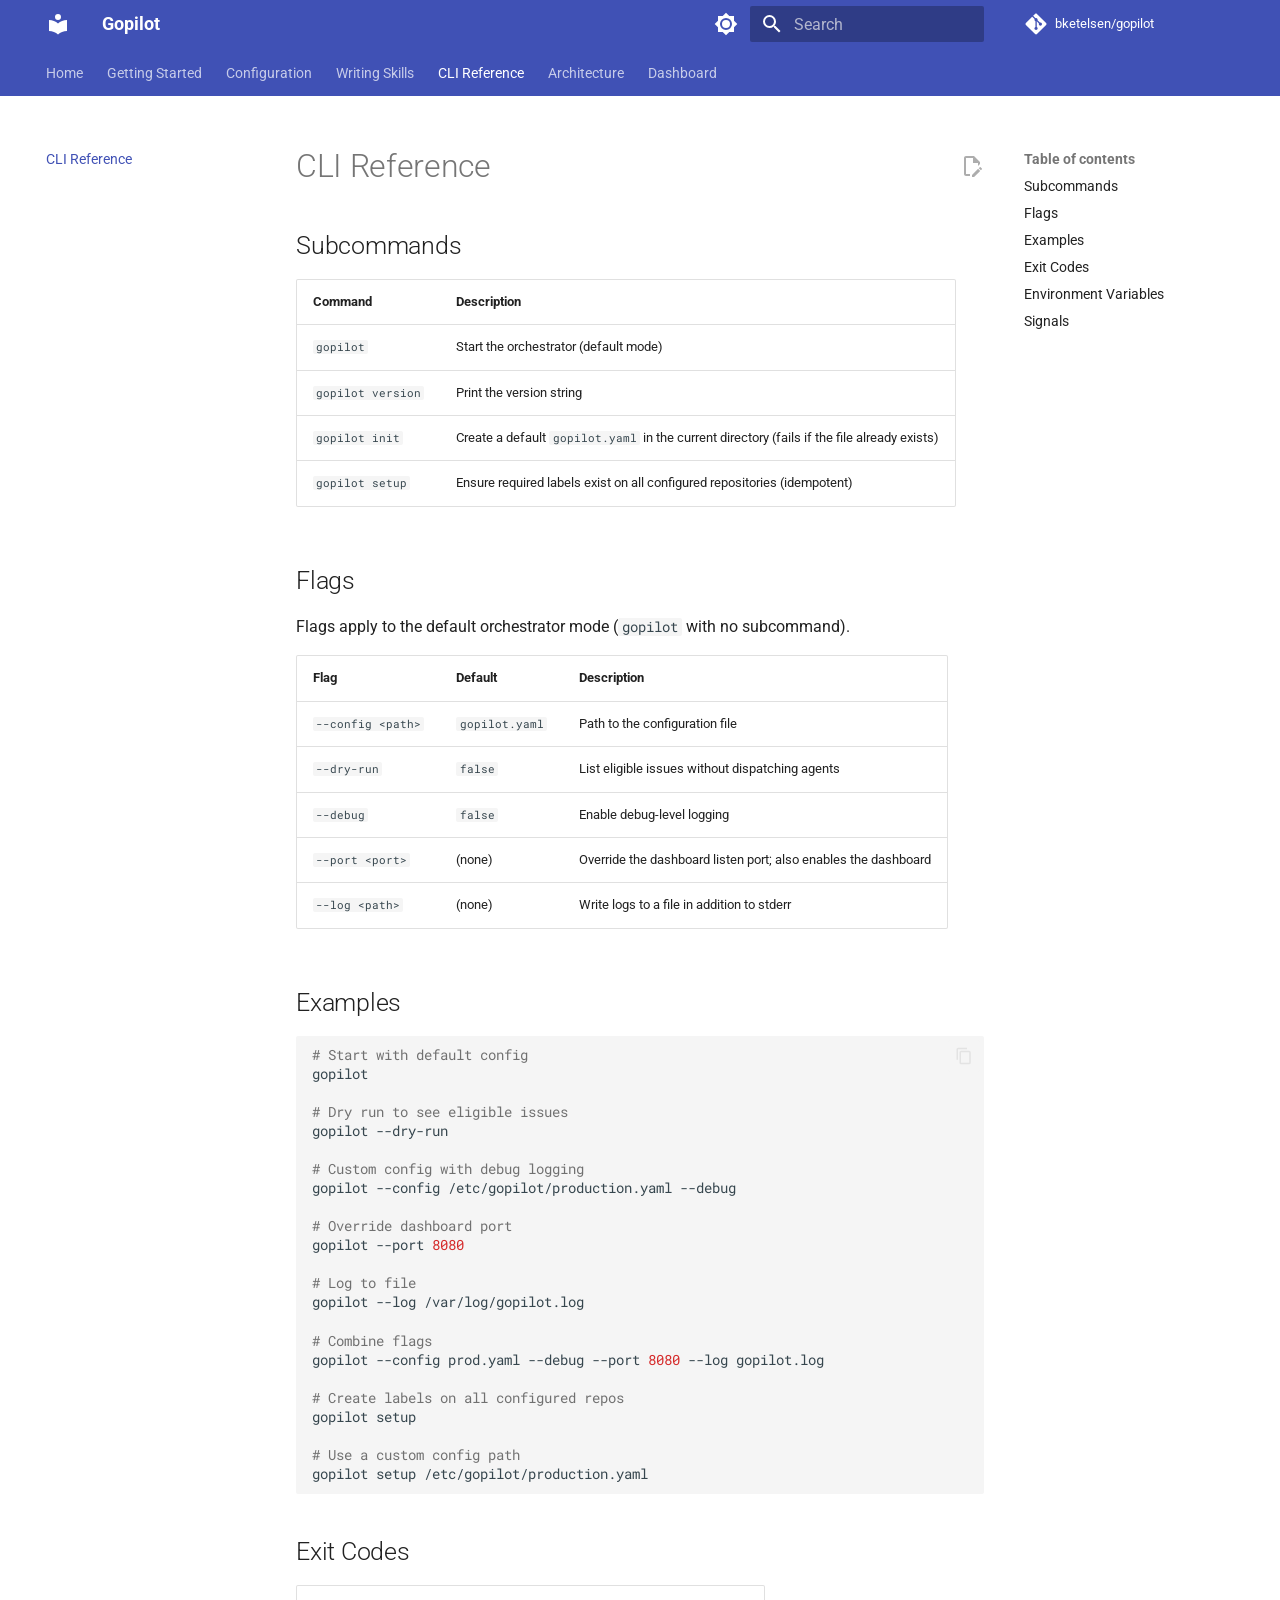
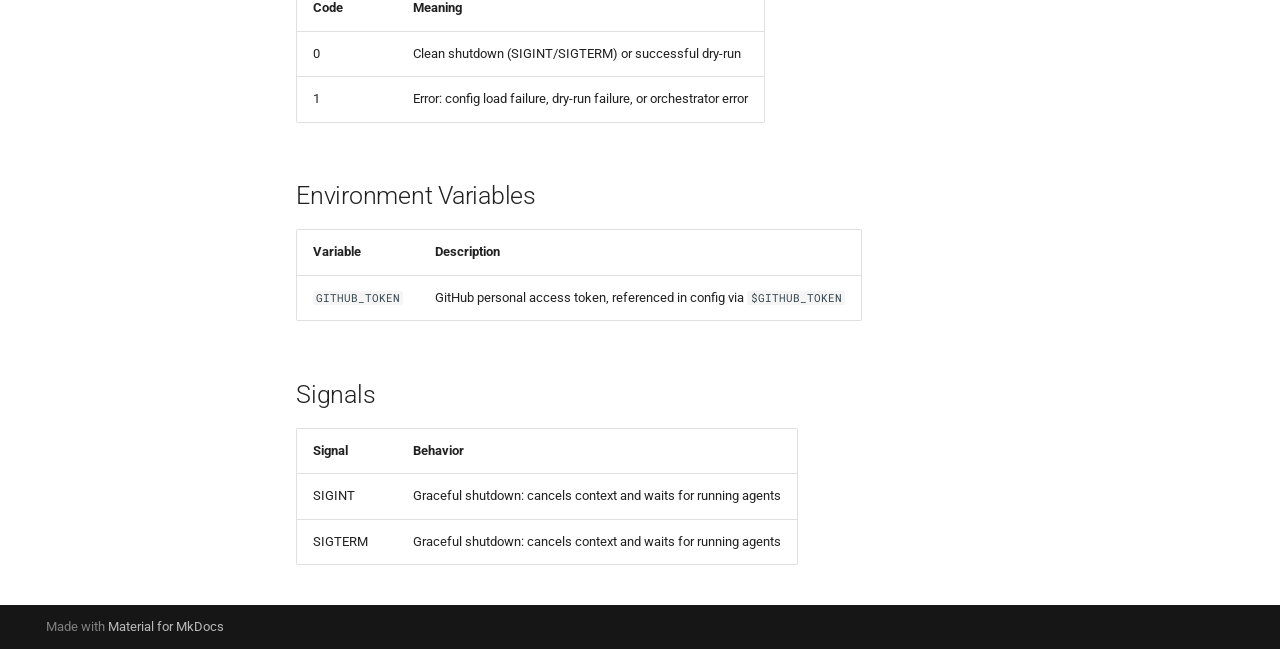
==== cli/index.html @ e589cf5c "Deployed 1461930 with MkDocs version: 1.6.1" ====
<!doctype html>
<html lang="en" class="no-js">
  <head>
    
      <meta charset="utf-8">
      <meta name="viewport" content="width=device-width,initial-scale=1">
      
        <meta name="description" content="An AI agent orchestrator for GitHub Issues">
      
      
      
        <link rel="canonical" href="https://bketelsen.github.io/gopilot/cli/">
      
      
        <link rel="prev" href="../skills/">
      
      
        <link rel="next" href="../architecture/">
      
      
        
      
      
      <link rel="icon" href="../assets/images/favicon.png">
      <meta name="generator" content="mkdocs-1.6.1, mkdocs-material-9.7.4">
    
    
      
        <title>CLI Reference - Gopilot</title>
      
    
    
      <link rel="stylesheet" href="../assets/stylesheets/main.484c7ddc.min.css">
      
        
        <link rel="stylesheet" href="../assets/stylesheets/palette.ab4e12ef.min.css">
      
      


    
    
      
    
    
      
        
        
        <link rel="preconnect" href="https://fonts.gstatic.com" crossorigin>
        <link rel="stylesheet" href="https://fonts.googleapis.com/css?family=Roboto:300,300i,400,400i,700,700i%7CRoboto+Mono:400,400i,700,700i&display=fallback">
        <style>:root{--md-text-font:"Roboto";--md-code-font:"Roboto Mono"}</style>
      
    
    
    <script>__md_scope=new URL("..",location),__md_hash=e=>[...e].reduce(((e,_)=>(e<<5)-e+_.charCodeAt(0)),0),__md_get=(e,_=localStorage,t=__md_scope)=>JSON.parse(_.getItem(t.pathname+"."+e)),__md_set=(e,_,t=localStorage,a=__md_scope)=>{try{t.setItem(a.pathname+"."+e,JSON.stringify(_))}catch(e){}}</script>
    
      

    
    
  </head>
  
  
    
    
      
    
    
    
    
    <body dir="ltr" data-md-color-scheme="default" data-md-color-primary="indigo" data-md-color-accent="indigo">
  
    
    <input class="md-toggle" data-md-toggle="drawer" type="checkbox" id="__drawer" autocomplete="off">
    <input class="md-toggle" data-md-toggle="search" type="checkbox" id="__search" autocomplete="off">
    <label class="md-overlay" for="__drawer"></label>
    <div data-md-component="skip">
      
        
        <a href="#cli-reference" class="md-skip">
          Skip to content
        </a>
      
    </div>
    <div data-md-component="announce">
      
    </div>
    
    
      

<header class="md-header" data-md-component="header">
  <nav class="md-header__inner md-grid" aria-label="Header">
    <a href=".." title="Gopilot" class="md-header__button md-logo" aria-label="Gopilot" data-md-component="logo">
      
  
  <svg xmlns="http://www.w3.org/2000/svg" viewBox="0 0 24 24"><path d="M12 8a3 3 0 0 0 3-3 3 3 0 0 0-3-3 3 3 0 0 0-3 3 3 3 0 0 0 3 3m0 3.54C9.64 9.35 6.5 8 3 8v11c3.5 0 6.64 1.35 9 3.54 2.36-2.19 5.5-3.54 9-3.54V8c-3.5 0-6.64 1.35-9 3.54"/></svg>

    </a>
    <label class="md-header__button md-icon" for="__drawer">
      
      <svg xmlns="http://www.w3.org/2000/svg" viewBox="0 0 24 24"><path d="M3 6h18v2H3zm0 5h18v2H3zm0 5h18v2H3z"/></svg>
    </label>
    <div class="md-header__title" data-md-component="header-title">
      <div class="md-header__ellipsis">
        <div class="md-header__topic">
          <span class="md-ellipsis">
            Gopilot
          </span>
        </div>
        <div class="md-header__topic" data-md-component="header-topic">
          <span class="md-ellipsis">
            
              CLI Reference
            
          </span>
        </div>
      </div>
    </div>
    
      
        <form class="md-header__option" data-md-component="palette">
  
    
    
    
    <input class="md-option" data-md-color-media="" data-md-color-scheme="default" data-md-color-primary="indigo" data-md-color-accent="indigo"  aria-label="Switch to dark mode"  type="radio" name="__palette" id="__palette_0">
    
      <label class="md-header__button md-icon" title="Switch to dark mode" for="__palette_1" hidden>
        <svg xmlns="http://www.w3.org/2000/svg" viewBox="0 0 24 24"><path d="M12 8a4 4 0 0 0-4 4 4 4 0 0 0 4 4 4 4 0 0 0 4-4 4 4 0 0 0-4-4m0 10a6 6 0 0 1-6-6 6 6 0 0 1 6-6 6 6 0 0 1 6 6 6 6 0 0 1-6 6m8-9.31V4h-4.69L12 .69 8.69 4H4v4.69L.69 12 4 15.31V20h4.69L12 23.31 15.31 20H20v-4.69L23.31 12z"/></svg>
      </label>
    
  
    
    
    
    <input class="md-option" data-md-color-media="" data-md-color-scheme="slate" data-md-color-primary="indigo" data-md-color-accent="indigo"  aria-label="Switch to light mode"  type="radio" name="__palette" id="__palette_1">
    
      <label class="md-header__button md-icon" title="Switch to light mode" for="__palette_0" hidden>
        <svg xmlns="http://www.w3.org/2000/svg" viewBox="0 0 24 24"><path d="M12 18c-.89 0-1.74-.2-2.5-.55C11.56 16.5 13 14.42 13 12s-1.44-4.5-3.5-5.45C10.26 6.2 11.11 6 12 6a6 6 0 0 1 6 6 6 6 0 0 1-6 6m8-9.31V4h-4.69L12 .69 8.69 4H4v4.69L.69 12 4 15.31V20h4.69L12 23.31 15.31 20H20v-4.69L23.31 12z"/></svg>
      </label>
    
  
</form>
      
    
    
      <script>var palette=__md_get("__palette");if(palette&&palette.color){if("(prefers-color-scheme)"===palette.color.media){var media=matchMedia("(prefers-color-scheme: light)"),input=document.querySelector(media.matches?"[data-md-color-media='(prefers-color-scheme: light)']":"[data-md-color-media='(prefers-color-scheme: dark)']");palette.color.media=input.getAttribute("data-md-color-media"),palette.color.scheme=input.getAttribute("data-md-color-scheme"),palette.color.primary=input.getAttribute("data-md-color-primary"),palette.color.accent=input.getAttribute("data-md-color-accent")}for(var[key,value]of Object.entries(palette.color))document.body.setAttribute("data-md-color-"+key,value)}</script>
    
    
    
      
      
        <label class="md-header__button md-icon" for="__search">
          
          <svg xmlns="http://www.w3.org/2000/svg" viewBox="0 0 24 24"><path d="M9.5 3A6.5 6.5 0 0 1 16 9.5c0 1.61-.59 3.09-1.56 4.23l.27.27h.79l5 5-1.5 1.5-5-5v-.79l-.27-.27A6.52 6.52 0 0 1 9.5 16 6.5 6.5 0 0 1 3 9.5 6.5 6.5 0 0 1 9.5 3m0 2C7 5 5 7 5 9.5S7 14 9.5 14 14 12 14 9.5 12 5 9.5 5"/></svg>
        </label>
        <div class="md-search" data-md-component="search" role="dialog">
  <label class="md-search__overlay" for="__search"></label>
  <div class="md-search__inner" role="search">
    <form class="md-search__form" name="search">
      <input type="text" class="md-search__input" name="query" aria-label="Search" placeholder="Search" autocapitalize="off" autocorrect="off" autocomplete="off" spellcheck="false" data-md-component="search-query" required>
      <label class="md-search__icon md-icon" for="__search">
        
        <svg xmlns="http://www.w3.org/2000/svg" viewBox="0 0 24 24"><path d="M9.5 3A6.5 6.5 0 0 1 16 9.5c0 1.61-.59 3.09-1.56 4.23l.27.27h.79l5 5-1.5 1.5-5-5v-.79l-.27-.27A6.52 6.52 0 0 1 9.5 16 6.5 6.5 0 0 1 3 9.5 6.5 6.5 0 0 1 9.5 3m0 2C7 5 5 7 5 9.5S7 14 9.5 14 14 12 14 9.5 12 5 9.5 5"/></svg>
        
        <svg xmlns="http://www.w3.org/2000/svg" viewBox="0 0 24 24"><path d="M20 11v2H8l5.5 5.5-1.42 1.42L4.16 12l7.92-7.92L13.5 5.5 8 11z"/></svg>
      </label>
      <nav class="md-search__options" aria-label="Search">
        
        <button type="reset" class="md-search__icon md-icon" title="Clear" aria-label="Clear" tabindex="-1">
          
          <svg xmlns="http://www.w3.org/2000/svg" viewBox="0 0 24 24"><path d="M19 6.41 17.59 5 12 10.59 6.41 5 5 6.41 10.59 12 5 17.59 6.41 19 12 13.41 17.59 19 19 17.59 13.41 12z"/></svg>
        </button>
      </nav>
      
        <div class="md-search__suggest" data-md-component="search-suggest"></div>
      
    </form>
    <div class="md-search__output">
      <div class="md-search__scrollwrap" tabindex="0" data-md-scrollfix>
        <div class="md-search-result" data-md-component="search-result">
          <div class="md-search-result__meta">
            Initializing search
          </div>
          <ol class="md-search-result__list" role="presentation"></ol>
        </div>
      </div>
    </div>
  </div>
</div>
      
    
    
      <div class="md-header__source">
        <a href="https://github.com/bketelsen/gopilot" title="Go to repository" class="md-source" data-md-component="source">
  <div class="md-source__icon md-icon">
    
    <svg xmlns="http://www.w3.org/2000/svg" viewBox="0 0 448 512"><!--! Font Awesome Free 7.1.0 by @fontawesome - https://fontawesome.com License - https://fontawesome.com/license/free (Icons: CC BY 4.0, Fonts: SIL OFL 1.1, Code: MIT License) Copyright 2025 Fonticons, Inc.--><path d="M439.6 236.1 244 40.5c-5.4-5.5-12.8-8.5-20.4-8.5s-15 3-20.4 8.4L162.5 81l51.5 51.5c27.1-9.1 52.7 16.8 43.4 43.7l49.7 49.7c34.2-11.8 61.2 31 35.5 56.7-26.5 26.5-70.2-2.9-56-37.3L240.3 199v121.9c25.3 12.5 22.3 41.8 9.1 55-6.4 6.4-15.2 10.1-24.3 10.1s-17.8-3.6-24.3-10.1c-17.6-17.6-11.1-46.9 11.2-56v-123c-20.8-8.5-24.6-30.7-18.6-45L142.6 101 8.5 235.1C3 240.6 0 247.9 0 255.5s3 15 8.5 20.4l195.6 195.7c5.4 5.4 12.7 8.4 20.4 8.4s15-3 20.4-8.4l194.7-194.7c5.4-5.4 8.4-12.8 8.4-20.4s-3-15-8.4-20.4"/></svg>
  </div>
  <div class="md-source__repository">
    bketelsen/gopilot
  </div>
</a>
      </div>
    
  </nav>
  
</header>
    
    <div class="md-container" data-md-component="container">
      
      
        
          
            
<nav class="md-tabs" aria-label="Tabs" data-md-component="tabs">
  <div class="md-grid">
    <ul class="md-tabs__list">
      
        
  
  
  
  
    <li class="md-tabs__item">
      <a href=".." class="md-tabs__link">
        
  
  
    
  
  Home

      </a>
    </li>
  

      
        
  
  
  
  
    <li class="md-tabs__item">
      <a href="../getting-started/" class="md-tabs__link">
        
  
  
    
  
  Getting Started

      </a>
    </li>
  

      
        
  
  
  
  
    <li class="md-tabs__item">
      <a href="../configuration/" class="md-tabs__link">
        
  
  
    
  
  Configuration

      </a>
    </li>
  

      
        
  
  
  
  
    <li class="md-tabs__item">
      <a href="../skills/" class="md-tabs__link">
        
  
  
    
  
  Writing Skills

      </a>
    </li>
  

      
        
  
  
  
    
  
  
    <li class="md-tabs__item md-tabs__item--active">
      <a href="./" class="md-tabs__link">
        
  
  
    
  
  CLI Reference

      </a>
    </li>
  

      
        
  
  
  
  
    <li class="md-tabs__item">
      <a href="../architecture/" class="md-tabs__link">
        
  
  
    
  
  Architecture

      </a>
    </li>
  

      
        
  
  
  
  
    <li class="md-tabs__item">
      <a href="../dashboard/" class="md-tabs__link">
        
  
  
    
  
  Dashboard

      </a>
    </li>
  

      
    </ul>
  </div>
</nav>
          
        
      
      <main class="md-main" data-md-component="main">
        <div class="md-main__inner md-grid">
          
            
              
              <div class="md-sidebar md-sidebar--primary" data-md-component="sidebar" data-md-type="navigation" >
                <div class="md-sidebar__scrollwrap">
                  <div class="md-sidebar__inner">
                    


  


<nav class="md-nav md-nav--primary md-nav--lifted" aria-label="Navigation" data-md-level="0">
  <label class="md-nav__title" for="__drawer">
    <a href=".." title="Gopilot" class="md-nav__button md-logo" aria-label="Gopilot" data-md-component="logo">
      
  
  <svg xmlns="http://www.w3.org/2000/svg" viewBox="0 0 24 24"><path d="M12 8a3 3 0 0 0 3-3 3 3 0 0 0-3-3 3 3 0 0 0-3 3 3 3 0 0 0 3 3m0 3.54C9.64 9.35 6.5 8 3 8v11c3.5 0 6.64 1.35 9 3.54 2.36-2.19 5.5-3.54 9-3.54V8c-3.5 0-6.64 1.35-9 3.54"/></svg>

    </a>
    Gopilot
  </label>
  
    <div class="md-nav__source">
      <a href="https://github.com/bketelsen/gopilot" title="Go to repository" class="md-source" data-md-component="source">
  <div class="md-source__icon md-icon">
    
    <svg xmlns="http://www.w3.org/2000/svg" viewBox="0 0 448 512"><!--! Font Awesome Free 7.1.0 by @fontawesome - https://fontawesome.com License - https://fontawesome.com/license/free (Icons: CC BY 4.0, Fonts: SIL OFL 1.1, Code: MIT License) Copyright 2025 Fonticons, Inc.--><path d="M439.6 236.1 244 40.5c-5.4-5.5-12.8-8.5-20.4-8.5s-15 3-20.4 8.4L162.5 81l51.5 51.5c27.1-9.1 52.7 16.8 43.4 43.7l49.7 49.7c34.2-11.8 61.2 31 35.5 56.7-26.5 26.5-70.2-2.9-56-37.3L240.3 199v121.9c25.3 12.5 22.3 41.8 9.1 55-6.4 6.4-15.2 10.1-24.3 10.1s-17.8-3.6-24.3-10.1c-17.6-17.6-11.1-46.9 11.2-56v-123c-20.8-8.5-24.6-30.7-18.6-45L142.6 101 8.5 235.1C3 240.6 0 247.9 0 255.5s3 15 8.5 20.4l195.6 195.7c5.4 5.4 12.7 8.4 20.4 8.4s15-3 20.4-8.4l194.7-194.7c5.4-5.4 8.4-12.8 8.4-20.4s-3-15-8.4-20.4"/></svg>
  </div>
  <div class="md-source__repository">
    bketelsen/gopilot
  </div>
</a>
    </div>
  
  <ul class="md-nav__list" data-md-scrollfix>
    
      
      
  
  
  
  
    <li class="md-nav__item">
      <a href=".." class="md-nav__link">
        
  
  
  <span class="md-ellipsis">
    
  
    Home
  

    
  </span>
  
  

      </a>
    </li>
  

    
      
      
  
  
  
  
    <li class="md-nav__item">
      <a href="../getting-started/" class="md-nav__link">
        
  
  
  <span class="md-ellipsis">
    
  
    Getting Started
  

    
  </span>
  
  

      </a>
    </li>
  

    
      
      
  
  
  
  
    <li class="md-nav__item">
      <a href="../configuration/" class="md-nav__link">
        
  
  
  <span class="md-ellipsis">
    
  
    Configuration
  

    
  </span>
  
  

      </a>
    </li>
  

    
      
      
  
  
  
  
    <li class="md-nav__item">
      <a href="../skills/" class="md-nav__link">
        
  
  
  <span class="md-ellipsis">
    
  
    Writing Skills
  

    
  </span>
  
  

      </a>
    </li>
  

    
      
      
  
  
    
  
  
  
    <li class="md-nav__item md-nav__item--active">
      
      <input class="md-nav__toggle md-toggle" type="checkbox" id="__toc">
      
      
        
      
      
        <label class="md-nav__link md-nav__link--active" for="__toc">
          
  
  
  <span class="md-ellipsis">
    
  
    CLI Reference
  

    
  </span>
  
  

          <span class="md-nav__icon md-icon"></span>
        </label>
      
      <a href="./" class="md-nav__link md-nav__link--active">
        
  
  
  <span class="md-ellipsis">
    
  
    CLI Reference
  

    
  </span>
  
  

      </a>
      
        

<nav class="md-nav md-nav--secondary" aria-label="Table of contents">
  
  
  
    
  
  
    <label class="md-nav__title" for="__toc">
      <span class="md-nav__icon md-icon"></span>
      Table of contents
    </label>
    <ul class="md-nav__list" data-md-component="toc" data-md-scrollfix>
      
        <li class="md-nav__item">
  <a href="#subcommands" class="md-nav__link">
    <span class="md-ellipsis">
      
        Subcommands
      
    </span>
  </a>
  
</li>
      
        <li class="md-nav__item">
  <a href="#flags" class="md-nav__link">
    <span class="md-ellipsis">
      
        Flags
      
    </span>
  </a>
  
</li>
      
        <li class="md-nav__item">
  <a href="#examples" class="md-nav__link">
    <span class="md-ellipsis">
      
        Examples
      
    </span>
  </a>
  
</li>
      
        <li class="md-nav__item">
  <a href="#exit-codes" class="md-nav__link">
    <span class="md-ellipsis">
      
        Exit Codes
      
    </span>
  </a>
  
</li>
      
        <li class="md-nav__item">
  <a href="#environment-variables" class="md-nav__link">
    <span class="md-ellipsis">
      
        Environment Variables
      
    </span>
  </a>
  
</li>
      
        <li class="md-nav__item">
  <a href="#signals" class="md-nav__link">
    <span class="md-ellipsis">
      
        Signals
      
    </span>
  </a>
  
</li>
      
    </ul>
  
</nav>
      
    </li>
  

    
      
      
  
  
  
  
    <li class="md-nav__item">
      <a href="../architecture/" class="md-nav__link">
        
  
  
  <span class="md-ellipsis">
    
  
    Architecture
  

    
  </span>
  
  

      </a>
    </li>
  

    
      
      
  
  
  
  
    <li class="md-nav__item">
      <a href="../dashboard/" class="md-nav__link">
        
  
  
  <span class="md-ellipsis">
    
  
    Dashboard
  

    
  </span>
  
  

      </a>
    </li>
  

    
  </ul>
</nav>
                  </div>
                </div>
              </div>
            
            
              
              <div class="md-sidebar md-sidebar--secondary" data-md-component="sidebar" data-md-type="toc" >
                <div class="md-sidebar__scrollwrap">
                  <div class="md-sidebar__inner">
                    

<nav class="md-nav md-nav--secondary" aria-label="Table of contents">
  
  
  
    
  
  
    <label class="md-nav__title" for="__toc">
      <span class="md-nav__icon md-icon"></span>
      Table of contents
    </label>
    <ul class="md-nav__list" data-md-component="toc" data-md-scrollfix>
      
        <li class="md-nav__item">
  <a href="#subcommands" class="md-nav__link">
    <span class="md-ellipsis">
      
        Subcommands
      
    </span>
  </a>
  
</li>
      
        <li class="md-nav__item">
  <a href="#flags" class="md-nav__link">
    <span class="md-ellipsis">
      
        Flags
      
    </span>
  </a>
  
</li>
      
        <li class="md-nav__item">
  <a href="#examples" class="md-nav__link">
    <span class="md-ellipsis">
      
        Examples
      
    </span>
  </a>
  
</li>
      
        <li class="md-nav__item">
  <a href="#exit-codes" class="md-nav__link">
    <span class="md-ellipsis">
      
        Exit Codes
      
    </span>
  </a>
  
</li>
      
        <li class="md-nav__item">
  <a href="#environment-variables" class="md-nav__link">
    <span class="md-ellipsis">
      
        Environment Variables
      
    </span>
  </a>
  
</li>
      
        <li class="md-nav__item">
  <a href="#signals" class="md-nav__link">
    <span class="md-ellipsis">
      
        Signals
      
    </span>
  </a>
  
</li>
      
    </ul>
  
</nav>
                  </div>
                </div>
              </div>
            
          
          
            <div class="md-content" data-md-component="content">
              
              <article class="md-content__inner md-typeset">
                
                  


  
    <a href="https://github.com/bketelsen/gopilot/edit/main/docs/cli.md" title="Edit this page" class="md-content__button md-icon" rel="edit">
      
      <svg xmlns="http://www.w3.org/2000/svg" viewBox="0 0 24 24"><path d="M10 20H6V4h7v5h5v3.1l2-2V8l-6-6H6c-1.1 0-2 .9-2 2v16c0 1.1.9 2 2 2h4zm10.2-7c.1 0 .3.1.4.2l1.3 1.3c.2.2.2.6 0 .8l-1 1-2.1-2.1 1-1c.1-.1.2-.2.4-.2m0 3.9L14.1 23H12v-2.1l6.1-6.1z"/></svg>
    </a>
  
  


<h1 id="cli-reference">CLI Reference</h1>
<h2 id="subcommands">Subcommands</h2>
<table>
<thead>
<tr>
<th>Command</th>
<th>Description</th>
</tr>
</thead>
<tbody>
<tr>
<td><code>gopilot</code></td>
<td>Start the orchestrator (default mode)</td>
</tr>
<tr>
<td><code>gopilot version</code></td>
<td>Print the version string</td>
</tr>
<tr>
<td><code>gopilot init</code></td>
<td>Create a default <code>gopilot.yaml</code> in the current directory (fails if the file already exists)</td>
</tr>
<tr>
<td><code>gopilot setup</code></td>
<td>Ensure required labels exist on all configured repositories (idempotent)</td>
</tr>
</tbody>
</table>
<h2 id="flags">Flags</h2>
<p>Flags apply to the default orchestrator mode (<code>gopilot</code> with no subcommand).</p>
<table>
<thead>
<tr>
<th>Flag</th>
<th>Default</th>
<th>Description</th>
</tr>
</thead>
<tbody>
<tr>
<td><code>--config &lt;path&gt;</code></td>
<td><code>gopilot.yaml</code></td>
<td>Path to the configuration file</td>
</tr>
<tr>
<td><code>--dry-run</code></td>
<td><code>false</code></td>
<td>List eligible issues without dispatching agents</td>
</tr>
<tr>
<td><code>--debug</code></td>
<td><code>false</code></td>
<td>Enable debug-level logging</td>
</tr>
<tr>
<td><code>--port &lt;port&gt;</code></td>
<td>(none)</td>
<td>Override the dashboard listen port; also enables the dashboard</td>
</tr>
<tr>
<td><code>--log &lt;path&gt;</code></td>
<td>(none)</td>
<td>Write logs to a file in addition to stderr</td>
</tr>
</tbody>
</table>
<h2 id="examples">Examples</h2>
<div class="highlight"><pre><span></span><code><a id="__codelineno-0-1" name="__codelineno-0-1" href="#__codelineno-0-1"></a><span class="c1"># Start with default config</span>
<a id="__codelineno-0-2" name="__codelineno-0-2" href="#__codelineno-0-2"></a>gopilot
<a id="__codelineno-0-3" name="__codelineno-0-3" href="#__codelineno-0-3"></a>
<a id="__codelineno-0-4" name="__codelineno-0-4" href="#__codelineno-0-4"></a><span class="c1"># Dry run to see eligible issues</span>
<a id="__codelineno-0-5" name="__codelineno-0-5" href="#__codelineno-0-5"></a>gopilot<span class="w"> </span>--dry-run
<a id="__codelineno-0-6" name="__codelineno-0-6" href="#__codelineno-0-6"></a>
<a id="__codelineno-0-7" name="__codelineno-0-7" href="#__codelineno-0-7"></a><span class="c1"># Custom config with debug logging</span>
<a id="__codelineno-0-8" name="__codelineno-0-8" href="#__codelineno-0-8"></a>gopilot<span class="w"> </span>--config<span class="w"> </span>/etc/gopilot/production.yaml<span class="w"> </span>--debug
<a id="__codelineno-0-9" name="__codelineno-0-9" href="#__codelineno-0-9"></a>
<a id="__codelineno-0-10" name="__codelineno-0-10" href="#__codelineno-0-10"></a><span class="c1"># Override dashboard port</span>
<a id="__codelineno-0-11" name="__codelineno-0-11" href="#__codelineno-0-11"></a>gopilot<span class="w"> </span>--port<span class="w"> </span><span class="m">8080</span>
<a id="__codelineno-0-12" name="__codelineno-0-12" href="#__codelineno-0-12"></a>
<a id="__codelineno-0-13" name="__codelineno-0-13" href="#__codelineno-0-13"></a><span class="c1"># Log to file</span>
<a id="__codelineno-0-14" name="__codelineno-0-14" href="#__codelineno-0-14"></a>gopilot<span class="w"> </span>--log<span class="w"> </span>/var/log/gopilot.log
<a id="__codelineno-0-15" name="__codelineno-0-15" href="#__codelineno-0-15"></a>
<a id="__codelineno-0-16" name="__codelineno-0-16" href="#__codelineno-0-16"></a><span class="c1"># Combine flags</span>
<a id="__codelineno-0-17" name="__codelineno-0-17" href="#__codelineno-0-17"></a>gopilot<span class="w"> </span>--config<span class="w"> </span>prod.yaml<span class="w"> </span>--debug<span class="w"> </span>--port<span class="w"> </span><span class="m">8080</span><span class="w"> </span>--log<span class="w"> </span>gopilot.log
<a id="__codelineno-0-18" name="__codelineno-0-18" href="#__codelineno-0-18"></a>
<a id="__codelineno-0-19" name="__codelineno-0-19" href="#__codelineno-0-19"></a><span class="c1"># Create labels on all configured repos</span>
<a id="__codelineno-0-20" name="__codelineno-0-20" href="#__codelineno-0-20"></a>gopilot<span class="w"> </span>setup
<a id="__codelineno-0-21" name="__codelineno-0-21" href="#__codelineno-0-21"></a>
<a id="__codelineno-0-22" name="__codelineno-0-22" href="#__codelineno-0-22"></a><span class="c1"># Use a custom config path</span>
<a id="__codelineno-0-23" name="__codelineno-0-23" href="#__codelineno-0-23"></a>gopilot<span class="w"> </span>setup<span class="w"> </span>/etc/gopilot/production.yaml
</code></pre></div>
<h2 id="exit-codes">Exit Codes</h2>
<table>
<thead>
<tr>
<th>Code</th>
<th>Meaning</th>
</tr>
</thead>
<tbody>
<tr>
<td>0</td>
<td>Clean shutdown (SIGINT/SIGTERM) or successful dry-run</td>
</tr>
<tr>
<td>1</td>
<td>Error: config load failure, dry-run failure, or orchestrator error</td>
</tr>
</tbody>
</table>
<h2 id="environment-variables">Environment Variables</h2>
<table>
<thead>
<tr>
<th>Variable</th>
<th>Description</th>
</tr>
</thead>
<tbody>
<tr>
<td><code>GITHUB_TOKEN</code></td>
<td>GitHub personal access token, referenced in config via <code>$GITHUB_TOKEN</code></td>
</tr>
</tbody>
</table>
<h2 id="signals">Signals</h2>
<table>
<thead>
<tr>
<th>Signal</th>
<th>Behavior</th>
</tr>
</thead>
<tbody>
<tr>
<td>SIGINT</td>
<td>Graceful shutdown: cancels context and waits for running agents</td>
</tr>
<tr>
<td>SIGTERM</td>
<td>Graceful shutdown: cancels context and waits for running agents</td>
</tr>
</tbody>
</table>












                
              </article>
            </div>
          
          
<script>var target=document.getElementById(location.hash.slice(1));target&&target.name&&(target.checked=target.name.startsWith("__tabbed_"))</script>
        </div>
        
          <button type="button" class="md-top md-icon" data-md-component="top" hidden>
  
  <svg xmlns="http://www.w3.org/2000/svg" viewBox="0 0 24 24"><path d="M13 20h-2V8l-5.5 5.5-1.42-1.42L12 4.16l7.92 7.92-1.42 1.42L13 8z"/></svg>
  Back to top
</button>
        
      </main>
      
        <footer class="md-footer">
  
  <div class="md-footer-meta md-typeset">
    <div class="md-footer-meta__inner md-grid">
      <div class="md-copyright">
  
  
    Made with
    <a href="https://squidfunk.github.io/mkdocs-material/" target="_blank" rel="noopener">
      Material for MkDocs
    </a>
  
</div>
      
    </div>
  </div>
</footer>
      
    </div>
    <div class="md-dialog" data-md-component="dialog">
      <div class="md-dialog__inner md-typeset"></div>
    </div>
    
    
    
      
      
      <script id="__config" type="application/json">{"annotate": null, "base": "..", "features": ["navigation.tabs", "navigation.sections", "navigation.top", "search.suggest", "search.highlight", "content.code.copy", "content.action.edit"], "search": "../assets/javascripts/workers/search.2c215733.min.js", "tags": null, "translations": {"clipboard.copied": "Copied to clipboard", "clipboard.copy": "Copy to clipboard", "search.result.more.one": "1 more on this page", "search.result.more.other": "# more on this page", "search.result.none": "No matching documents", "search.result.one": "1 matching document", "search.result.other": "# matching documents", "search.result.placeholder": "Type to start searching", "search.result.term.missing": "Missing", "select.version": "Select version"}, "version": null}</script>
    
    
      <script src="../assets/javascripts/bundle.79ae519e.min.js"></script>
      
    
  </body>
</html>
---- assets/stylesheets/main.484c7ddc.min.css ----
@charset "UTF-8";html{-webkit-text-size-adjust:none;-moz-text-size-adjust:none;text-size-adjust:none;box-sizing:border-box}*,:after,:before{box-sizing:inherit}@media (prefers-reduced-motion){*,:after,:before{transition:none!important}}body{margin:0}a,button,input,label{-webkit-tap-highlight-color:transparent}a{color:inherit;text-decoration:none}hr{border:0;box-sizing:initial;display:block;height:.05rem;overflow:visible;padding:0}small{font-size:80%}sub,sup{line-height:1em}img{border-style:none}table{border-collapse:initial;border-spacing:0}td,th{font-weight:400;vertical-align:top}button{background:#0000;border:0;font-family:inherit;font-size:inherit;margin:0;padding:0}input{border:0;outline:none}:root{--md-primary-fg-color:#4051b5;--md-primary-fg-color--light:#5d6cc0;--md-primary-fg-color--dark:#303fa1;--md-primary-bg-color:#fff;--md-primary-bg-color--light:#ffffffb3;--md-accent-fg-color:#526cfe;--md-accent-fg-color--transparent:#526cfe1a;--md-accent-bg-color:#fff;--md-accent-bg-color--light:#ffffffb3}[data-md-color-scheme=default]{color-scheme:light}[data-md-color-scheme=default] img[src$="#gh-dark-mode-only"],[data-md-color-scheme=default] img[src$="#only-dark"]{display:none}:root,[data-md-color-scheme=default]{--md-hue:225deg;--md-default-fg-color:#000000de;--md-default-fg-color--light:#0000008a;--md-default-fg-color--lighter:#00000052;--md-default-fg-color--lightest:#00000012;--md-default-bg-color:#fff;--md-default-bg-color--light:#ffffffb3;--md-default-bg-color--lighter:#ffffff4d;--md-default-bg-color--lightest:#ffffff1f;--md-code-fg-color:#36464e;--md-code-bg-color:#f5f5f5;--md-code-bg-color--light:#f5f5f5b3;--md-code-bg-color--lighter:#f5f5f54d;--md-code-hl-color:#4287ff;--md-code-hl-color--light:#4287ff1a;--md-code-hl-number-color:#d52a2a;--md-code-hl-special-color:#db1457;--md-code-hl-function-color:#a846b9;--md-code-hl-constant-color:#6e59d9;--md-code-hl-keyword-color:#3f6ec6;--md-code-hl-string-color:#1c7d4d;--md-code-hl-name-color:var(--md-code-fg-color);--md-code-hl-operator-color:var(--md-default-fg-color--light);--md-code-hl-punctuation-color:var(--md-default-fg-color--light);--md-code-hl-comment-color:var(--md-default-fg-color--light);--md-code-hl-generic-color:var(--md-default-fg-color--light);--md-code-hl-variable-color:var(--md-default-fg-color--light);--md-typeset-color:var(--md-default-fg-color);--md-typeset-a-color:var(--md-primary-fg-color);--md-typeset-del-color:#f5503d26;--md-typeset-ins-color:#0bd57026;--md-typeset-kbd-color:#fafafa;--md-typeset-kbd-accent-color:#fff;--md-typeset-kbd-border-color:#b8b8b8;--md-typeset-mark-color:#ffff0080;--md-typeset-table-color:#0000001f;--md-typeset-table-color--light:rgba(0,0,0,.035);--md-admonition-fg-color:var(--md-default-fg-color);--md-admonition-bg-color:var(--md-default-bg-color);--md-warning-fg-color:#000000de;--md-warning-bg-color:#ff9;--md-footer-fg-color:#fff;--md-footer-fg-color--light:#ffffffb3;--md-footer-fg-color--lighter:#ffffff73;--md-footer-bg-color:#000000de;--md-footer-bg-color--dark:#00000052;--md-shadow-z1:0 0.2rem 0.5rem #0000000d,0 0 0.05rem #0000001a;--md-shadow-z2:0 0.2rem 0.5rem #0000001a,0 0 0.05rem #00000040;--md-shadow-z3:0 0.2rem 0.5rem #0003,0 0 0.05rem #00000059}.md-icon svg{fill:currentcolor;display:block;height:1.2rem;width:1.2rem}body{-webkit-font-smoothing:antialiased;-moz-osx-font-smoothing:grayscale;--md-text-font-family:var(--md-text-font,_),-apple-system,BlinkMacSystemFont,Helvetica,Arial,sans-serif;--md-code-font-family:var(--md-code-font,_),SFMono-Regular,Consolas,Menlo,monospace}aside,body,input{font-feature-settings:"kern","liga";color:var(--md-typeset-color);font-family:var(--md-text-font-family)}code,kbd,pre{font-feature-settings:"kern";font-family:var(--md-code-font-family)}:root{--md-typeset-table-sort-icon:url('data:image/svg+xml;charset=utf-8,<svg xmlns="http://www.w3.org/2000/svg" viewBox="0 0 24 24"><path d="m18 21-4-4h3V7h-3l4-4 4 4h-3v10h3M2 19v-2h10v2M2 13v-2h7v2M2 7V5h4v2z"/></svg>');--md-typeset-table-sort-icon--asc:url('data:image/svg+xml;charset=utf-8,<svg xmlns="http://www.w3.org/2000/svg" viewBox="0 0 24 24"><path d="M19 17h3l-4 4-4-4h3V3h2M2 17h10v2H2M6 5v2H2V5m0 6h7v2H2z"/></svg>');--md-typeset-table-sort-icon--desc:url('data:image/svg+xml;charset=utf-8,<svg xmlns="http://www.w3.org/2000/svg" viewBox="0 0 24 24"><path d="M19 7h3l-4-4-4 4h3v14h2M2 17h10v2H2M6 5v2H2V5m0 6h7v2H2z"/></svg>')}.md-typeset{-webkit-print-color-adjust:exact;color-adjust:exact;font-size:.8rem;line-height:1.6;overflow-wrap:break-word}@media print{.md-typeset{font-size:.68rem}}.md-typeset blockquote,.md-typeset dl,.md-typeset figure,.md-typeset ol,.md-typeset pre,.md-typeset ul{margin-bottom:1em;margin-top:1em}.md-typeset h1{color:var(--md-default-fg-color--light);font-size:2em;line-height:1.3;margin:0 0 1.25em}.md-typeset h1,.md-typeset h2{font-weight:300;letter-spacing:-.01em}.md-typeset h2{font-size:1.5625em;line-height:1.4;margin:1.6em 0 .64em}.md-typeset h3{font-size:1.25em;font-weight:400;letter-spacing:-.01em;line-height:1.5;margin:1.6em 0 .8em}.md-typeset h2+h3{margin-top:.8em}.md-typeset h4{font-weight:700;letter-spacing:-.01em;margin:1em 0}.md-typeset h5,.md-typeset h6{color:var(--md-default-fg-color--light);font-size:.8em;font-weight:700;letter-spacing:-.01em;margin:1.25em 0}.md-typeset h5{text-transform:uppercase}.md-typeset h5 code{text-transform:none}.md-typeset hr{border-bottom:.05rem solid var(--md-default-fg-color--lightest);display:flow-root;margin:1.5em 0}.md-typeset a{color:var(--md-typeset-a-color);word-break:break-word}.md-typeset a,.md-typeset a:before{transition:color 125ms}.md-typeset a:focus,.md-typeset a:hover{color:var(--md-accent-fg-color)}.md-typeset a:focus code,.md-typeset a:hover code{background-color:var(--md-accent-fg-color--transparent);color:var(--md-accent-fg-color)}.md-typeset a code{color:var(--md-typeset-a-color)}.md-typeset a.focus-visible{outline-color:var(--md-accent-fg-color);outline-offset:.2rem}.md-typeset code,.md-typeset kbd,.md-typeset pre{color:var(--md-code-fg-color);direction:ltr;font-variant-ligatures:none;transition:background-color 125ms}@media print{.md-typeset code,.md-typeset kbd,.md-typeset pre{white-space:pre-wrap}}.md-typeset code{background-color:var(--md-code-bg-color);border-radius:.1rem;-webkit-box-decoration-break:clone;box-decoration-break:clone;font-size:.85em;padding:0 .2941176471em;transition:color 125ms,background-color 125ms;word-break:break-word}.md-typeset code:not(.focus-visible){-webkit-tap-highlight-color:transparent;outline:none}.md-typeset pre{display:flow-root;line-height:1.4;position:relative}.md-typeset pre>code{-webkit-box-decoration-break:slice;box-decoration-break:slice;box-shadow:none;display:block;margin:0;outline-color:var(--md-accent-fg-color);overflow:auto;padding:.7720588235em 1.1764705882em;scrollbar-color:var(--md-default-fg-color--lighter) #0000;scrollbar-width:thin;touch-action:auto;word-break:normal}.md-typeset pre>code:hover{scrollbar-color:var(--md-accent-fg-color) #0000}.md-typeset pre>code::-webkit-scrollbar{height:.2rem;width:.2rem}.md-typeset pre>code::-webkit-scrollbar-thumb{background-color:var(--md-default-fg-color--lighter)}.md-typeset pre>code::-webkit-scrollbar-thumb:hover{background-color:var(--md-accent-fg-color)}.md-typeset kbd{background-color:var(--md-typeset-kbd-color);border-radius:.1rem;box-shadow:0 .1rem 0 .05rem var(--md-typeset-kbd-border-color),0 .1rem 0 var(--md-typeset-kbd-border-color),0 -.1rem .2rem var(--md-typeset-kbd-accent-color) inset;color:var(--md-default-fg-color);display:inline-block;font-size:.75em;padding:0 .6666666667em;vertical-align:text-top;word-break:break-word}.md-typeset mark{background-color:var(--md-typeset-mark-color);-webkit-box-decoration-break:clone;box-decoration-break:clone;color:inherit;word-break:break-word}.md-typeset abbr{cursor:help;text-decoration:none}.md-typeset [data-preview],.md-typeset abbr{border-bottom:.05rem dotted var(--md-default-fg-color--light)}.md-typeset small{opacity:.75}[dir=ltr] .md-typeset sub,[dir=ltr] .md-typeset sup{margin-left:.078125em}[dir=rtl] .md-typeset sub,[dir=rtl] .md-typeset sup{margin-right:.078125em}[dir=ltr] .md-typeset blockquote{padding-left:.6rem}[dir=rtl] .md-typeset blockquote{padding-right:.6rem}[dir=ltr] .md-typeset blockquote{border-left:.2rem solid var(--md-default-fg-color--lighter)}[dir=rtl] .md-typeset blockquote{border-right:.2rem solid var(--md-default-fg-color--lighter)}.md-typeset blockquote{color:var(--md-default-fg-color--light);margin-left:0;margin-right:0}.md-typeset ul{list-style-type:disc}.md-typeset ul[type]{list-style-type:revert-layer}[dir=ltr] .md-typeset ol,[dir=ltr] .md-typeset ul{margin-left:.625em}[dir=rtl] .md-typeset ol,[dir=rtl] .md-typeset ul{margin-right:.625em}.md-typeset ol,.md-typeset ul{padding:0}.md-typeset ol:not([hidden]),.md-typeset ul:not([hidden]){display:flow-root}.md-typeset ol ol,.md-typeset ul ol{list-style-type:lower-alpha}.md-typeset ol ol ol,.md-typeset ul ol ol{list-style-type:lower-roman}.md-typeset ol ol ol ol,.md-typeset ul ol ol ol{list-style-type:upper-alpha}.md-typeset ol ol ol ol ol,.md-typeset ul ol ol ol ol{list-style-type:upper-roman}.md-typeset ol[type],.md-typeset ul[type]{list-style-type:revert-layer}[dir=ltr] .md-typeset ol li,[dir=ltr] .md-typeset ul li{margin-left:1.25em}[dir=rtl] .md-typeset ol li,[dir=rtl] .md-typeset ul li{margin-right:1.25em}.md-typeset ol li,.md-typeset ul li{margin-bottom:.5em}.md-typeset ol li blockquote,.md-typeset ol li p,.md-typeset ul li blockquote,.md-typeset ul li p{margin:.5em 0}.md-typeset ol li:last-child,.md-typeset ul li:last-child{margin-bottom:0}[dir=ltr] .md-typeset ol li ol,[dir=ltr] .md-typeset ol li ul,[dir=ltr] .md-typeset ul li ol,[dir=ltr] .md-typeset ul li ul{margin-left:.625em}[dir=rtl] .md-typeset ol li ol,[dir=rtl] .md-typeset ol li ul,[dir=rtl] .md-typeset ul li ol,[dir=rtl] .md-typeset ul li ul{margin-right:.625em}.md-typeset ol li ol,.md-typeset ol li ul,.md-typeset ul li ol,.md-typeset ul li ul{margin-bottom:.5em;margin-top:.5em}[dir=ltr] .md-typeset dd{margin-left:1.875em}[dir=rtl] .md-typeset dd{margin-right:1.875em}.md-typeset dd{margin-bottom:1.5em;margin-top:1em}.md-typeset img,.md-typeset svg,.md-typeset video{height:auto;max-width:100%}.md-typeset img[align=left]{margin:1em 1em 1em 0}.md-typeset img[align=right]{margin:1em 0 1em 1em}.md-typeset img[align]:only-child{margin-top:0}.md-typeset figure{display:flow-root;margin:1em auto;max-width:100%;text-align:center;width:fit-content}.md-typeset figure img{display:block;margin:0 auto}.md-typeset figcaption{font-style:italic;margin:1em auto;max-width:24rem}.md-typeset iframe{max-width:100%}.md-typeset table:not([class]){background-color:var(--md-default-bg-color);border:.05rem solid var(--md-typeset-table-color);border-radius:.1rem;display:inline-block;font-size:.64rem;max-width:100%;overflow:auto;touch-action:auto}@media print{.md-typeset table:not([class]){display:table}}.md-typeset table:not([class])+*{margin-top:1.5em}.md-typeset table:not([class]) td>:first-child,.md-typeset table:not([class]) th>:first-child{margin-top:0}.md-typeset table:not([class]) td>:last-child,.md-typeset table:not([class]) th>:last-child{margin-bottom:0}.md-typeset table:not([class]) td:not([align]),.md-typeset table:not([class]) th:not([align]){text-align:left}[dir=rtl] .md-typeset table:not([class]) td:not([align]),[dir=rtl] .md-typeset table:not([class]) th:not([align]){text-align:right}.md-typeset table:not([class]) th{font-weight:700;min-width:5rem;padding:.9375em 1.25em;vertical-align:top}.md-typeset table:not([class]) td{border-top:.05rem solid var(--md-typeset-table-color);padding:.9375em 1.25em;vertical-align:top}.md-typeset table:not([class]) tbody tr{transition:background-color 125ms}.md-typeset table:not([class]) tbody tr:hover{background-color:var(--md-typeset-table-color--light);box-shadow:0 .05rem 0 var(--md-default-bg-color) inset}.md-typeset table:not([class]) a{word-break:normal}.md-typeset table th[role=columnheader]{cursor:pointer}[dir=ltr] .md-typeset table th[role=columnheader]:after{margin-left:.5em}[dir=rtl] .md-typeset table th[role=columnheader]:after{margin-right:.5em}.md-typeset table th[role=columnheader]:after{content:"";display:inline-block;height:1.2em;-webkit-mask-image:var(--md-typeset-table-sort-icon);mask-image:var(--md-typeset-table-sort-icon);-webkit-mask-repeat:no-repeat;mask-repeat:no-repeat;-webkit-mask-size:contain;mask-size:contain;transition:background-color 125ms;vertical-align:text-bottom;width:1.2em}.md-typeset table th[role=columnheader]:hover:after{background-color:var(--md-default-fg-color--lighter)}.md-typeset table th[role=columnheader][aria-sort=ascending]:after{background-color:var(--md-default-fg-color--light);-webkit-mask-image:var(--md-typeset-table-sort-icon--asc);mask-image:var(--md-typeset-table-sort-icon--asc)}.md-typeset table th[role=columnheader][aria-sort=descending]:after{background-color:var(--md-default-fg-color--light);-webkit-mask-image:var(--md-typeset-table-sort-icon--desc);mask-image:var(--md-typeset-table-sort-icon--desc)}.md-typeset__scrollwrap{margin:1em -.8rem;overflow-x:auto;touch-action:auto}.md-typeset__table{display:inline-block;margin-bottom:.5em;padding:0 .8rem}@media print{.md-typeset__table{display:block}}html .md-typeset__table table{display:table;margin:0;overflow:hidden;width:100%}@media screen and (max-width:44.984375em){.md-content__inner>pre{margin:1em -.8rem}.md-content__inner>pre code{border-radius:0}}.md-typeset .md-author{border-radius:100%;display:block;flex-shrink:0;height:1.6rem;overflow:hidden;position:relative;transition:color 125ms,transform 125ms;width:1.6rem}.md-typeset .md-author img{display:block}.md-typeset .md-author--more{background:var(--md-default-fg-color--lightest);color:var(--md-default-fg-color--lighter);font-size:.6rem;font-weight:700;line-height:1.6rem;text-align:center}.md-typeset .md-author--long{height:2.4rem;width:2.4rem}.md-typeset a.md-author{transform:scale(1)}.md-typeset a.md-author img{border-radius:100%;filter:grayscale(100%) opacity(75%);transition:filter 125ms}.md-typeset a.md-author:focus,.md-typeset a.md-author:hover{transform:scale(1.1);z-index:1}.md-typeset a.md-author:focus img,.md-typeset a.md-author:hover img{filter:grayscale(0)}.md-banner{background-color:var(--md-footer-bg-color);color:var(--md-footer-fg-color);overflow:auto}@media print{.md-banner{display:none}}.md-banner--warning{background-color:var(--md-warning-bg-color);color:var(--md-warning-fg-color)}.md-banner__inner{font-size:.7rem;margin:.6rem auto;padding:0 .8rem}[dir=ltr] .md-banner__button{float:right}[dir=rtl] .md-banner__button{float:left}.md-banner__button{color:inherit;cursor:pointer;transition:opacity .25s}.no-js .md-banner__button{display:none}.md-banner__button:hover{opacity:.7}html{font-size:125%;height:100%;overflow-x:hidden}@media screen and (min-width:100em){html{font-size:137.5%}}@media screen and (min-width:125em){html{font-size:150%}}body{background-color:var(--md-default-bg-color);display:flex;flex-direction:column;font-size:.5rem;min-height:100%;position:relative;width:100%}@media print{body{display:block}}@media screen and (max-width:59.984375em){body[data-md-scrolllock]{position:fixed}}.md-grid{margin-left:auto;margin-right:auto;max-width:61rem}.md-container{display:flex;flex-direction:column;flex-grow:1}@media print{.md-container{display:block}}.md-main{flex-grow:1}.md-main__inner{display:flex;height:100%;margin-top:1.5rem}.md-ellipsis{overflow:hidden;text-overflow:ellipsis}.md-toggle{display:none}.md-option{height:0;opacity:0;position:absolute;width:0}.md-option:checked+label:not([hidden]){display:block}.md-option.focus-visible+label{outline-color:var(--md-accent-fg-color);outline-style:auto}.md-skip{background-color:var(--md-default-fg-color);border-radius:.1rem;color:var(--md-default-bg-color);font-size:.64rem;margin:.5rem;opacity:0;outline-color:var(--md-accent-fg-color);padding:.3rem .5rem;position:fixed;transform:translateY(.4rem);z-index:-1}.md-skip:focus{opacity:1;transform:translateY(0);transition:transform .25s cubic-bezier(.4,0,.2,1),opacity 175ms 75ms;z-index:10}@page{margin:25mm}:root{--md-clipboard-icon:url('data:image/svg+xml;charset=utf-8,<svg xmlns="http://www.w3.org/2000/svg" viewBox="0 0 24 24"><path d="M19 21H8V7h11m0-2H8a2 2 0 0 0-2 2v14a2 2 0 0 0 2 2h11a2 2 0 0 0 2-2V7a2 2 0 0 0-2-2m-3-4H4a2 2 0 0 0-2 2v14h2V3h12z"/></svg>')}.md-clipboard{border-radius:.1rem;color:var(--md-default-fg-color--lightest);cursor:pointer;height:1.5em;outline-color:var(--md-accent-fg-color);outline-offset:.1rem;transition:color .25s;width:1.5em;z-index:1}@media print{.md-clipboard{display:none}}.md-clipboard:not(.focus-visible){-webkit-tap-highlight-color:transparent;outline:none}:hover>.md-clipboard{color:var(--md-default-fg-color--light)}.md-clipboard:focus,.md-clipboard:hover{color:var(--md-accent-fg-color)}.md-clipboard:after{background-color:currentcolor;content:"";display:block;height:1.125em;margin:0 auto;-webkit-mask-image:var(--md-clipboard-icon);mask-image:var(--md-clipboard-icon);-webkit-mask-position:center;mask-position:center;-webkit-mask-repeat:no-repeat;mask-repeat:no-repeat;-webkit-mask-size:contain;mask-size:contain;width:1.125em}.md-clipboard--inline{cursor:pointer}.md-clipboard--inline code{transition:color .25s,background-color .25s}.md-clipboard--inline:focus code,.md-clipboard--inline:hover code{background-color:var(--md-accent-fg-color--transparent);color:var(--md-accent-fg-color)}:root{--md-code-select-icon:url('data:image/svg+xml;charset=utf-8,<svg xmlns="http://www.w3.org/2000/svg" viewBox="0 0 24 24"><path d="M19 19h-4v2h4c1.1 0 2-.9 2-2v-4h-2m0-12h-4v2h4v4h2V5c0-1.1-.9-2-2-2M5 5h4V3H5c-1.1 0-2 .9-2 2v4h2m0 6H3v4c0 1.1.9 2 2 2h4v-2H5zm2-4h2v2H7zm4 0h2v2h-2zm4 0h2v2h-2zM7 7h2v2H7zm4 0h2v2h-2zm4 0h2v2h-2zm-8 8h2v2H7zm4 0h2v2h-2zm4 0h2v2h-2z"/></svg>');--md-code-copy-icon:url('data:image/svg+xml;charset=utf-8,<svg xmlns="http://www.w3.org/2000/svg" viewBox="0 0 24 24"><path d="M19 21H8V7h11m0-2H8a2 2 0 0 0-2 2v14a2 2 0 0 0 2 2h11a2 2 0 0 0 2-2V7a2 2 0 0 0-2-2m-3-4H4a2 2 0 0 0-2 2v14h2V3h12z"/></svg>')}.md-typeset .md-code__content{display:grid}.md-code__nav{background-color:var(--md-code-bg-color--lighter);border-radius:.1rem;display:flex;gap:.2rem;padding:.2rem;position:absolute;right:.25em;top:.25em;transition:background-color .25s;z-index:1}:hover>.md-code__nav{background-color:var(--md-code-bg-color--light)}.md-code__button{color:var(--md-default-fg-color--lightest);cursor:pointer;display:block;height:1.5em;outline-color:var(--md-accent-fg-color);outline-offset:.1rem;transition:color .25s;width:1.5em}:hover>*>.md-code__button{color:var(--md-default-fg-color--light)}.md-code__button.focus-visible,.md-code__button:hover{color:var(--md-accent-fg-color)}.md-code__button--active{color:var(--md-default-fg-color)!important}.md-code__button:after{background-color:currentcolor;content:"";display:block;height:1.125em;margin:0 auto;-webkit-mask-position:center;mask-position:center;-webkit-mask-repeat:no-repeat;mask-repeat:no-repeat;-webkit-mask-size:contain;mask-size:contain;width:1.125em}.md-code__button[data-md-type=select]:after{-webkit-mask-image:var(--md-code-select-icon);mask-image:var(--md-code-select-icon)}.md-code__button[data-md-type=copy]:after{-webkit-mask-image:var(--md-code-copy-icon);mask-image:var(--md-code-copy-icon)}@keyframes consent{0%{opacity:0;transform:translateY(100%)}to{opacity:1;transform:translateY(0)}}@keyframes overlay{0%{opacity:0}to{opacity:1}}.md-consent__overlay{animation:overlay .25s both;-webkit-backdrop-filter:blur(.1rem);backdrop-filter:blur(.1rem);background-color:#0000008a;height:100%;opacity:1;position:fixed;top:0;width:100%;z-index:5}.md-consent__inner{animation:consent .5s cubic-bezier(.1,.7,.1,1) both;background-color:var(--md-default-bg-color);border:0;border-radius:.1rem;bottom:0;box-shadow:0 0 .2rem #0000001a,0 .2rem .4rem #0003;max-height:100%;overflow:auto;padding:0;position:fixed;width:100%;z-index:5}.md-consent__form{padding:.8rem}.md-consent__settings{display:none;margin:1em 0}input:checked+.md-consent__settings{display:block}.md-consent__controls{margin-bottom:.8rem}.md-typeset .md-consent__controls .md-button{display:inline}@media screen and (max-width:44.984375em){.md-typeset .md-consent__controls .md-button{display:block;margin-top:.4rem;text-align:center;width:100%}}.md-consent label{cursor:pointer}.md-content{flex-grow:1;min-width:0}.md-content__inner{margin:0 .8rem 1.2rem;padding-top:.6rem}@media screen and (min-width:76.25em){[dir=ltr] .md-sidebar--primary:not([hidden])~.md-content>.md-content__inner{margin-left:1.2rem}[dir=ltr] .md-sidebar--secondary:not([hidden])~.md-content>.md-content__inner,[dir=rtl] .md-sidebar--primary:not([hidden])~.md-content>.md-content__inner{margin-right:1.2rem}[dir=rtl] .md-sidebar--secondary:not([hidden])~.md-content>.md-content__inner{margin-left:1.2rem}}.md-content__inner:before{content:"";display:block;height:.4rem}.md-content__inner>:last-child{margin-bottom:0}[dir=ltr] .md-content__button{float:right}[dir=rtl] .md-content__button{float:left}[dir=ltr] .md-content__button{margin-left:.4rem}[dir=rtl] .md-content__button{margin-right:.4rem}.md-content__button{margin:.4rem 0;padding:0}@media print{.md-content__button{display:none}}.md-typeset .md-content__button{color:var(--md-default-fg-color--lighter)}.md-content__button svg{display:inline;vertical-align:top}[dir=rtl] .md-content__button svg{transform:scaleX(-1)}[dir=ltr] .md-dialog{right:.8rem}[dir=rtl] .md-dialog{left:.8rem}.md-dialog{background-color:var(--md-default-fg-color);border-radius:.1rem;bottom:.8rem;box-shadow:var(--md-shadow-z3);min-width:11.1rem;opacity:0;padding:.4rem .6rem;pointer-events:none;position:fixed;transform:translateY(100%);transition:transform 0ms .4s,opacity .4s;z-index:4}@media print{.md-dialog{display:none}}.md-dialog--active{opacity:1;pointer-events:auto;transform:translateY(0);transition:transform .4s cubic-bezier(.075,.85,.175,1),opacity .4s}.md-dialog__inner{color:var(--md-default-bg-color);font-size:.7rem}.md-feedback{margin:2em 0 1em;text-align:center}.md-feedback fieldset{border:none;margin:0;padding:0}.md-feedback__title{font-weight:700;margin:1em auto}.md-feedback__inner{position:relative}.md-feedback__list{display:flex;flex-wrap:wrap;place-content:baseline center;position:relative}.md-feedback__list:hover .md-icon:not(:disabled){color:var(--md-default-fg-color--lighter)}:disabled .md-feedback__list{min-height:1.8rem}.md-feedback__icon{color:var(--md-default-fg-color--light);cursor:pointer;flex-shrink:0;margin:0 .1rem;transition:color 125ms}.md-feedback__icon:not(:disabled).md-icon:hover{color:var(--md-accent-fg-color)}.md-feedback__icon:disabled{color:var(--md-default-fg-color--lightest);pointer-events:none}.md-feedback__note{opacity:0;position:relative;transform:translateY(.4rem);transition:transform .4s cubic-bezier(.1,.7,.1,1),opacity .15s}.md-feedback__note>*{margin:0 auto;max-width:16rem}:disabled .md-feedback__note{opacity:1;transform:translateY(0)}@media print{.md-feedback{display:none}}.md-footer{background-color:var(--md-footer-bg-color);color:var(--md-footer-fg-color)}@media print{.md-footer{display:none}}.md-footer__inner{justify-content:space-between;overflow:auto;padding:.2rem}.md-footer__inner:not([hidden]){display:flex}.md-footer__link{align-items:end;display:flex;flex-grow:0.01;margin-bottom:.4rem;margin-top:1rem;max-width:100%;outline-color:var(--md-accent-fg-color);overflow:hidden;transition:opacity .25s}.md-footer__link:focus,.md-footer__link:hover{opacity:.7}[dir=rtl] .md-footer__link svg{transform:scaleX(-1)}@media screen and (max-width:44.984375em){.md-footer__link--prev{flex-shrink:0}.md-footer__link--prev .md-footer__title{display:none}}[dir=ltr] .md-footer__link--next{margin-left:auto}[dir=rtl] .md-footer__link--next{margin-right:auto}.md-footer__link--next{text-align:right}[dir=rtl] .md-footer__link--next{text-align:left}.md-footer__title{flex-grow:1;font-size:.9rem;margin-bottom:.7rem;max-width:calc(100% - 2.4rem);padding:0 1rem;white-space:nowrap}.md-footer__button{margin:.2rem;padding:.4rem}.md-footer__direction{font-size:.64rem;opacity:.7}.md-footer-meta{background-color:var(--md-footer-bg-color--dark)}.md-footer-meta__inner{display:flex;flex-wrap:wrap;justify-content:space-between;padding:.2rem}html .md-footer-meta.md-typeset a{color:var(--md-footer-fg-color--light)}html .md-footer-meta.md-typeset a:focus,html .md-footer-meta.md-typeset a:hover{color:var(--md-footer-fg-color)}.md-copyright{color:var(--md-footer-fg-color--lighter);font-size:.64rem;margin:auto .6rem;padding:.4rem 0;width:100%}@media screen and (min-width:45em){.md-copyright{width:auto}}.md-copyright__highlight{color:var(--md-footer-fg-color--light)}.md-social{display:inline-flex;gap:.2rem;margin:0 .4rem;padding:.2rem 0 .6rem}@media screen and (min-width:45em){.md-social{padding:.6rem 0}}.md-social__link{display:inline-block;height:1.6rem;text-align:center;width:1.6rem}.md-social__link:before{line-height:1.9}.md-social__link svg{fill:currentcolor;max-height:.8rem;vertical-align:-25%}.md-typeset .md-button{border:.1rem solid;border-radius:.1rem;color:var(--md-primary-fg-color);cursor:pointer;display:inline-block;font-weight:700;padding:.625em 2em;transition:color 125ms,background-color 125ms,border-color 125ms}.md-typeset .md-button--primary{background-color:var(--md-primary-fg-color);border-color:var(--md-primary-fg-color);color:var(--md-primary-bg-color)}.md-typeset .md-button:focus,.md-typeset .md-button:hover{background-color:var(--md-accent-fg-color);border-color:var(--md-accent-fg-color);color:var(--md-accent-bg-color)}[dir=ltr] .md-typeset .md-input{border-top-left-radius:.1rem}[dir=ltr] .md-typeset .md-input,[dir=rtl] .md-typeset .md-input{border-top-right-radius:.1rem}[dir=rtl] .md-typeset .md-input{border-top-left-radius:.1rem}.md-typeset .md-input{border-bottom:.1rem solid var(--md-default-fg-color--lighter);box-shadow:var(--md-shadow-z1);font-size:.8rem;height:1.8rem;padding:0 .6rem;transition:border .25s,box-shadow .25s}.md-typeset .md-input:focus,.md-typeset .md-input:hover{border-bottom-color:var(--md-accent-fg-color);box-shadow:var(--md-shadow-z2)}.md-typeset .md-input--stretch{width:100%}.md-header{background-color:var(--md-primary-fg-color);box-shadow:0 0 .2rem #0000,0 .2rem .4rem #0000;color:var(--md-primary-bg-color);display:block;left:0;position:sticky;right:0;top:0;z-index:4}@media print{.md-header{display:none}}.md-header[hidden]{transform:translateY(-100%);transition:transform .25s cubic-bezier(.8,0,.6,1),box-shadow .25s}.md-header--shadow{box-shadow:0 0 .2rem #0000001a,0 .2rem .4rem #0003;transition:transform .25s cubic-bezier(.1,.7,.1,1),box-shadow .25s}.md-header__inner{align-items:center;display:flex;padding:0 .2rem}.md-header__button{color:currentcolor;cursor:pointer;margin:.2rem;outline-color:var(--md-accent-fg-color);padding:.4rem;position:relative;transition:opacity .25s;vertical-align:middle;z-index:1}.md-header__button:hover{opacity:.7}.md-header__button:not([hidden]){display:inline-block}.md-header__button:not(.focus-visible){-webkit-tap-highlight-color:transparent;outline:none}.md-header__button.md-logo{margin:.2rem;padding:.4rem}@media screen and (max-width:76.234375em){.md-header__button.md-logo{display:none}}.md-header__button.md-logo img,.md-header__button.md-logo svg{fill:currentcolor;display:block;height:1.2rem;width:auto}@media screen and (min-width:60em){.md-header__button[for=__search]{display:none}}.no-js .md-header__button[for=__search]{display:none}[dir=rtl] .md-header__button[for=__search] svg{transform:scaleX(-1)}@media screen and (min-width:76.25em){.md-header__button[for=__drawer]{display:none}}.md-header__topic{display:flex;max-width:100%;position:absolute;transition:transform .4s cubic-bezier(.1,.7,.1,1),opacity .15s;white-space:nowrap}.md-header__topic+.md-header__topic{opacity:0;pointer-events:none;transform:translateX(1.25rem);transition:transform .4s cubic-bezier(1,.7,.1,.1),opacity .15s;z-index:-1}[dir=rtl] .md-header__topic+.md-header__topic{transform:translateX(-1.25rem)}.md-header__topic:first-child{font-weight:700}[dir=ltr] .md-header__title{margin-left:1rem;margin-right:.4rem}[dir=rtl] .md-header__title{margin-left:.4rem;margin-right:1rem}.md-header__title{flex-grow:1;font-size:.9rem;height:2.4rem;line-height:2.4rem}.md-header__title--active .md-header__topic{opacity:0;pointer-events:none;transform:translateX(-1.25rem);transition:transform .4s cubic-bezier(1,.7,.1,.1),opacity .15s;z-index:-1}[dir=rtl] .md-header__title--active .md-header__topic{transform:translateX(1.25rem)}.md-header__title--active .md-header__topic+.md-header__topic{opacity:1;pointer-events:auto;transform:translateX(0);transition:transform .4s cubic-bezier(.1,.7,.1,1),opacity .15s;z-index:0}.md-header__title>.md-header__ellipsis{height:100%;position:relative;width:100%}.md-header__option{display:flex;flex-shrink:0;max-width:100%;transition:max-width 0ms .25s,opacity .25s .25s;white-space:nowrap}[data-md-toggle=search]:checked~.md-header .md-header__option{max-width:0;opacity:0;transition:max-width 0ms,opacity 0ms}.md-header__option>input{bottom:0}.md-header__source{display:none}@media screen and (min-width:60em){[dir=ltr] .md-header__source{margin-left:1rem}[dir=rtl] .md-header__source{margin-right:1rem}.md-header__source{display:block;max-width:11.7rem;width:11.7rem}}@media screen and (min-width:76.25em){[dir=ltr] .md-header__source{margin-left:1.4rem}[dir=rtl] .md-header__source{margin-right:1.4rem}}.md-meta{color:var(--md-default-fg-color--light);font-size:.7rem;line-height:1.3}.md-meta__list{display:inline-flex;flex-wrap:wrap;list-style:none;margin:0;padding:0}.md-meta__item:not(:last-child):after{content:"·";margin-left:.2rem;margin-right:.2rem}.md-meta__link{color:var(--md-typeset-a-color)}.md-meta__link:focus,.md-meta__link:hover{color:var(--md-accent-fg-color)}.md-draft{background-color:#ff1744;border-radius:.125em;color:#fff;display:inline-block;font-weight:700;padding-left:.5714285714em;padding-right:.5714285714em}:root{--md-nav-icon--prev:url('data:image/svg+xml;charset=utf-8,<svg xmlns="http://www.w3.org/2000/svg" viewBox="0 0 24 24"><path d="M20 11v2H8l5.5 5.5-1.42 1.42L4.16 12l7.92-7.92L13.5 5.5 8 11z"/></svg>');--md-nav-icon--next:url('data:image/svg+xml;charset=utf-8,<svg xmlns="http://www.w3.org/2000/svg" viewBox="0 0 24 24"><path d="M8.59 16.58 13.17 12 8.59 7.41 10 6l6 6-6 6z"/></svg>');--md-toc-icon:url('data:image/svg+xml;charset=utf-8,<svg xmlns="http://www.w3.org/2000/svg" viewBox="0 0 24 24"><path d="M3 9h14V7H3zm0 4h14v-2H3zm0 4h14v-2H3zm16 0h2v-2h-2zm0-10v2h2V7zm0 6h2v-2h-2z"/></svg>')}.md-nav{font-size:.7rem;line-height:1.3}.md-nav__title{color:var(--md-default-fg-color--light);display:block;font-weight:700;overflow:hidden;padding:0 .6rem;text-overflow:ellipsis}.md-nav__title .md-nav__button{display:none}.md-nav__title .md-nav__button img{height:100%;width:auto}.md-nav__title .md-nav__button.md-logo img,.md-nav__title .md-nav__button.md-logo svg{fill:currentcolor;display:block;height:2.4rem;max-width:100%;object-fit:contain;width:auto}.md-nav__list{list-style:none;margin:0;padding:0}.md-nav__link{align-items:flex-start;display:flex;gap:.4rem;margin-top:.625em;scroll-snap-align:start;transition:color 125ms}.md-nav__link--passed,.md-nav__link--passed code{color:var(--md-default-fg-color--light)}.md-nav__item .md-nav__link--active,.md-nav__item .md-nav__link--active code{color:var(--md-typeset-a-color)}.md-nav__link .md-ellipsis{position:relative}.md-nav__link .md-ellipsis code{word-break:normal}[dir=ltr] .md-nav__link .md-icon:last-child{margin-left:auto}[dir=rtl] .md-nav__link .md-icon:last-child{margin-right:auto}.md-nav__link .md-typeset{font-size:.7rem;line-height:1.3}.md-nav__link svg{fill:currentcolor;flex-shrink:0;height:1.3em;position:relative}.md-nav__link[for]:focus,.md-nav__link[for]:hover,.md-nav__link[href]:focus,.md-nav__link[href]:hover{color:var(--md-accent-fg-color);cursor:pointer}.md-nav__link[for]:focus code,.md-nav__link[for]:hover code,.md-nav__link[href]:focus code,.md-nav__link[href]:hover code{background-color:var(--md-accent-fg-color--transparent);color:var(--md-accent-fg-color)}.md-nav__link.focus-visible{outline-color:var(--md-accent-fg-color);outline-offset:.2rem}.md-nav--primary .md-nav__link[for=__toc]{display:none}.md-nav--primary .md-nav__link[for=__toc] .md-icon:after{background-color:currentcolor;display:block;height:100%;-webkit-mask-image:var(--md-toc-icon);mask-image:var(--md-toc-icon);width:100%}.md-nav--primary .md-nav__link[for=__toc]~.md-nav{display:none}.md-nav__container>.md-nav__link{margin-top:0}.md-nav__container>.md-nav__link:first-child{flex-grow:1;min-width:0}.md-nav__icon{flex-shrink:0}.md-nav__source{display:none}@media screen and (max-width:76.234375em){.md-nav--primary,.md-nav--primary .md-nav{background-color:var(--md-default-bg-color);display:flex;flex-direction:column;height:100%;left:0;position:absolute;right:0;top:0;z-index:1}.md-nav--primary .md-nav__item,.md-nav--primary .md-nav__title{font-size:.8rem;line-height:1.5}.md-nav--primary .md-nav__title{background-color:var(--md-default-fg-color--lightest);color:var(--md-default-fg-color--light);cursor:pointer;height:5.6rem;line-height:2.4rem;padding:3rem .8rem .2rem;position:relative;white-space:nowrap}[dir=ltr] .md-nav--primary .md-nav__title .md-nav__icon{left:.4rem}[dir=rtl] .md-nav--primary .md-nav__title .md-nav__icon{right:.4rem}.md-nav--primary .md-nav__title .md-nav__icon{display:block;height:1.2rem;margin:.2rem;position:absolute;top:.4rem;width:1.2rem}.md-nav--primary .md-nav__title .md-nav__icon:after{background-color:currentcolor;content:"";display:block;height:100%;-webkit-mask-image:var(--md-nav-icon--prev);mask-image:var(--md-nav-icon--prev);-webkit-mask-position:center;mask-position:center;-webkit-mask-repeat:no-repeat;mask-repeat:no-repeat;-webkit-mask-size:contain;mask-size:contain;width:100%}.md-nav--primary .md-nav__title~.md-nav__list{background-color:var(--md-default-bg-color);box-shadow:0 .05rem 0 var(--md-default-fg-color--lightest) inset;overflow-y:auto;scroll-snap-type:y mandatory;touch-action:pan-y}.md-nav--primary .md-nav__title~.md-nav__list>:first-child{border-top:0}.md-nav--primary .md-nav__title[for=__drawer]{background-color:var(--md-primary-fg-color);color:var(--md-primary-bg-color);font-weight:700}.md-nav--primary .md-nav__title .md-logo{display:block;left:.2rem;margin:.2rem;padding:.4rem;position:absolute;right:.2rem;top:.2rem}.md-nav--primary .md-nav__list{flex:1}.md-nav--primary .md-nav__item{border-top:.05rem solid var(--md-default-fg-color--lightest)}.md-nav--primary .md-nav__item--active>.md-nav__link{color:var(--md-typeset-a-color)}.md-nav--primary .md-nav__item--active>.md-nav__link:focus,.md-nav--primary .md-nav__item--active>.md-nav__link:hover{color:var(--md-accent-fg-color)}.md-nav--primary .md-nav__link{margin-top:0;padding:.6rem .8rem}.md-nav--primary .md-nav__link svg{margin-top:.1em}.md-nav--primary .md-nav__link>.md-nav__link{padding:0}[dir=ltr] .md-nav--primary .md-nav__link .md-nav__icon{margin-right:-.2rem}[dir=rtl] .md-nav--primary .md-nav__link .md-nav__icon{margin-left:-.2rem}.md-nav--primary .md-nav__link .md-nav__icon{font-size:1.2rem;height:1.2rem;width:1.2rem}.md-nav--primary .md-nav__link .md-nav__icon:after{background-color:currentcolor;content:"";display:block;height:100%;-webkit-mask-image:var(--md-nav-icon--next);mask-image:var(--md-nav-icon--next);-webkit-mask-position:center;mask-position:center;-webkit-mask-repeat:no-repeat;mask-repeat:no-repeat;-webkit-mask-size:contain;mask-size:contain;width:100%}[dir=rtl] .md-nav--primary .md-nav__icon:after{transform:scale(-1)}.md-nav--primary .md-nav--secondary .md-nav{background-color:initial;position:static}[dir=ltr] .md-nav--primary .md-nav--secondary .md-nav .md-nav__link{padding-left:1.4rem}[dir=rtl] .md-nav--primary .md-nav--secondary .md-nav .md-nav__link{padding-right:1.4rem}[dir=ltr] .md-nav--primary .md-nav--secondary .md-nav .md-nav .md-nav__link{padding-left:2rem}[dir=rtl] .md-nav--primary .md-nav--secondary .md-nav .md-nav .md-nav__link{padding-right:2rem}[dir=ltr] .md-nav--primary .md-nav--secondary .md-nav .md-nav .md-nav .md-nav__link{padding-left:2.6rem}[dir=rtl] .md-nav--primary .md-nav--secondary .md-nav .md-nav .md-nav .md-nav__link{padding-right:2.6rem}[dir=ltr] .md-nav--primary .md-nav--secondary .md-nav .md-nav .md-nav .md-nav .md-nav__link{padding-left:3.2rem}[dir=rtl] .md-nav--primary .md-nav--secondary .md-nav .md-nav .md-nav .md-nav .md-nav__link{padding-right:3.2rem}.md-nav--secondary{background-color:initial}.md-nav__toggle~.md-nav{display:flex;opacity:0;transform:translateX(100%);transition:transform .25s cubic-bezier(.8,0,.6,1),opacity 125ms 50ms}[dir=rtl] .md-nav__toggle~.md-nav{transform:translateX(-100%)}.md-nav__toggle:checked~.md-nav{opacity:1;transform:translateX(0);transition:transform .25s cubic-bezier(.4,0,.2,1),opacity 125ms 125ms}.md-nav__toggle:checked~.md-nav>.md-nav__list{backface-visibility:hidden}}@media screen and (max-width:59.984375em){.md-nav--primary .md-nav__link[for=__toc]{display:flex}.md-nav--primary .md-nav__link[for=__toc] .md-icon:after{content:""}.md-nav--primary .md-nav__link[for=__toc]+.md-nav__link{display:none}.md-nav--primary .md-nav__link[for=__toc]~.md-nav{display:flex}.md-nav__source{background-color:var(--md-primary-fg-color--dark);color:var(--md-primary-bg-color);display:block;padding:0 .2rem}}@media screen and (min-width:60em) and (max-width:76.234375em){.md-nav--integrated .md-nav__link[for=__toc]{display:flex}.md-nav--integrated .md-nav__link[for=__toc] .md-icon:after{content:""}.md-nav--integrated .md-nav__link[for=__toc]+.md-nav__link{display:none}.md-nav--integrated .md-nav__link[for=__toc]~.md-nav{display:flex}}@media screen and (min-width:60em){.md-nav{margin-bottom:-.4rem}.md-nav--secondary .md-nav__title{background:var(--md-default-bg-color);box-shadow:0 0 .4rem .4rem var(--md-default-bg-color);position:sticky;top:0;z-index:1}.md-nav--secondary .md-nav__title[for=__toc]{scroll-snap-align:start}.md-nav--secondary .md-nav__title .md-nav__icon{display:none}[dir=ltr] .md-nav--secondary .md-nav__list{padding-left:.6rem}[dir=rtl] .md-nav--secondary .md-nav__list{padding-right:.6rem}.md-nav--secondary .md-nav__list{padding-bottom:.4rem}[dir=ltr] .md-nav--secondary .md-nav__item>.md-nav__link{margin-right:.4rem}[dir=rtl] .md-nav--secondary .md-nav__item>.md-nav__link{margin-left:.4rem}}@media screen and (min-width:76.25em){.md-nav{margin-bottom:-.4rem;transition:max-height .25s cubic-bezier(.86,0,.07,1)}.md-nav--primary .md-nav__title{background:var(--md-default-bg-color);box-shadow:0 0 .4rem .4rem var(--md-default-bg-color);position:sticky;top:0;z-index:1}.md-nav--primary .md-nav__title[for=__drawer]{scroll-snap-align:start}.md-nav--primary .md-nav__title .md-nav__icon{display:none}[dir=ltr] .md-nav--primary .md-nav__list{padding-left:.6rem}[dir=rtl] .md-nav--primary .md-nav__list{padding-right:.6rem}.md-nav--primary .md-nav__list{padding-bottom:.4rem}[dir=ltr] .md-nav--primary .md-nav__item>.md-nav__link{margin-right:.4rem}[dir=rtl] .md-nav--primary .md-nav__item>.md-nav__link{margin-left:.4rem}.md-nav__toggle~.md-nav{display:grid;grid-template-rows:minmax(.4rem,0fr);opacity:0;transition:grid-template-rows .25s cubic-bezier(.86,0,.07,1),opacity .25s,visibility 0ms .25s;visibility:collapse}.md-nav__toggle~.md-nav>.md-nav__list{overflow:hidden}.md-nav__toggle.md-toggle--indeterminate~.md-nav,.md-nav__toggle:checked~.md-nav{grid-template-rows:minmax(.4rem,1fr);opacity:1;transition:grid-template-rows .25s cubic-bezier(.86,0,.07,1),opacity .15s .1s,visibility 0ms;visibility:visible}.md-nav__toggle.md-toggle--indeterminate~.md-nav{transition:none}.md-nav__item--nested>.md-nav>.md-nav__title{display:none}.md-nav__item--section{display:block;margin:1.25em 0}.md-nav__item--section:last-child{margin-bottom:0}.md-nav__item--section>.md-nav__link{font-weight:700}.md-nav__item--section>.md-nav__link[for]{color:var(--md-default-fg-color--light)}.md-nav__item--section>.md-nav__link:not(.md-nav__container){pointer-events:none}.md-nav__item--section>.md-nav__link .md-icon,.md-nav__item--section>.md-nav__link>[for]{display:none}[dir=ltr] .md-nav__item--section>.md-nav{margin-left:-.6rem}[dir=rtl] .md-nav__item--section>.md-nav{margin-right:-.6rem}.md-nav__item--section>.md-nav{display:block;opacity:1;visibility:visible}.md-nav__item--section>.md-nav>.md-nav__list>.md-nav__item{padding:0}.md-nav__icon{border-radius:100%;height:.9rem;transition:background-color .25s;width:.9rem}.md-nav__icon:hover{background-color:var(--md-accent-fg-color--transparent)}.md-nav__icon:after{background-color:currentcolor;border-radius:100%;content:"";display:inline-block;height:100%;-webkit-mask-image:var(--md-nav-icon--next);mask-image:var(--md-nav-icon--next);-webkit-mask-position:center;mask-position:center;-webkit-mask-repeat:no-repeat;mask-repeat:no-repeat;-webkit-mask-size:contain;mask-size:contain;transition:transform .25s;vertical-align:-.1rem;width:100%}[dir=rtl] .md-nav__icon:after{transform:rotate(180deg)}.md-nav__item--nested .md-nav__toggle:checked~.md-nav__link .md-nav__icon:after,.md-nav__item--nested .md-toggle--indeterminate~.md-nav__link .md-nav__icon:after{transform:rotate(90deg)}.md-nav--lifted>.md-nav__list>.md-nav__item,.md-nav--lifted>.md-nav__title{display:none}.md-nav--lifted>.md-nav__list>.md-nav__item--active{display:block}.md-nav--lifted>.md-nav__list>.md-nav__item--active>.md-nav__link{background:var(--md-default-bg-color);box-shadow:0 0 .4rem .4rem var(--md-default-bg-color);margin-top:0;position:sticky;top:0;z-index:1}.md-nav--lifted>.md-nav__list>.md-nav__item--active>.md-nav__link:not(.md-nav__container){pointer-events:none}.md-nav--lifted>.md-nav__list>.md-nav__item--active.md-nav__item--section{margin:0}[dir=ltr] .md-nav--lifted>.md-nav__list>.md-nav__item>.md-nav:not(.md-nav--secondary){margin-left:-.6rem}[dir=rtl] .md-nav--lifted>.md-nav__list>.md-nav__item>.md-nav:not(.md-nav--secondary){margin-right:-.6rem}.md-nav--lifted>.md-nav__list>.md-nav__item>[for]{color:var(--md-default-fg-color--light)}.md-nav--lifted .md-nav[data-md-level="1"]{grid-template-rows:minmax(.4rem,1fr);opacity:1;visibility:visible}[dir=ltr] .md-nav--integrated>.md-nav__list>.md-nav__item--active .md-nav--secondary{border-left:.05rem solid var(--md-primary-fg-color)}[dir=rtl] .md-nav--integrated>.md-nav__list>.md-nav__item--active .md-nav--secondary{border-right:.05rem solid var(--md-primary-fg-color)}.md-nav--integrated>.md-nav__list>.md-nav__item--active .md-nav--secondary{display:block;margin-bottom:1.25em;opacity:1;visibility:visible}.md-nav--integrated>.md-nav__list>.md-nav__item--active .md-nav--secondary>.md-nav__list{overflow:visible;padding-bottom:0}.md-nav--integrated>.md-nav__list>.md-nav__item--active .md-nav--secondary>.md-nav__title{display:none}}.md-pagination{font-size:.8rem;font-weight:700;gap:.4rem}.md-pagination,.md-pagination>*{align-items:center;display:flex;justify-content:center}.md-pagination>*{border-radius:.2rem;height:1.8rem;min-width:1.8rem;text-align:center}.md-pagination__current{background-color:var(--md-default-fg-color--lightest);color:var(--md-default-fg-color--light)}.md-pagination__link{transition:color 125ms,background-color 125ms}.md-pagination__link:focus,.md-pagination__link:hover{background-color:var(--md-accent-fg-color--transparent);color:var(--md-accent-fg-color)}.md-pagination__link:focus svg,.md-pagination__link:hover svg{color:var(--md-accent-fg-color)}.md-pagination__link.focus-visible{outline-color:var(--md-accent-fg-color);outline-offset:.2rem}.md-pagination__link svg{fill:currentcolor;color:var(--md-default-fg-color--lighter);display:block;max-height:100%;width:1.2rem}:root{--md-path-icon:url('data:image/svg+xml;charset=utf-8,<svg xmlns="http://www.w3.org/2000/svg" viewBox="0 0 24 24"><path d="M8.59 16.58 13.17 12 8.59 7.41 10 6l6 6-6 6z"/></svg>')}.md-path{font-size:.7rem;margin:0 .8rem;overflow:auto;padding-top:1.2rem}.md-path:not([hidden]){display:block}@media screen and (min-width:76.25em){.md-path{margin:0 1.2rem}}.md-path__list{align-items:center;display:flex;gap:.2rem;list-style:none;margin:0;padding:0}.md-path__item:not(:first-child){display:inline-flex;gap:.2rem;white-space:nowrap}.md-path__item:not(:first-child):before{background-color:var(--md-default-fg-color--lighter);content:"";display:inline;height:.8rem;-webkit-mask-image:var(--md-path-icon);mask-image:var(--md-path-icon);width:.8rem}.md-path__link{align-items:center;color:var(--md-default-fg-color--light);display:flex}.md-path__link:focus,.md-path__link:hover{color:var(--md-accent-fg-color)}:root{--md-post-pin-icon:url('data:image/svg+xml;charset=utf-8,<svg xmlns="http://www.w3.org/2000/svg" viewBox="0 0 24 24"><path d="M16 12V4h1V2H7v2h1v8l-2 2v2h5.2v6h1.6v-6H18v-2z"/></svg>')}.md-post__back{border-bottom:.05rem solid var(--md-default-fg-color--lightest);margin-bottom:1.2rem;padding-bottom:1.2rem}@media screen and (max-width:76.234375em){.md-post__back{display:none}}[dir=rtl] .md-post__back svg{transform:scaleX(-1)}.md-post__authors{display:flex;flex-direction:column;gap:.6rem;margin:0 .6rem 1.2rem}.md-post .md-post__meta a{transition:color 125ms}.md-post .md-post__meta a:focus,.md-post .md-post__meta a:hover{color:var(--md-accent-fg-color)}.md-post__title{color:var(--md-default-fg-color--light);font-weight:700}.md-post--excerpt{margin-bottom:3.2rem}.md-post--excerpt .md-post__header{align-items:center;display:flex;gap:.6rem;min-height:1.6rem}.md-post--excerpt .md-post__authors{align-items:center;display:inline-flex;flex-direction:row;gap:.2rem;margin:0;min-height:2.4rem}[dir=ltr] .md-post--excerpt .md-post__meta .md-meta__list{margin-right:.4rem}[dir=rtl] .md-post--excerpt .md-post__meta .md-meta__list{margin-left:.4rem}.md-post--excerpt .md-post__content>:first-child{--md-scroll-margin:6rem;margin-top:0}.md-post>.md-nav--secondary{margin:1em 0}.md-pin{background:var(--md-default-fg-color--lightest);border-radius:1rem;margin-top:-.05rem;padding:.2rem}.md-pin:after{background-color:currentcolor;content:"";display:block;height:.6rem;margin:0 auto;-webkit-mask-image:var(--md-post-pin-icon);mask-image:var(--md-post-pin-icon);-webkit-mask-position:center;mask-position:center;-webkit-mask-repeat:no-repeat;mask-repeat:no-repeat;-webkit-mask-size:contain;mask-size:contain;width:.6rem}.md-profile{align-items:center;display:flex;font-size:.7rem;gap:.6rem;line-height:1.4;width:100%}.md-profile__description{flex-grow:1}.md-content--post{display:flex}@media screen and (max-width:76.234375em){.md-content--post{flex-flow:column-reverse}}.md-content--post>.md-content__inner{flex-grow:1;min-width:0}@media screen and (min-width:76.25em){[dir=ltr] .md-content--post>.md-content__inner{margin-left:1.2rem}[dir=rtl] .md-content--post>.md-content__inner{margin-right:1.2rem}}@media screen and (max-width:76.234375em){.md-sidebar.md-sidebar--post{padding:0;position:static;width:100%}.md-sidebar.md-sidebar--post .md-sidebar__scrollwrap{overflow:visible}.md-sidebar.md-sidebar--post .md-sidebar__inner{padding:0}.md-sidebar.md-sidebar--post .md-post__meta{margin-left:.6rem;margin-right:.6rem}.md-sidebar.md-sidebar--post .md-nav__item{border:none;display:inline}.md-sidebar.md-sidebar--post .md-nav__list{display:inline-flex;flex-wrap:wrap;gap:.6rem;padding-bottom:.6rem;padding-top:.6rem}.md-sidebar.md-sidebar--post .md-nav__link{padding:0}.md-sidebar.md-sidebar--post .md-nav{height:auto;margin-bottom:0;position:static}}:root{--md-progress-value:0;--md-progress-delay:400ms}.md-progress{background:var(--md-primary-bg-color);height:.075rem;opacity:min(clamp(0,var(--md-progress-value),1),clamp(0,100 - var(--md-progress-value),1));position:fixed;top:0;transform:scaleX(calc(var(--md-progress-value)*1%));transform-origin:left;transition:transform .5s cubic-bezier(.19,1,.22,1),opacity .25s var(--md-progress-delay);width:100%;z-index:4}:root{--md-search-result-icon:url('data:image/svg+xml;charset=utf-8,<svg xmlns="http://www.w3.org/2000/svg" viewBox="0 0 24 24"><path d="M14 2H6a2 2 0 0 0-2 2v16a2 2 0 0 0 2 2h7c-.41-.25-.8-.56-1.14-.9-.33-.33-.61-.7-.86-1.1H6V4h7v5h5v1.18c.71.16 1.39.43 2 .82V8zm6.31 16.9c1.33-2.11.69-4.9-1.4-6.22-2.11-1.33-4.91-.68-6.22 1.4-1.34 2.11-.69 4.89 1.4 6.22 1.46.93 3.32.93 4.79.02L22 23.39 23.39 22zm-3.81.1a2.5 2.5 0 0 1-2.5-2.5 2.5 2.5 0 0 1 2.5-2.5 2.5 2.5 0 0 1 2.5 2.5 2.5 2.5 0 0 1-2.5 2.5"/></svg>')}.md-search{position:relative}@media screen and (min-width:60em){.md-search{padding:.2rem 0}}.no-js .md-search{display:none}.md-search__overlay{opacity:0;z-index:1}@media screen and (max-width:59.984375em){[dir=ltr] .md-search__overlay{left:-2.2rem}[dir=rtl] .md-search__overlay{right:-2.2rem}.md-search__overlay{background-color:var(--md-default-bg-color);border-radius:1rem;height:2rem;overflow:hidden;pointer-events:none;position:absolute;top:-1rem;transform-origin:center;transition:transform .3s .1s,opacity .2s .2s;width:2rem}[data-md-toggle=search]:checked~.md-header .md-search__overlay{opacity:1;transition:transform .4s,opacity .1s}}@media screen and (min-width:60em){[dir=ltr] .md-search__overlay{left:0}[dir=rtl] .md-search__overlay{right:0}.md-search__overlay{background-color:#0000008a;cursor:pointer;height:0;position:fixed;top:0;transition:width 0ms .25s,height 0ms .25s,opacity .25s;width:0}[data-md-toggle=search]:checked~.md-header .md-search__overlay{height:200vh;opacity:1;transition:width 0ms,height 0ms,opacity .25s;width:100%}}@media screen and (max-width:29.984375em){[data-md-toggle=search]:checked~.md-header .md-search__overlay{transform:scale(45)}}@media screen and (min-width:30em) and (max-width:44.984375em){[data-md-toggle=search]:checked~.md-header .md-search__overlay{transform:scale(60)}}@media screen and (min-width:45em) and (max-width:59.984375em){[data-md-toggle=search]:checked~.md-header .md-search__overlay{transform:scale(75)}}.md-search__inner{backface-visibility:hidden}@media screen and (max-width:59.984375em){[dir=ltr] .md-search__inner{left:0}[dir=rtl] .md-search__inner{right:0}.md-search__inner{height:0;opacity:0;overflow:hidden;position:fixed;top:0;transform:translateX(5%);transition:width 0ms .3s,height 0ms .3s,transform .15s cubic-bezier(.4,0,.2,1) .15s,opacity .15s .15s;width:0;z-index:2}[dir=rtl] .md-search__inner{transform:translateX(-5%)}[data-md-toggle=search]:checked~.md-header .md-search__inner{height:100%;opacity:1;transform:translateX(0);transition:width 0ms 0ms,height 0ms 0ms,transform .15s cubic-bezier(.1,.7,.1,1) .15s,opacity .15s .15s;width:100%}}@media screen and (min-width:60em){[dir=ltr] .md-search__inner{float:right}[dir=rtl] .md-search__inner{float:left}.md-search__inner{padding:.1rem 0;position:relative;transition:width .25s cubic-bezier(.1,.7,.1,1);width:11.7rem}}@media screen and (min-width:60em) and (max-width:76.234375em){[data-md-toggle=search]:checked~.md-header .md-search__inner{width:23.4rem}}@media screen and (min-width:76.25em){[data-md-toggle=search]:checked~.md-header .md-search__inner{width:34.4rem}}.md-search__form{background-color:var(--md-default-bg-color);box-shadow:0 0 .6rem #0000;height:2.4rem;position:relative;transition:color .25s,background-color .25s;z-index:2}@media screen and (min-width:60em){.md-search__form{background-color:#00000042;border-radius:.1rem;height:1.8rem}.md-search__form:hover{background-color:#ffffff1f}}[data-md-toggle=search]:checked~.md-header .md-search__form{background-color:var(--md-default-bg-color);border-radius:.1rem .1rem 0 0;box-shadow:0 0 .6rem #00000012;color:var(--md-default-fg-color)}[dir=ltr] .md-search__input{padding-left:3.6rem;padding-right:2.2rem}[dir=rtl] .md-search__input{padding-left:2.2rem;padding-right:3.6rem}.md-search__input{background:#0000;font-size:.9rem;height:100%;position:relative;text-overflow:ellipsis;width:100%;z-index:2}.md-search__input::placeholder{transition:color .25s}.md-search__input::placeholder,.md-search__input~.md-search__icon{color:var(--md-default-fg-color--light)}.md-search__input::-ms-clear{display:none}@media screen and (max-width:59.984375em){.md-search__input{font-size:.9rem;height:2.4rem;width:100%}}@media screen and (min-width:60em){[dir=ltr] .md-search__input{padding-left:2.2rem}[dir=rtl] .md-search__input{padding-right:2.2rem}.md-search__input{color:inherit;font-size:.8rem}.md-search__input::placeholder{color:var(--md-primary-bg-color--light)}.md-search__input+.md-search__icon{color:var(--md-primary-bg-color)}[data-md-toggle=search]:checked~.md-header .md-search__input{text-overflow:clip}[data-md-toggle=search]:checked~.md-header .md-search__input+.md-search__icon{color:var(--md-default-fg-color--light)}[data-md-toggle=search]:checked~.md-header .md-search__input::placeholder{color:#0000}}.md-search__icon{cursor:pointer;display:inline-block;height:1.2rem;transition:color .25s,opacity .25s;width:1.2rem}.md-search__icon:hover{opacity:.7}[dir=ltr] .md-search__icon[for=__search]{left:.5rem}[dir=rtl] .md-search__icon[for=__search]{right:.5rem}.md-search__icon[for=__search]{position:absolute;top:.3rem;z-index:2}[dir=rtl] .md-search__icon[for=__search] svg{transform:scaleX(-1)}@media screen and (max-width:59.984375em){[dir=ltr] .md-search__icon[for=__search]{left:.8rem}[dir=rtl] .md-search__icon[for=__search]{right:.8rem}.md-search__icon[for=__search]{top:.6rem}.md-search__icon[for=__search] svg:first-child{display:none}}@media screen and (min-width:60em){.md-search__icon[for=__search]{pointer-events:none}.md-search__icon[for=__search] svg:last-child{display:none}}[dir=ltr] .md-search__options{right:.5rem}[dir=rtl] .md-search__options{left:.5rem}.md-search__options{pointer-events:none;position:absolute;top:.3rem;z-index:2}@media screen and (max-width:59.984375em){[dir=ltr] .md-search__options{right:.8rem}[dir=rtl] .md-search__options{left:.8rem}.md-search__options{top:.6rem}}[dir=ltr] .md-search__options>.md-icon{margin-left:.2rem}[dir=rtl] .md-search__options>.md-icon{margin-right:.2rem}.md-search__options>.md-icon{color:var(--md-default-fg-color--light);opacity:0;transform:scale(.75);transition:transform .15s cubic-bezier(.1,.7,.1,1),opacity .15s}.md-search__options>.md-icon:not(.focus-visible){-webkit-tap-highlight-color:transparent;outline:none}[data-md-toggle=search]:checked~.md-header .md-search__input:valid~.md-search__options>.md-icon{opacity:1;pointer-events:auto;transform:scale(1)}[data-md-toggle=search]:checked~.md-header .md-search__input:valid~.md-search__options>.md-icon:hover{opacity:.7}[dir=ltr] .md-search__suggest{padding-left:3.6rem;padding-right:2.2rem}[dir=rtl] .md-search__suggest{padding-left:2.2rem;padding-right:3.6rem}.md-search__suggest{align-items:center;color:var(--md-default-fg-color--lighter);display:flex;font-size:.9rem;height:100%;opacity:0;position:absolute;top:0;transition:opacity 50ms;white-space:nowrap;width:100%}@media screen and (min-width:60em){[dir=ltr] .md-search__suggest{padding-left:2.2rem}[dir=rtl] .md-search__suggest{padding-right:2.2rem}.md-search__suggest{font-size:.8rem}}[data-md-toggle=search]:checked~.md-header .md-search__suggest{opacity:1;transition:opacity .3s .1s}[dir=ltr] .md-search__output{border-bottom-left-radius:.1rem}[dir=ltr] .md-search__output,[dir=rtl] .md-search__output{border-bottom-right-radius:.1rem}[dir=rtl] .md-search__output{border-bottom-left-radius:.1rem}.md-search__output{overflow:hidden;position:absolute;width:100%;z-index:1}@media screen and (max-width:59.984375em){.md-search__output{bottom:0;top:2.4rem}}@media screen and (min-width:60em){.md-search__output{opacity:0;top:1.9rem;transition:opacity .4s}[data-md-toggle=search]:checked~.md-header .md-search__output{box-shadow:var(--md-shadow-z3);opacity:1}}.md-search__scrollwrap{backface-visibility:hidden;background-color:var(--md-default-bg-color);height:100%;overflow-y:auto;touch-action:pan-y}@media (-webkit-max-device-pixel-ratio:1),(max-resolution:1dppx){.md-search__scrollwrap{transform:translateZ(0)}}@media screen and (min-width:60em) and (max-width:76.234375em){.md-search__scrollwrap{width:23.4rem}}@media screen and (min-width:76.25em){.md-search__scrollwrap{width:34.4rem}}@media screen and (min-width:60em){.md-search__scrollwrap{max-height:0;scrollbar-color:var(--md-default-fg-color--lighter) #0000;scrollbar-width:thin}[data-md-toggle=search]:checked~.md-header .md-search__scrollwrap{max-height:75vh}.md-search__scrollwrap:hover{scrollbar-color:var(--md-accent-fg-color) #0000}.md-search__scrollwrap::-webkit-scrollbar{height:.2rem;width:.2rem}.md-search__scrollwrap::-webkit-scrollbar-thumb{background-color:var(--md-default-fg-color--lighter)}.md-search__scrollwrap::-webkit-scrollbar-thumb:hover{background-color:var(--md-accent-fg-color)}}.md-search-result{color:var(--md-default-fg-color);word-break:break-word}.md-search-result__meta{background-color:var(--md-default-fg-color--lightest);color:var(--md-default-fg-color--light);font-size:.64rem;line-height:1.8rem;padding:0 .8rem;scroll-snap-align:start}@media screen and (min-width:60em){[dir=ltr] .md-search-result__meta{padding-left:2.2rem}[dir=rtl] .md-search-result__meta{padding-right:2.2rem}}.md-search-result__list{list-style:none;margin:0;padding:0;-webkit-user-select:none;user-select:none}.md-search-result__item{box-shadow:0 -.05rem var(--md-default-fg-color--lightest)}.md-search-result__item:first-child{box-shadow:none}.md-search-result__link{display:block;outline:none;scroll-snap-align:start;transition:background-color .25s}.md-search-result__link:focus,.md-search-result__link:hover{background-color:var(--md-accent-fg-color--transparent)}.md-search-result__link:last-child p:last-child{margin-bottom:.6rem}.md-search-result__more>summary{cursor:pointer;display:block;outline:none;position:sticky;scroll-snap-align:start;top:0;z-index:1}.md-search-result__more>summary::marker{display:none}.md-search-result__more>summary::-webkit-details-marker{display:none}.md-search-result__more>summary>div{color:var(--md-typeset-a-color);font-size:.64rem;padding:.75em .8rem;transition:color .25s,background-color .25s}@media screen and (min-width:60em){[dir=ltr] .md-search-result__more>summary>div{padding-left:2.2rem}[dir=rtl] .md-search-result__more>summary>div{padding-right:2.2rem}}.md-search-result__more>summary:focus>div,.md-search-result__more>summary:hover>div{background-color:var(--md-accent-fg-color--transparent);color:var(--md-accent-fg-color)}.md-search-result__more[open]>summary{background-color:var(--md-default-bg-color)}.md-search-result__article{overflow:hidden;padding:0 .8rem;position:relative}@media screen and (min-width:60em){[dir=ltr] .md-search-result__article{padding-left:2.2rem}[dir=rtl] .md-search-result__article{padding-right:2.2rem}}[dir=ltr] .md-search-result__icon{left:0}[dir=rtl] .md-search-result__icon{right:0}.md-search-result__icon{color:var(--md-default-fg-color--light);height:1.2rem;margin:.5rem;position:absolute;width:1.2rem}@media screen and (max-width:59.984375em){.md-search-result__icon{display:none}}.md-search-result__icon:after{background-color:currentcolor;content:"";display:inline-block;height:100%;-webkit-mask-image:var(--md-search-result-icon);mask-image:var(--md-search-result-icon);-webkit-mask-position:center;mask-position:center;-webkit-mask-repeat:no-repeat;mask-repeat:no-repeat;-webkit-mask-size:contain;mask-size:contain;width:100%}[dir=rtl] .md-search-result__icon:after{transform:scaleX(-1)}.md-search-result .md-typeset{color:var(--md-default-fg-color--light);font-size:.64rem;line-height:1.6}.md-search-result .md-typeset h1{color:var(--md-default-fg-color);font-size:.8rem;font-weight:400;line-height:1.4;margin:.55rem 0}.md-search-result .md-typeset h1 mark{text-decoration:none}.md-search-result .md-typeset h2{color:var(--md-default-fg-color);font-size:.64rem;font-weight:700;line-height:1.6;margin:.5em 0}.md-search-result .md-typeset h2 mark{text-decoration:none}.md-search-result__terms{color:var(--md-default-fg-color);display:block;font-size:.64rem;font-style:italic;margin:.5em 0}.md-search-result mark{background-color:initial;color:var(--md-accent-fg-color);text-decoration:underline}.md-select{position:relative;z-index:1}.md-select__inner{background-color:var(--md-default-bg-color);border-radius:.1rem;box-shadow:var(--md-shadow-z2);color:var(--md-default-fg-color);left:50%;margin-top:.2rem;max-height:0;opacity:0;position:absolute;top:calc(100% - .2rem);transform:translate3d(-50%,.3rem,0);transition:transform .25s 375ms,opacity .25s .25s,max-height 0ms .5s}.md-select:focus-within .md-select__inner,.md-select:hover .md-select__inner{max-height:10rem;opacity:1;transform:translate3d(-50%,0,0);transition:transform .25s cubic-bezier(.1,.7,.1,1),opacity .25s,max-height 0ms}.md-select__inner:after{border-bottom:.2rem solid #0000;border-bottom-color:var(--md-default-bg-color);border-left:.2rem solid #0000;border-right:.2rem solid #0000;border-top:0;content:"";height:0;left:50%;margin-left:-.2rem;margin-top:-.2rem;position:absolute;top:0;width:0}.md-select__list{border-radius:.1rem;font-size:.8rem;list-style-type:none;margin:0;max-height:inherit;overflow:auto;padding:0}.md-select__item{line-height:1.8rem}[dir=ltr] .md-select__link{padding-left:.6rem;padding-right:1.2rem}[dir=rtl] .md-select__link{padding-left:1.2rem;padding-right:.6rem}.md-select__link{cursor:pointer;display:block;outline:none;scroll-snap-align:start;transition:background-color .25s,color .25s;width:100%}.md-select__link:focus,.md-select__link:hover{color:var(--md-accent-fg-color)}.md-select__link:focus{background-color:var(--md-default-fg-color--lightest)}.md-sidebar{align-self:flex-start;flex-shrink:0;padding:1.2rem 0;position:sticky;top:2.4rem;width:12.1rem}@media print{.md-sidebar{display:none}}@media screen and (max-width:76.234375em){[dir=ltr] .md-sidebar--primary{left:-12.1rem}[dir=rtl] .md-sidebar--primary{right:-12.1rem}.md-sidebar--primary{background-color:var(--md-default-bg-color);display:block;height:100%;position:fixed;top:0;transform:translateX(0);transition:transform .25s cubic-bezier(.4,0,.2,1),box-shadow .25s;width:12.1rem;z-index:5}[data-md-toggle=drawer]:checked~.md-container .md-sidebar--primary{box-shadow:var(--md-shadow-z3);transform:translateX(12.1rem)}[dir=rtl] [data-md-toggle=drawer]:checked~.md-container .md-sidebar--primary{transform:translateX(-12.1rem)}.md-sidebar--primary .md-sidebar__scrollwrap{bottom:0;left:0;margin:0;overflow:hidden;position:absolute;right:0;scroll-snap-type:none;top:0}}@media screen and (min-width:76.25em){.md-sidebar{height:0}.no-js .md-sidebar{height:auto}.md-header--lifted~.md-container .md-sidebar{top:4.8rem}}.md-sidebar--secondary{display:none;order:2}@media screen and (min-width:60em){.md-sidebar--secondary{height:0}.no-js .md-sidebar--secondary{height:auto}.md-sidebar--secondary:not([hidden]){display:block}.md-sidebar--secondary .md-sidebar__scrollwrap{touch-action:pan-y}}.md-sidebar__scrollwrap{backface-visibility:hidden;margin:0 .2rem;overflow-y:auto;scrollbar-color:var(--md-default-fg-color--lighter) #0000}@media screen and (min-width:60em){.md-sidebar__scrollwrap{scrollbar-gutter:stable;scrollbar-width:thin}}.md-sidebar__scrollwrap::-webkit-scrollbar{height:.2rem;width:.2rem}.md-sidebar__scrollwrap:focus-within,.md-sidebar__scrollwrap:hover{scrollbar-color:var(--md-accent-fg-color) #0000}.md-sidebar__scrollwrap:focus-within::-webkit-scrollbar-thumb,.md-sidebar__scrollwrap:hover::-webkit-scrollbar-thumb{background-color:var(--md-default-fg-color--lighter)}.md-sidebar__scrollwrap:focus-within::-webkit-scrollbar-thumb:hover,.md-sidebar__scrollwrap:hover::-webkit-scrollbar-thumb:hover{background-color:var(--md-accent-fg-color)}@supports selector(::-webkit-scrollbar){.md-sidebar__scrollwrap{scrollbar-gutter:auto}[dir=ltr] .md-sidebar__inner{padding-right:calc(100% - 11.5rem)}[dir=rtl] .md-sidebar__inner{padding-left:calc(100% - 11.5rem)}}@media screen and (max-width:76.234375em){.md-overlay{background-color:#0000008a;height:0;opacity:0;position:fixed;top:0;transition:width 0ms .25s,height 0ms .25s,opacity .25s;width:0;z-index:5}[data-md-toggle=drawer]:checked~.md-overlay{height:100%;opacity:1;transition:width 0ms,height 0ms,opacity .25s;width:100%}}@keyframes facts{0%{height:0}to{height:.65rem}}@keyframes fact{0%{opacity:0;transform:translateY(100%)}50%{opacity:0}to{opacity:1;transform:translateY(0)}}:root{--md-source-forks-icon:url('data:image/svg+xml;charset=utf-8,<svg xmlns="http://www.w3.org/2000/svg" viewBox="0 0 16 16"><path d="M5 5.372v.878c0 .414.336.75.75.75h4.5a.75.75 0 0 0 .75-.75v-.878a2.25 2.25 0 1 1 1.5 0v.878a2.25 2.25 0 0 1-2.25 2.25h-1.5v2.128a2.251 2.251 0 1 1-1.5 0V8.5h-1.5A2.25 2.25 0 0 1 3.5 6.25v-.878a2.25 2.25 0 1 1 1.5 0M5 3.25a.75.75 0 1 0-1.5 0 .75.75 0 0 0 1.5 0m6.75.75a.75.75 0 1 0 0-1.5.75.75 0 0 0 0 1.5m-3 8.75a.75.75 0 1 0-1.5 0 .75.75 0 0 0 1.5 0"/></svg>');--md-source-repositories-icon:url('data:image/svg+xml;charset=utf-8,<svg xmlns="http://www.w3.org/2000/svg" viewBox="0 0 16 16"><path d="M2 2.5A2.5 2.5 0 0 1 4.5 0h8.75a.75.75 0 0 1 .75.75v12.5a.75.75 0 0 1-.75.75h-2.5a.75.75 0 0 1 0-1.5h1.75v-2h-8a1 1 0 0 0-.714 1.7.75.75 0 1 1-1.072 1.05A2.5 2.5 0 0 1 2 11.5Zm10.5-1h-8a1 1 0 0 0-1 1v6.708A2.5 2.5 0 0 1 4.5 9h8ZM5 12.25a.25.25 0 0 1 .25-.25h3.5a.25.25 0 0 1 .25.25v3.25a.25.25 0 0 1-.4.2l-1.45-1.087a.25.25 0 0 0-.3 0L5.4 15.7a.25.25 0 0 1-.4-.2Z"/></svg>');--md-source-stars-icon:url('data:image/svg+xml;charset=utf-8,<svg xmlns="http://www.w3.org/2000/svg" viewBox="0 0 16 16"><path d="M8 .25a.75.75 0 0 1 .673.418l1.882 3.815 4.21.612a.75.75 0 0 1 .416 1.279l-3.046 2.97.719 4.192a.751.751 0 0 1-1.088.791L8 12.347l-3.766 1.98a.75.75 0 0 1-1.088-.79l.72-4.194L.818 6.374a.75.75 0 0 1 .416-1.28l4.21-.611L7.327.668A.75.75 0 0 1 8 .25m0 2.445L6.615 5.5a.75.75 0 0 1-.564.41l-3.097.45 2.24 2.184a.75.75 0 0 1 .216.664l-.528 3.084 2.769-1.456a.75.75 0 0 1 .698 0l2.77 1.456-.53-3.084a.75.75 0 0 1 .216-.664l2.24-2.183-3.096-.45a.75.75 0 0 1-.564-.41z"/></svg>');--md-source-version-icon:url('data:image/svg+xml;charset=utf-8,<svg xmlns="http://www.w3.org/2000/svg" viewBox="0 0 16 16"><path d="M1 7.775V2.75C1 1.784 1.784 1 2.75 1h5.025c.464 0 .91.184 1.238.513l6.25 6.25a1.75 1.75 0 0 1 0 2.474l-5.026 5.026a1.75 1.75 0 0 1-2.474 0l-6.25-6.25A1.75 1.75 0 0 1 1 7.775m1.5 0c0 .066.026.13.073.177l6.25 6.25a.25.25 0 0 0 .354 0l5.025-5.025a.25.25 0 0 0 0-.354l-6.25-6.25a.25.25 0 0 0-.177-.073H2.75a.25.25 0 0 0-.25.25ZM6 5a1 1 0 1 1 0 2 1 1 0 0 1 0-2"/></svg>')}.md-source{backface-visibility:hidden;display:block;font-size:.65rem;line-height:1.2;outline-color:var(--md-accent-fg-color);transition:opacity .25s;white-space:nowrap}.md-source:hover{opacity:.7}.md-source__icon{display:inline-block;height:2.4rem;vertical-align:middle;width:2rem}[dir=ltr] .md-source__icon svg{margin-left:.6rem}[dir=rtl] .md-source__icon svg{margin-right:.6rem}.md-source__icon svg{margin-top:.6rem}[dir=ltr] .md-source__icon+.md-source__repository{padding-left:2rem}[dir=rtl] .md-source__icon+.md-source__repository{padding-right:2rem}[dir=ltr] .md-source__icon+.md-source__repository{margin-left:-2rem}[dir=rtl] .md-source__icon+.md-source__repository{margin-right:-2rem}[dir=ltr] .md-source__repository{margin-left:.6rem}[dir=rtl] .md-source__repository{margin-right:.6rem}.md-source__repository{display:inline-block;max-width:calc(100% - 1.2rem);overflow:hidden;text-overflow:ellipsis;vertical-align:middle}.md-source__facts{display:flex;font-size:.55rem;gap:.4rem;list-style-type:none;margin:.1rem 0 0;opacity:.75;overflow:hidden;padding:0;width:100%}.md-source__repository--active .md-source__facts{animation:facts .25s ease-in}.md-source__fact{overflow:hidden;text-overflow:ellipsis}.md-source__repository--active .md-source__fact{animation:fact .4s ease-out}[dir=ltr] .md-source__fact:before{margin-right:.1rem}[dir=rtl] .md-source__fact:before{margin-left:.1rem}.md-source__fact:before{background-color:currentcolor;content:"";display:inline-block;height:.6rem;-webkit-mask-position:center;mask-position:center;-webkit-mask-repeat:no-repeat;mask-repeat:no-repeat;-webkit-mask-size:contain;mask-size:contain;vertical-align:text-top;width:.6rem}.md-source__fact:nth-child(1n+2){flex-shrink:0}.md-source__fact--version:before{-webkit-mask-image:var(--md-source-version-icon);mask-image:var(--md-source-version-icon)}.md-source__fact--stars:before{-webkit-mask-image:var(--md-source-stars-icon);mask-image:var(--md-source-stars-icon)}.md-source__fact--forks:before{-webkit-mask-image:var(--md-source-forks-icon);mask-image:var(--md-source-forks-icon)}.md-source__fact--repositories:before{-webkit-mask-image:var(--md-source-repositories-icon);mask-image:var(--md-source-repositories-icon)}.md-source-file{margin:1em 0}[dir=ltr] .md-source-file__fact{margin-right:.6rem}[dir=rtl] .md-source-file__fact{margin-left:.6rem}.md-source-file__fact{align-items:center;color:var(--md-default-fg-color--light);display:inline-flex;font-size:.68rem;gap:.3rem}.md-source-file__fact .md-icon{flex-shrink:0;margin-bottom:.05rem}[dir=ltr] .md-source-file__fact .md-author{float:left}[dir=rtl] .md-source-file__fact .md-author{float:right}.md-source-file__fact .md-author{margin-right:.2rem}.md-source-file__fact svg{width:.9rem}:root{--md-status:url('data:image/svg+xml;charset=utf-8,<svg xmlns="http://www.w3.org/2000/svg" viewBox="0 0 24 24"><path d="M11 9h2V7h-2m1 13c-4.41 0-8-3.59-8-8s3.59-8 8-8 8 3.59 8 8-3.59 8-8 8m0-18A10 10 0 0 0 2 12a10 10 0 0 0 10 10 10 10 0 0 0 10-10A10 10 0 0 0 12 2m-1 15h2v-6h-2z"/></svg>');--md-status--new:url('data:image/svg+xml;charset=utf-8,<svg xmlns="http://www.w3.org/2000/svg" viewBox="0 0 24 24"><path d="m23 12-2.44-2.78.34-3.68-3.61-.82-1.89-3.18L12 3 8.6 1.54 6.71 4.72l-3.61.81.34 3.68L1 12l2.44 2.78-.34 3.69 3.61.82 1.89 3.18L12 21l3.4 1.46 1.89-3.18 3.61-.82-.34-3.68zm-10 5h-2v-2h2zm0-4h-2V7h2z"/></svg>');--md-status--deprecated:url('data:image/svg+xml;charset=utf-8,<svg xmlns="http://www.w3.org/2000/svg" viewBox="0 0 24 24"><path d="M9 3v1H4v2h1v13a2 2 0 0 0 2 2h10a2 2 0 0 0 2-2V6h1V4h-5V3zm0 5h2v9H9zm4 0h2v9h-2z"/></svg>');--md-status--encrypted:url('data:image/svg+xml;charset=utf-8,<svg xmlns="http://www.w3.org/2000/svg" viewBox="0 0 24 24"><path d="M12 1 3 5v6c0 5.55 3.84 10.74 9 12 5.16-1.26 9-6.45 9-12V5zm0 6c1.4 0 2.8 1.1 2.8 2.5V11c.6 0 1.2.6 1.2 1.3v3.5c0 .6-.6 1.2-1.3 1.2H9.2c-.6 0-1.2-.6-1.2-1.3v-3.5c0-.6.6-1.2 1.2-1.2V9.5C9.2 8.1 10.6 7 12 7m0 1.2c-.8 0-1.5.5-1.5 1.3V11h3V9.5c0-.8-.7-1.3-1.5-1.3"/></svg>')}.md-status:after{background-color:var(--md-default-fg-color--light);content:"";display:inline-block;height:1.125em;-webkit-mask-image:var(--md-status);mask-image:var(--md-status);-webkit-mask-position:center;mask-position:center;-webkit-mask-repeat:no-repeat;mask-repeat:no-repeat;-webkit-mask-size:contain;mask-size:contain;vertical-align:text-bottom;width:1.125em}.md-status:hover:after{background-color:currentcolor}.md-status--new:after{-webkit-mask-image:var(--md-status--new);mask-image:var(--md-status--new)}.md-status--deprecated:after{-webkit-mask-image:var(--md-status--deprecated);mask-image:var(--md-status--deprecated)}.md-status--encrypted:after{-webkit-mask-image:var(--md-status--encrypted);mask-image:var(--md-status--encrypted)}.md-tabs{background-color:var(--md-primary-fg-color);color:var(--md-primary-bg-color);display:block;line-height:1.3;overflow:auto;width:100%;z-index:3}@media print{.md-tabs{display:none}}@media screen and (max-width:76.234375em){.md-tabs{display:none}}.md-tabs[hidden]{pointer-events:none}[dir=ltr] .md-tabs__list{margin-left:.2rem}[dir=rtl] .md-tabs__list{margin-right:.2rem}.md-tabs__list{contain:content;display:flex;list-style:none;margin:0;overflow:auto;padding:0;scrollbar-width:none;white-space:nowrap}.md-tabs__list::-webkit-scrollbar{display:none}.md-tabs__item{height:2.4rem;padding-left:.6rem;padding-right:.6rem}.md-tabs__item--active .md-tabs__link{color:inherit;opacity:1}.md-tabs__link{backface-visibility:hidden;display:flex;font-size:.7rem;margin-top:.8rem;opacity:.7;outline-color:var(--md-accent-fg-color);outline-offset:.2rem;transition:transform .4s cubic-bezier(.1,.7,.1,1),opacity .25s}.md-tabs__link:focus,.md-tabs__link:hover{color:inherit;opacity:1}[dir=ltr] .md-tabs__link svg{margin-right:.4rem}[dir=rtl] .md-tabs__link svg{margin-left:.4rem}.md-tabs__link svg{fill:currentcolor;height:1.3em}.md-tabs__item:nth-child(2) .md-tabs__link{transition-delay:20ms}.md-tabs__item:nth-child(3) .md-tabs__link{transition-delay:40ms}.md-tabs__item:nth-child(4) .md-tabs__link{transition-delay:60ms}.md-tabs__item:nth-child(5) .md-tabs__link{transition-delay:80ms}.md-tabs__item:nth-child(6) .md-tabs__link{transition-delay:.1s}.md-tabs__item:nth-child(7) .md-tabs__link{transition-delay:.12s}.md-tabs__item:nth-child(8) .md-tabs__link{transition-delay:.14s}.md-tabs__item:nth-child(9) .md-tabs__link{transition-delay:.16s}.md-tabs__item:nth-child(10) .md-tabs__link{transition-delay:.18s}.md-tabs__item:nth-child(11) .md-tabs__link{transition-delay:.2s}.md-tabs__item:nth-child(12) .md-tabs__link{transition-delay:.22s}.md-tabs__item:nth-child(13) .md-tabs__link{transition-delay:.24s}.md-tabs__item:nth-child(14) .md-tabs__link{transition-delay:.26s}.md-tabs__item:nth-child(15) .md-tabs__link{transition-delay:.28s}.md-tabs__item:nth-child(16) .md-tabs__link{transition-delay:.3s}.md-tabs[hidden] .md-tabs__link{opacity:0;transform:translateY(50%);transition:transform 0ms .1s,opacity .1s}:root{--md-tag-icon:url('data:image/svg+xml;charset=utf-8,<svg xmlns="http://www.w3.org/2000/svg" viewBox="0 0 24 24"><path d="m5.41 21 .71-4h-4l.35-2h4l1.06-6h-4l.35-2h4l.71-4h2l-.71 4h6l.71-4h2l-.71 4h4l-.35 2h-4l-1.06 6h4l-.35 2h-4l-.71 4h-2l.71-4h-6l-.71 4zM9.53 9l-1.06 6h6l1.06-6z"/></svg>')}.md-typeset .md-tags:not([hidden]){display:inline-flex;flex-wrap:wrap;gap:.5em;margin-bottom:.75em;margin-top:-.125em}.md-typeset .md-tag{align-items:center;background:var(--md-default-fg-color--lightest);border-radius:2.4rem;display:inline-flex;font-size:.64rem;font-size:min(.8em,.64rem);font-weight:700;gap:.5em;letter-spacing:normal;line-height:1.6;padding:.3125em .78125em}.md-typeset .md-tag[href]{-webkit-tap-highlight-color:transparent;color:inherit;outline:none;transition:color 125ms,background-color 125ms}.md-typeset .md-tag[href]:focus,.md-typeset .md-tag[href]:hover{background-color:var(--md-accent-fg-color);color:var(--md-accent-bg-color)}[id]>.md-typeset .md-tag{vertical-align:text-top}.md-typeset .md-tag-shadow{opacity:.5}.md-typeset .md-tag-icon:before{background-color:var(--md-default-fg-color--lighter);content:"";display:inline-block;height:1.2em;-webkit-mask-image:var(--md-tag-icon);mask-image:var(--md-tag-icon);-webkit-mask-position:center;mask-position:center;-webkit-mask-repeat:no-repeat;mask-repeat:no-repeat;-webkit-mask-size:contain;mask-size:contain;transition:background-color 125ms;vertical-align:text-bottom;width:1.2em}.md-typeset .md-tag-icon[href]:focus:before,.md-typeset .md-tag-icon[href]:hover:before{background-color:var(--md-accent-bg-color)}@keyframes pulse{0%{transform:scale(.95)}75%{transform:scale(1)}to{transform:scale(.95)}}:root{--md-annotation-bg-icon:url('data:image/svg+xml;charset=utf-8,<svg xmlns="http://www.w3.org/2000/svg" viewBox="0 0 24 24"><path d="M12 2A10 10 0 0 0 2 12a10 10 0 0 0 10 10 10 10 0 0 0 10-10A10 10 0 0 0 12 2"/></svg>');--md-annotation-icon:url('data:image/svg+xml;charset=utf-8,<svg xmlns="http://www.w3.org/2000/svg" viewBox="0 0 24 24"><path d="M17 13h-4v4h-2v-4H7v-2h4V7h2v4h4m-5-9A10 10 0 0 0 2 12a10 10 0 0 0 10 10 10 10 0 0 0 10-10A10 10 0 0 0 12 2"/></svg>')}.md-tooltip{backface-visibility:hidden;background-color:var(--md-default-bg-color);border-radius:.1rem;box-shadow:var(--md-shadow-z2);color:var(--md-default-fg-color);font-family:var(--md-text-font-family);left:clamp(var(--md-tooltip-0,0rem) + .8rem,var(--md-tooltip-x),100vw + var(--md-tooltip-0,0rem) + .8rem - var(--md-tooltip-width) - 2 * .8rem);max-width:calc(100vw - 1.6rem);opacity:0;position:absolute;top:var(--md-tooltip-y);transform:translateY(-.4rem);transition:transform 0ms .25s,opacity .25s,z-index .25s;width:var(--md-tooltip-width);z-index:0}.md-tooltip--active{opacity:1;transform:translateY(0);transition:transform .25s cubic-bezier(.1,.7,.1,1),opacity .25s,z-index 0ms;z-index:2}.md-tooltip--inline{font-weight:700;-webkit-user-select:none;user-select:none;width:auto}.md-tooltip--inline:not(.md-tooltip--active){transform:translateY(.2rem) scale(.9)}.md-tooltip--inline .md-tooltip__inner{font-size:.5rem;padding:.2rem .4rem}[hidden]+.md-tooltip--inline{display:none}.focus-visible>.md-tooltip,.md-tooltip:target{outline:var(--md-accent-fg-color) auto}.md-tooltip__inner{font-size:.64rem;padding:.8rem}.md-tooltip__inner.md-typeset>:first-child{margin-top:0}.md-tooltip__inner.md-typeset>:last-child{margin-bottom:0}.md-annotation{font-style:normal;font-weight:400;outline:none;text-align:initial;vertical-align:text-bottom;white-space:normal}[dir=rtl] .md-annotation{direction:rtl}code .md-annotation{font-family:var(--md-code-font-family);font-size:inherit}.md-annotation:not([hidden]){display:inline-block;line-height:1.25}.md-annotation__index{border-radius:.01px;cursor:pointer;display:inline-block;margin-left:.4ch;margin-right:.4ch;outline:none;overflow:hidden;position:relative;-webkit-user-select:none;user-select:none;vertical-align:text-top;z-index:0}.md-annotation .md-annotation__index{transition:z-index .25s}@media screen{.md-annotation__index{width:2.2ch}[data-md-visible]>.md-annotation__index{animation:pulse 2s infinite}.md-annotation__index:before{background:var(--md-default-bg-color);-webkit-mask-image:var(--md-annotation-bg-icon);mask-image:var(--md-annotation-bg-icon)}.md-annotation__index:after,.md-annotation__index:before{content:"";height:2.2ch;-webkit-mask-position:center;mask-position:center;-webkit-mask-repeat:no-repeat;mask-repeat:no-repeat;-webkit-mask-size:contain;mask-size:contain;position:absolute;top:-.1ch;width:2.2ch;z-index:-1}.md-annotation__index:after{background-color:var(--md-default-fg-color--lighter);-webkit-mask-image:var(--md-annotation-icon);mask-image:var(--md-annotation-icon);transform:scale(1.0001);transition:background-color .25s,transform .25s}.md-tooltip--active+.md-annotation__index:after{transform:rotate(45deg)}.md-tooltip--active+.md-annotation__index:after,:hover>.md-annotation__index:after{background-color:var(--md-accent-fg-color)}}.md-tooltip--active+.md-annotation__index{animation-play-state:paused;transition-duration:0ms;z-index:2}.md-annotation__index [data-md-annotation-id]{display:inline-block}@media print{.md-annotation__index [data-md-annotation-id]{background:var(--md-default-fg-color--lighter);border-radius:2ch;color:var(--md-default-bg-color);font-weight:700;padding:0 .6ch;white-space:nowrap}.md-annotation__index [data-md-annotation-id]:after{content:attr(data-md-annotation-id)}}.md-typeset .md-annotation-list{counter-reset:annotation;list-style:none!important}.md-typeset .md-annotation-list li{position:relative}[dir=ltr] .md-typeset .md-annotation-list li:before{left:-2.125em}[dir=rtl] .md-typeset .md-annotation-list li:before{right:-2.125em}.md-typeset .md-annotation-list li:before{background:var(--md-default-fg-color--lighter);border-radius:2ch;color:var(--md-default-bg-color);content:counter(annotation);counter-increment:annotation;font-size:.8875em;font-weight:700;height:2ch;line-height:1.25;min-width:2ch;padding:0 .6ch;position:absolute;text-align:center;top:.25em}:root{--md-tooltip-width:20rem;--md-tooltip-tail:0.3rem}.md-tooltip2{backface-visibility:hidden;color:var(--md-default-fg-color);font-family:var(--md-text-font-family);opacity:0;pointer-events:none;position:absolute;top:calc(var(--md-tooltip-host-y) + var(--md-tooltip-y));transform:translateY(-.4rem);transform-origin:calc(var(--md-tooltip-host-x) + var(--md-tooltip-x)) 0;transition:transform 0ms .25s,opacity .25s,z-index .25s;width:100%;z-index:0}.md-tooltip2:before{border-left:var(--md-tooltip-tail) solid #0000;border-right:var(--md-tooltip-tail) solid #0000;content:"";display:block;left:clamp(1.5 * .8rem,var(--md-tooltip-host-x) + var(--md-tooltip-x) - var(--md-tooltip-tail),100vw - 2 * var(--md-tooltip-tail) - 1.5 * .8rem);position:absolute;z-index:1}.md-tooltip2--top:before{border-top:var(--md-tooltip-tail) solid var(--md-default-bg-color);bottom:calc(var(--md-tooltip-tail)*-1 + .025rem);filter:drop-shadow(0 1px 0 hsla(0,0%,0%,.05))}.md-tooltip2--bottom:before{border-bottom:var(--md-tooltip-tail) solid var(--md-default-bg-color);filter:drop-shadow(0 -1px 0 hsla(0,0%,0%,.05));top:calc(var(--md-tooltip-tail)*-1 + .025rem)}.md-tooltip2--active{opacity:1;transform:translateY(0);transition:transform .4s cubic-bezier(0,1,.5,1),opacity .25s,z-index 0ms;z-index:2}.md-tooltip2__inner{scrollbar-gutter:stable;background-color:var(--md-default-bg-color);border-radius:.1rem;box-shadow:var(--md-shadow-z2);left:clamp(.8rem,var(--md-tooltip-host-x) - .8rem,100vw - var(--md-tooltip-width) - .8rem);max-height:40vh;max-width:calc(100vw - 1.6rem);position:relative;scrollbar-width:thin}.md-tooltip2__inner::-webkit-scrollbar{height:.2rem;width:.2rem}.md-tooltip2__inner::-webkit-scrollbar-thumb{background-color:var(--md-default-fg-color--lighter)}.md-tooltip2__inner::-webkit-scrollbar-thumb:hover{background-color:var(--md-accent-fg-color)}[role=dialog]>.md-tooltip2__inner{font-size:.64rem;overflow:auto;padding:0 .8rem;pointer-events:auto;width:var(--md-tooltip-width)}[role=dialog]>.md-tooltip2__inner:after,[role=dialog]>.md-tooltip2__inner:before{content:"";display:block;height:.8rem;position:sticky;width:100%;z-index:10}[role=dialog]>.md-tooltip2__inner:before{background:linear-gradient(var(--md-default-bg-color),#0000 75%);top:0}[role=dialog]>.md-tooltip2__inner:after{background:linear-gradient(#0000,var(--md-default-bg-color) 75%);bottom:0}[role=tooltip]>.md-tooltip2__inner{font-size:.5rem;font-weight:700;left:clamp(.8rem,var(--md-tooltip-host-x) + var(--md-tooltip-x) - var(--md-tooltip-width)/2,100vw - var(--md-tooltip-width) - .8rem);max-width:min(100vw - 2 * .8rem,400px);padding:.2rem .4rem;-webkit-user-select:none;user-select:none;width:fit-content}.md-tooltip2__inner.md-typeset>:first-child{margin-top:0}.md-tooltip2__inner.md-typeset>:last-child{margin-bottom:0}[dir=ltr] .md-top{margin-left:50%}[dir=rtl] .md-top{margin-right:50%}.md-top{background-color:var(--md-default-bg-color);border-radius:1.6rem;box-shadow:var(--md-shadow-z2);color:var(--md-default-fg-color--light);cursor:pointer;display:block;font-size:.7rem;outline:none;padding:.4rem .8rem;position:fixed;top:3.2rem;transform:translate(-50%);transition:color 125ms,background-color 125ms,transform 125ms cubic-bezier(.4,0,.2,1),opacity 125ms;z-index:2}@media print{.md-top{display:none}}[dir=rtl] .md-top{transform:translate(50%)}.md-top[hidden]{opacity:0;pointer-events:none;transform:translate(-50%,.2rem);transition-duration:0ms}[dir=rtl] .md-top[hidden]{transform:translate(50%,.2rem)}.md-top:focus,.md-top:hover{background-color:var(--md-accent-fg-color);color:var(--md-accent-bg-color)}.md-top svg{display:inline-block;vertical-align:-.5em}@keyframes hoverfix{0%{pointer-events:none}}:root{--md-version-icon:url('data:image/svg+xml;charset=utf-8,<svg xmlns="http://www.w3.org/2000/svg" viewBox="0 0 320 512"><!--! Font Awesome Free 7.1.0 by @fontawesome - https://fontawesome.com License - https://fontawesome.com/license/free (Icons: CC BY 4.0, Fonts: SIL OFL 1.1, Code: MIT License) Copyright 2025 Fonticons, Inc.--><path d="M140.3 376.8c12.6 10.2 31.1 9.5 42.8-2.2l128-128c9.2-9.2 11.9-22.9 6.9-34.9S301.4 192 288.5 192h-256c-12.9 0-24.6 7.8-29.6 19.8s-2.2 25.7 7 34.8l128 128z"/></svg>')}.md-version{flex-shrink:0;font-size:.8rem;height:2.4rem}[dir=ltr] .md-version__current{margin-left:1.4rem;margin-right:.4rem}[dir=rtl] .md-version__current{margin-left:.4rem;margin-right:1.4rem}.md-version__current{color:inherit;cursor:pointer;outline:none;position:relative;top:.05rem}[dir=ltr] .md-version__current:after{margin-left:.4rem}[dir=rtl] .md-version__current:after{margin-right:.4rem}.md-version__current:after{background-color:currentcolor;content:"";display:inline-block;height:.6rem;-webkit-mask-image:var(--md-version-icon);mask-image:var(--md-version-icon);-webkit-mask-position:center;mask-position:center;-webkit-mask-repeat:no-repeat;mask-repeat:no-repeat;-webkit-mask-size:contain;mask-size:contain;width:.4rem}.md-version__alias{margin-left:.3rem;opacity:.7}.md-version__list{background-color:var(--md-default-bg-color);border-radius:.1rem;box-shadow:var(--md-shadow-z2);color:var(--md-default-fg-color);list-style-type:none;margin:.2rem .8rem;max-height:0;opacity:0;overflow:auto;padding:0;position:absolute;scroll-snap-type:y mandatory;top:.15rem;transition:max-height 0ms .5s,opacity .25s .25s;z-index:3}.md-version:focus-within .md-version__list,.md-version:hover .md-version__list{max-height:10rem;opacity:1;transition:max-height 0ms,opacity .25s}@media (hover:none),(pointer:coarse){.md-version:hover .md-version__list{animation:hoverfix .25s forwards}.md-version:focus-within .md-version__list{animation:none}}.md-version__item{line-height:1.8rem}[dir=ltr] .md-version__link{padding-left:.6rem;padding-right:1.2rem}[dir=rtl] .md-version__link{padding-left:1.2rem;padding-right:.6rem}.md-version__link{cursor:pointer;display:block;outline:none;scroll-snap-align:start;transition:color .25s,background-color .25s;white-space:nowrap;width:100%}.md-version__link:focus,.md-version__link:hover{color:var(--md-accent-fg-color)}.md-version__link:focus{background-color:var(--md-default-fg-color--lightest)}:root{--md-admonition-icon--note:url('data:image/svg+xml;charset=utf-8,<svg xmlns="http://www.w3.org/2000/svg" viewBox="0 0 24 24"><path d="M12 2C6.47 2 2 6.47 2 12s4.47 10 10 10 10-4.47 10-10S17.53 2 12 2m3.1 5.07c.14 0 .28.05.4.16l1.27 1.27c.23.22.23.57 0 .78l-1 1-2.05-2.05 1-1c.1-.11.24-.16.38-.16m-1.97 1.74 2.06 2.06-6.06 6.06H7.07v-2.06z"/></svg>');--md-admonition-icon--abstract:url('data:image/svg+xml;charset=utf-8,<svg xmlns="http://www.w3.org/2000/svg" viewBox="0 0 24 24"><path d="M17 9H7V7h10m0 6H7v-2h10m-3 6H7v-2h7M12 3a1 1 0 0 1 1 1 1 1 0 0 1-1 1 1 1 0 0 1-1-1 1 1 0 0 1 1-1m7 0h-4.18C14.4 1.84 13.3 1 12 1s-2.4.84-2.82 2H5a2 2 0 0 0-2 2v14a2 2 0 0 0 2 2h14a2 2 0 0 0 2-2V5a2 2 0 0 0-2-2"/></svg>');--md-admonition-icon--info:url('data:image/svg+xml;charset=utf-8,<svg xmlns="http://www.w3.org/2000/svg" viewBox="0 0 24 24"><path d="M13 9h-2V7h2m0 10h-2v-6h2m-1-9A10 10 0 0 0 2 12a10 10 0 0 0 10 10 10 10 0 0 0 10-10A10 10 0 0 0 12 2"/></svg>');--md-admonition-icon--tip:url('data:image/svg+xml;charset=utf-8,<svg xmlns="http://www.w3.org/2000/svg" viewBox="0 0 24 24"><path d="M17.66 11.2c-.23-.3-.51-.56-.77-.82-.67-.6-1.43-1.03-2.07-1.66C13.33 7.26 13 4.85 13.95 3c-.95.23-1.78.75-2.49 1.32-2.59 2.08-3.61 5.75-2.39 8.9.04.1.08.2.08.33 0 .22-.15.42-.35.5-.23.1-.47.04-.66-.12a.6.6 0 0 1-.14-.17c-1.13-1.43-1.31-3.48-.55-5.12C5.78 10 4.87 12.3 5 14.47c.06.5.12 1 .29 1.5.14.6.41 1.2.71 1.73 1.08 1.73 2.95 2.97 4.96 3.22 2.14.27 4.43-.12 6.07-1.6 1.83-1.66 2.47-4.32 1.53-6.6l-.13-.26c-.21-.46-.77-1.26-.77-1.26m-3.16 6.3c-.28.24-.74.5-1.1.6-1.12.4-2.24-.16-2.9-.82 1.19-.28 1.9-1.16 2.11-2.05.17-.8-.15-1.46-.28-2.23-.12-.74-.1-1.37.17-2.06.19.38.39.76.63 1.06.77 1 1.98 1.44 2.24 2.8.04.14.06.28.06.43.03.82-.33 1.72-.93 2.27"/></svg>');--md-admonition-icon--success:url('data:image/svg+xml;charset=utf-8,<svg xmlns="http://www.w3.org/2000/svg" viewBox="0 0 24 24"><path d="M21 7 9 19l-5.5-5.5 1.41-1.41L9 16.17 19.59 5.59z"/></svg>');--md-admonition-icon--question:url('data:image/svg+xml;charset=utf-8,<svg xmlns="http://www.w3.org/2000/svg" viewBox="0 0 24 24"><path d="m15.07 11.25-.9.92C13.45 12.89 13 13.5 13 15h-2v-.5c0-1.11.45-2.11 1.17-2.83l1.24-1.26c.37-.36.59-.86.59-1.41a2 2 0 0 0-2-2 2 2 0 0 0-2 2H8a4 4 0 0 1 4-4 4 4 0 0 1 4 4 3.2 3.2 0 0 1-.93 2.25M13 19h-2v-2h2M12 2A10 10 0 0 0 2 12a10 10 0 0 0 10 10 10 10 0 0 0 10-10c0-5.53-4.5-10-10-10"/></svg>');--md-admonition-icon--warning:url('data:image/svg+xml;charset=utf-8,<svg xmlns="http://www.w3.org/2000/svg" viewBox="0 0 24 24"><path d="M13 14h-2V9h2m0 9h-2v-2h2M1 21h22L12 2z"/></svg>');--md-admonition-icon--failure:url('data:image/svg+xml;charset=utf-8,<svg xmlns="http://www.w3.org/2000/svg" viewBox="0 0 24 24"><path d="M19 6.41 17.59 5 12 10.59 6.41 5 5 6.41 10.59 12 5 17.59 6.41 19 12 13.41 17.59 19 19 17.59 13.41 12z"/></svg>');--md-admonition-icon--danger:url('data:image/svg+xml;charset=utf-8,<svg xmlns="http://www.w3.org/2000/svg" viewBox="0 0 24 24"><path d="m11.5 20 4.86-9.73H13V4l-5 9.73h3.5zM12 2c2.75 0 5.1 1 7.05 2.95S22 9.25 22 12s-1 5.1-2.95 7.05S14.75 22 12 22s-5.1-1-7.05-2.95S2 14.75 2 12s1-5.1 2.95-7.05S9.25 2 12 2"/></svg>');--md-admonition-icon--bug:url('data:image/svg+xml;charset=utf-8,<svg xmlns="http://www.w3.org/2000/svg" viewBox="0 0 24 24"><path d="M11 13h2v1h-2zm10-8v6c0 5.5-3.8 10.7-9 12-5.2-1.3-9-6.5-9-12V5l9-4zm-4 5h-2.2c-.2-.6-.6-1.1-1.1-1.5l1.2-1.2-.7-.7L12.8 8H12c-.2 0-.5 0-.7.1L9.9 6.6l-.8.8 1.2 1.2c-.5.3-.9.8-1.1 1.4H7v1h2v1H7v1h2v1H7v1h2.2c.4 1.2 1.5 2 2.8 2s2.4-.8 2.8-2H17v-1h-2v-1h2v-1h-2v-1h2zm-6 2h2v-1h-2z"/></svg>');--md-admonition-icon--example:url('data:image/svg+xml;charset=utf-8,<svg xmlns="http://www.w3.org/2000/svg" viewBox="0 0 24 24"><path d="M7 2v2h1v14a4 4 0 0 0 4 4 4 4 0 0 0 4-4V4h1V2zm4 14c-.6 0-1-.4-1-1s.4-1 1-1 1 .4 1 1-.4 1-1 1m2-4c-.6 0-1-.4-1-1s.4-1 1-1 1 .4 1 1-.4 1-1 1m1-5h-4V4h4z"/></svg>');--md-admonition-icon--quote:url('data:image/svg+xml;charset=utf-8,<svg xmlns="http://www.w3.org/2000/svg" viewBox="0 0 24 24"><path d="M14 17h3l2-4V7h-6v6h3M6 17h3l2-4V7H5v6h3z"/></svg>')}.md-typeset .admonition,.md-typeset details{background-color:var(--md-admonition-bg-color);border:.075rem solid #448aff;border-radius:.2rem;box-shadow:var(--md-shadow-z1);color:var(--md-admonition-fg-color);display:flow-root;font-size:.64rem;margin:1.5625em 0;padding:0 .6rem;page-break-inside:avoid;transition:box-shadow 125ms}@media print{.md-typeset .admonition,.md-typeset details{box-shadow:none}}.md-typeset .admonition:focus-within,.md-typeset details:focus-within{box-shadow:0 0 0 .2rem #448aff1a}.md-typeset .admonition>*,.md-typeset details>*{box-sizing:border-box}.md-typeset .admonition .admonition,.md-typeset .admonition details,.md-typeset details .admonition,.md-typeset details details{margin-bottom:1em;margin-top:1em}.md-typeset .admonition .md-typeset__scrollwrap,.md-typeset details .md-typeset__scrollwrap{margin:1em -.6rem}.md-typeset .admonition .md-typeset__table,.md-typeset details .md-typeset__table{padding:0 .6rem}.md-typeset .admonition>.tabbed-set:only-child,.md-typeset details>.tabbed-set:only-child{margin-top:0}html .md-typeset .admonition>:last-child,html .md-typeset details>:last-child{margin-bottom:.6rem}[dir=ltr] .md-typeset .admonition-title,[dir=ltr] .md-typeset summary{padding-left:2rem;padding-right:.6rem}[dir=rtl] .md-typeset .admonition-title,[dir=rtl] .md-typeset summary{padding-left:.6rem;padding-right:2rem}[dir=ltr] .md-typeset .admonition-title,[dir=ltr] .md-typeset summary{border-left-width:.2rem}[dir=rtl] .md-typeset .admonition-title,[dir=rtl] .md-typeset summary{border-right-width:.2rem}[dir=ltr] .md-typeset .admonition-title,[dir=ltr] .md-typeset summary{border-top-left-radius:.1rem}[dir=ltr] .md-typeset .admonition-title,[dir=ltr] .md-typeset summary,[dir=rtl] .md-typeset .admonition-title,[dir=rtl] .md-typeset summary{border-top-right-radius:.1rem}[dir=rtl] .md-typeset .admonition-title,[dir=rtl] .md-typeset summary{border-top-left-radius:.1rem}.md-typeset .admonition-title,.md-typeset summary{background-color:#448aff1a;border:none;font-weight:700;margin:0 -.6rem;padding-bottom:.4rem;padding-top:.4rem;position:relative}html .md-typeset .admonition-title:last-child,html .md-typeset summary:last-child{margin-bottom:0}[dir=ltr] .md-typeset .admonition-title:before,[dir=ltr] .md-typeset summary:before{left:.6rem}[dir=rtl] .md-typeset .admonition-title:before,[dir=rtl] .md-typeset summary:before{right:.6rem}.md-typeset .admonition-title:before,.md-typeset summary:before{background-color:#448aff;content:"";height:1rem;-webkit-mask-image:var(--md-admonition-icon--note);mask-image:var(--md-admonition-icon--note);-webkit-mask-position:center;mask-position:center;-webkit-mask-repeat:no-repeat;mask-repeat:no-repeat;-webkit-mask-size:contain;mask-size:contain;position:absolute;top:.625em;width:1rem}.md-typeset .admonition-title code,.md-typeset summary code{box-shadow:0 0 0 .05rem var(--md-default-fg-color--lightest)}.md-typeset .admonition.note,.md-typeset details.note{border-color:#448aff}.md-typeset .admonition.note:focus-within,.md-typeset details.note:focus-within{box-shadow:0 0 0 .2rem #448aff1a}.md-typeset .note>.admonition-title,.md-typeset .note>summary{background-color:#448aff1a}.md-typeset .note>.admonition-title:before,.md-typeset .note>summary:before{background-color:#448aff;-webkit-mask-image:var(--md-admonition-icon--note);mask-image:var(--md-admonition-icon--note)}.md-typeset .note>.admonition-title:after,.md-typeset .note>summary:after{color:#448aff}.md-typeset .admonition.abstract,.md-typeset details.abstract{border-color:#00b0ff}.md-typeset .admonition.abstract:focus-within,.md-typeset details.abstract:focus-within{box-shadow:0 0 0 .2rem #00b0ff1a}.md-typeset .abstract>.admonition-title,.md-typeset .abstract>summary{background-color:#00b0ff1a}.md-typeset .abstract>.admonition-title:before,.md-typeset .abstract>summary:before{background-color:#00b0ff;-webkit-mask-image:var(--md-admonition-icon--abstract);mask-image:var(--md-admonition-icon--abstract)}.md-typeset .abstract>.admonition-title:after,.md-typeset .abstract>summary:after{color:#00b0ff}.md-typeset .admonition.info,.md-typeset details.info{border-color:#00b8d4}.md-typeset .admonition.info:focus-within,.md-typeset details.info:focus-within{box-shadow:0 0 0 .2rem #00b8d41a}.md-typeset .info>.admonition-title,.md-typeset .info>summary{background-color:#00b8d41a}.md-typeset .info>.admonition-title:before,.md-typeset .info>summary:before{background-color:#00b8d4;-webkit-mask-image:var(--md-admonition-icon--info);mask-image:var(--md-admonition-icon--info)}.md-typeset .info>.admonition-title:after,.md-typeset .info>summary:after{color:#00b8d4}.md-typeset .admonition.tip,.md-typeset details.tip{border-color:#00bfa5}.md-typeset .admonition.tip:focus-within,.md-typeset details.tip:focus-within{box-shadow:0 0 0 .2rem #00bfa51a}.md-typeset .tip>.admonition-title,.md-typeset .tip>summary{background-color:#00bfa51a}.md-typeset .tip>.admonition-title:before,.md-typeset .tip>summary:before{background-color:#00bfa5;-webkit-mask-image:var(--md-admonition-icon--tip);mask-image:var(--md-admonition-icon--tip)}.md-typeset .tip>.admonition-title:after,.md-typeset .tip>summary:after{color:#00bfa5}.md-typeset .admonition.success,.md-typeset details.success{border-color:#00c853}.md-typeset .admonition.success:focus-within,.md-typeset details.success:focus-within{box-shadow:0 0 0 .2rem #00c8531a}.md-typeset .success>.admonition-title,.md-typeset .success>summary{background-color:#00c8531a}.md-typeset .success>.admonition-title:before,.md-typeset .success>summary:before{background-color:#00c853;-webkit-mask-image:var(--md-admonition-icon--success);mask-image:var(--md-admonition-icon--success)}.md-typeset .success>.admonition-title:after,.md-typeset .success>summary:after{color:#00c853}.md-typeset .admonition.question,.md-typeset details.question{border-color:#64dd17}.md-typeset .admonition.question:focus-within,.md-typeset details.question:focus-within{box-shadow:0 0 0 .2rem #64dd171a}.md-typeset .question>.admonition-title,.md-typeset .question>summary{background-color:#64dd171a}.md-typeset .question>.admonition-title:before,.md-typeset .question>summary:before{background-color:#64dd17;-webkit-mask-image:var(--md-admonition-icon--question);mask-image:var(--md-admonition-icon--question)}.md-typeset .question>.admonition-title:after,.md-typeset .question>summary:after{color:#64dd17}.md-typeset .admonition.warning,.md-typeset details.warning{border-color:#ff9100}.md-typeset .admonition.warning:focus-within,.md-typeset details.warning:focus-within{box-shadow:0 0 0 .2rem #ff91001a}.md-typeset .warning>.admonition-title,.md-typeset .warning>summary{background-color:#ff91001a}.md-typeset .warning>.admonition-title:before,.md-typeset .warning>summary:before{background-color:#ff9100;-webkit-mask-image:var(--md-admonition-icon--warning);mask-image:var(--md-admonition-icon--warning)}.md-typeset .warning>.admonition-title:after,.md-typeset .warning>summary:after{color:#ff9100}.md-typeset .admonition.failure,.md-typeset details.failure{border-color:#ff5252}.md-typeset .admonition.failure:focus-within,.md-typeset details.failure:focus-within{box-shadow:0 0 0 .2rem #ff52521a}.md-typeset .failure>.admonition-title,.md-typeset .failure>summary{background-color:#ff52521a}.md-typeset .failure>.admonition-title:before,.md-typeset .failure>summary:before{background-color:#ff5252;-webkit-mask-image:var(--md-admonition-icon--failure);mask-image:var(--md-admonition-icon--failure)}.md-typeset .failure>.admonition-title:after,.md-typeset .failure>summary:after{color:#ff5252}.md-typeset .admonition.danger,.md-typeset details.danger{border-color:#ff1744}.md-typeset .admonition.danger:focus-within,.md-typeset details.danger:focus-within{box-shadow:0 0 0 .2rem #ff17441a}.md-typeset .danger>.admonition-title,.md-typeset .danger>summary{background-color:#ff17441a}.md-typeset .danger>.admonition-title:before,.md-typeset .danger>summary:before{background-color:#ff1744;-webkit-mask-image:var(--md-admonition-icon--danger);mask-image:var(--md-admonition-icon--danger)}.md-typeset .danger>.admonition-title:after,.md-typeset .danger>summary:after{color:#ff1744}.md-typeset .admonition.bug,.md-typeset details.bug{border-color:#f50057}.md-typeset .admonition.bug:focus-within,.md-typeset details.bug:focus-within{box-shadow:0 0 0 .2rem #f500571a}.md-typeset .bug>.admonition-title,.md-typeset .bug>summary{background-color:#f500571a}.md-typeset .bug>.admonition-title:before,.md-typeset .bug>summary:before{background-color:#f50057;-webkit-mask-image:var(--md-admonition-icon--bug);mask-image:var(--md-admonition-icon--bug)}.md-typeset .bug>.admonition-title:after,.md-typeset .bug>summary:after{color:#f50057}.md-typeset .admonition.example,.md-typeset details.example{border-color:#7c4dff}.md-typeset .admonition.example:focus-within,.md-typeset details.example:focus-within{box-shadow:0 0 0 .2rem #7c4dff1a}.md-typeset .example>.admonition-title,.md-typeset .example>summary{background-color:#7c4dff1a}.md-typeset .example>.admonition-title:before,.md-typeset .example>summary:before{background-color:#7c4dff;-webkit-mask-image:var(--md-admonition-icon--example);mask-image:var(--md-admonition-icon--example)}.md-typeset .example>.admonition-title:after,.md-typeset .example>summary:after{color:#7c4dff}.md-typeset .admonition.quote,.md-typeset details.quote{border-color:#9e9e9e}.md-typeset .admonition.quote:focus-within,.md-typeset details.quote:focus-within{box-shadow:0 0 0 .2rem #9e9e9e1a}.md-typeset .quote>.admonition-title,.md-typeset .quote>summary{background-color:#9e9e9e1a}.md-typeset .quote>.admonition-title:before,.md-typeset .quote>summary:before{background-color:#9e9e9e;-webkit-mask-image:var(--md-admonition-icon--quote);mask-image:var(--md-admonition-icon--quote)}.md-typeset .quote>.admonition-title:after,.md-typeset .quote>summary:after{color:#9e9e9e}:root{--md-footnotes-icon:url('data:image/svg+xml;charset=utf-8,<svg xmlns="http://www.w3.org/2000/svg" viewBox="0 0 24 24"><path d="M19 7v4H5.83l3.58-3.59L8 6l-6 6 6 6 1.41-1.42L5.83 13H21V7z"/></svg>')}.md-typeset .footnote{color:var(--md-default-fg-color--light);font-size:.64rem}[dir=ltr] .md-typeset .footnote>ol{margin-left:0}[dir=rtl] .md-typeset .footnote>ol{margin-right:0}.md-typeset .footnote>ol>li{transition:color 125ms}.md-typeset .footnote>ol>li:target{color:var(--md-default-fg-color)}.md-typeset .footnote>ol>li:focus-within .footnote-backref{opacity:1;transform:translateX(0);transition:none}.md-typeset .footnote>ol>li:hover .footnote-backref,.md-typeset .footnote>ol>li:target .footnote-backref{opacity:1;transform:translateX(0)}.md-typeset .footnote>ol>li>:first-child{margin-top:0}.md-typeset .footnote-ref{font-size:.75em;font-weight:700}html .md-typeset .footnote-ref{outline-offset:.1rem}.md-typeset [id^="fnref:"]:target>.footnote-ref{outline:auto}.md-typeset .footnote-backref{color:var(--md-typeset-a-color);display:inline-block;font-size:0;opacity:0;transform:translateX(.25rem);transition:color .25s,transform .25s .25s,opacity 125ms .25s;vertical-align:text-bottom}@media print{.md-typeset .footnote-backref{color:var(--md-typeset-a-color);opacity:1;transform:translateX(0)}}[dir=rtl] .md-typeset .footnote-backref{transform:translateX(-.25rem)}.md-typeset .footnote-backref:hover{color:var(--md-accent-fg-color)}.md-typeset .footnote-backref:before{background-color:currentcolor;content:"";display:inline-block;height:.8rem;-webkit-mask-image:var(--md-footnotes-icon);mask-image:var(--md-footnotes-icon);-webkit-mask-position:center;mask-position:center;-webkit-mask-repeat:no-repeat;mask-repeat:no-repeat;-webkit-mask-size:contain;mask-size:contain;width:.8rem}[dir=rtl] .md-typeset .footnote-backref:before{transform:scaleX(-1)}[dir=ltr] .md-typeset .headerlink{margin-left:.5rem}[dir=rtl] .md-typeset .headerlink{margin-right:.5rem}.md-typeset .headerlink{color:var(--md-default-fg-color--lighter);display:inline-block;opacity:0;transition:color .25s,opacity 125ms}@media print{.md-typeset .headerlink{display:none}}.md-typeset .headerlink:focus,.md-typeset :hover>.headerlink,.md-typeset :target>.headerlink{opacity:1;transition:color .25s,opacity 125ms}.md-typeset .headerlink:focus,.md-typeset .headerlink:hover,.md-typeset :target>.headerlink{color:var(--md-accent-fg-color)}.md-typeset :target{--md-scroll-margin:3.6rem;--md-scroll-offset:0rem;scroll-margin-top:calc(var(--md-scroll-margin) - var(--md-scroll-offset))}@media screen and (min-width:76.25em){.md-header--lifted~.md-container .md-typeset :target{--md-scroll-margin:6rem}}.md-typeset h1:target,.md-typeset h2:target,.md-typeset h3:target{--md-scroll-offset:0.2rem}.md-typeset h4:target{--md-scroll-offset:0.15rem}.md-typeset div.arithmatex{overflow:auto}@media screen and (max-width:44.984375em){.md-typeset div.arithmatex{margin:0 -.8rem}.md-typeset div.arithmatex>*{width:min-content}}.md-typeset div.arithmatex>*{margin-left:auto!important;margin-right:auto!important;padding:0 .8rem;touch-action:auto}.md-typeset div.arithmatex>* mjx-container{margin:0!important}.md-typeset div.arithmatex mjx-assistive-mml{height:0}.md-typeset .katex-html svg{max-width:revert}.md-typeset del.critic{background-color:var(--md-typeset-del-color)}.md-typeset del.critic,.md-typeset ins.critic{-webkit-box-decoration-break:clone;box-decoration-break:clone}.md-typeset ins.critic{background-color:var(--md-typeset-ins-color)}.md-typeset .critic.comment{-webkit-box-decoration-break:clone;box-decoration-break:clone;color:var(--md-code-hl-comment-color)}.md-typeset .critic.comment:before{content:"/* "}.md-typeset .critic.comment:after{content:" */"}.md-typeset .critic.block{box-shadow:none;display:block;margin:1em 0;overflow:auto;padding-left:.8rem;padding-right:.8rem}.md-typeset .critic.block>:first-child{margin-top:.5em}.md-typeset .critic.block>:last-child{margin-bottom:.5em}:root{--md-details-icon:url('data:image/svg+xml;charset=utf-8,<svg xmlns="http://www.w3.org/2000/svg" viewBox="0 0 24 24"><path d="M8.59 16.58 13.17 12 8.59 7.41 10 6l6 6-6 6z"/></svg>')}.md-typeset details{display:flow-root;overflow:visible;padding-top:0}.md-typeset details[open]>summary:after{transform:rotate(90deg)}.md-typeset details:not([open]){box-shadow:none;padding-bottom:0}.md-typeset details:not([open])>summary{border-radius:.1rem}[dir=ltr] .md-typeset summary{padding-right:1.8rem}[dir=rtl] .md-typeset summary{padding-left:1.8rem}[dir=ltr] .md-typeset summary{border-top-left-radius:.1rem}[dir=ltr] .md-typeset summary,[dir=rtl] .md-typeset summary{border-top-right-radius:.1rem}[dir=rtl] .md-typeset summary{border-top-left-radius:.1rem}.md-typeset summary{cursor:pointer;display:block;min-height:1rem;overflow:hidden}.md-typeset summary.focus-visible{outline-color:var(--md-accent-fg-color);outline-offset:.2rem}.md-typeset summary:not(.focus-visible){-webkit-tap-highlight-color:transparent;outline:none}[dir=ltr] .md-typeset summary:after{right:.4rem}[dir=rtl] .md-typeset summary:after{left:.4rem}.md-typeset summary:after{background-color:currentcolor;content:"";height:1rem;-webkit-mask-image:var(--md-details-icon);mask-image:var(--md-details-icon);-webkit-mask-position:center;mask-position:center;-webkit-mask-repeat:no-repeat;mask-repeat:no-repeat;-webkit-mask-size:contain;mask-size:contain;position:absolute;top:.625em;transform:rotate(0deg);transition:transform .25s;width:1rem}[dir=rtl] .md-typeset summary:after{transform:rotate(180deg)}.md-typeset summary::marker{display:none}.md-typeset summary::-webkit-details-marker{display:none}.md-typeset .emojione,.md-typeset .gemoji,.md-typeset .twemoji{--md-icon-size:1.125em;display:inline-flex;height:var(--md-icon-size);vertical-align:text-top}.md-typeset .emojione svg,.md-typeset .gemoji svg,.md-typeset .twemoji svg{fill:currentcolor;max-height:100%;width:var(--md-icon-size)}.md-typeset .lg,.md-typeset .xl,.md-typeset .xxl,.md-typeset .xxxl{vertical-align:text-bottom}.md-typeset .middle{vertical-align:middle}.md-typeset .lg{--md-icon-size:1.5em}.md-typeset .xl{--md-icon-size:2.25em}.md-typeset .xxl{--md-icon-size:3em}.md-typeset .xxxl{--md-icon-size:4em}.highlight .o,.highlight .ow{color:var(--md-code-hl-operator-color)}.highlight .p{color:var(--md-code-hl-punctuation-color)}.highlight .cpf,.highlight .l,.highlight .s,.highlight .s1,.highlight .s2,.highlight .sb,.highlight .sc,.highlight .si,.highlight .ss{color:var(--md-code-hl-string-color)}.highlight .cp,.highlight .se,.highlight .sh,.highlight .sr,.highlight .sx{color:var(--md-code-hl-special-color)}.highlight .il,.highlight .m,.highlight .mb,.highlight .mf,.highlight .mh,.highlight .mi,.highlight .mo{color:var(--md-code-hl-number-color)}.highlight .k,.highlight .kd,.highlight .kn,.highlight .kp,.highlight .kr,.highlight .kt{color:var(--md-code-hl-keyword-color)}.highlight .kc,.highlight .n{color:var(--md-code-hl-name-color)}.highlight .bp,.highlight .nb,.highlight .no{color:var(--md-code-hl-constant-color)}.highlight .nc,.highlight .ne,.highlight .nf,.highlight .nn{color:var(--md-code-hl-function-color)}.highlight .nd,.highlight .ni,.highlight .nl,.highlight .nt{color:var(--md-code-hl-keyword-color)}.highlight .c,.highlight .c1,.highlight .ch,.highlight .cm,.highlight .cs,.highlight .sd{color:var(--md-code-hl-comment-color)}.highlight .na,.highlight .nv,.highlight .vc,.highlight .vg,.highlight .vi{color:var(--md-code-hl-variable-color)}.highlight .ge,.highlight .gh,.highlight .go,.highlight .gp,.highlight .gr,.highlight .gs,.highlight .gt,.highlight .gu{color:var(--md-code-hl-generic-color)}.highlight .gd,.highlight .gi{border-radius:.1rem;margin:0 -.125em;padding:0 .125em}.highlight .gd{background-color:var(--md-typeset-del-color)}.highlight .gi{background-color:var(--md-typeset-ins-color)}.highlight .hll{background-color:var(--md-code-hl-color--light);box-shadow:2px 0 0 0 var(--md-code-hl-color) inset;display:block;margin:0 -1.1764705882em;padding:0 1.1764705882em}.highlight span.filename{background-color:var(--md-code-bg-color);border-bottom:.05rem solid var(--md-default-fg-color--lightest);border-top-left-radius:.1rem;border-top-right-radius:.1rem;display:flow-root;font-size:.85em;font-weight:700;margin-top:1em;padding:.6617647059em 1.1764705882em;position:relative}.highlight span.filename+pre{margin-top:0}.highlight span.filename+pre>code{border-top-left-radius:0;border-top-right-radius:0}.highlight [data-linenos]:before{background-color:var(--md-code-bg-color);box-shadow:-.05rem 0 var(--md-default-fg-color--lightest) inset;color:var(--md-default-fg-color--light);content:attr(data-linenos);float:left;left:-1.1764705882em;margin-left:-1.1764705882em;margin-right:1.1764705882em;padding-left:1.1764705882em;position:sticky;-webkit-user-select:none;user-select:none;z-index:3}.highlight code a[id]{position:absolute;visibility:hidden}.highlight code[data-md-copying]{display:initial}.highlight code[data-md-copying] .hll{display:contents}.highlight code[data-md-copying] .md-annotation{display:none}.highlighttable{display:flow-root}.highlighttable tbody,.highlighttable td{display:block;padding:0}.highlighttable tr{display:flex}.highlighttable pre{margin:0}.highlighttable th.filename{flex-grow:1;padding:0;text-align:left}.highlighttable th.filename span.filename{margin-top:0}.highlighttable .linenos{background-color:var(--md-code-bg-color);border-bottom-left-radius:.1rem;border-top-left-radius:.1rem;font-size:.85em;padding:.7720588235em 0 .7720588235em 1.1764705882em;-webkit-user-select:none;user-select:none}.highlighttable .linenodiv{box-shadow:-.05rem 0 var(--md-default-fg-color--lightest) inset}.highlighttable .linenodiv pre{color:var(--md-default-fg-color--light);text-align:right}.highlighttable .linenodiv span[class]{padding-right:.5882352941em}.highlighttable .code{flex:1;min-width:0}.linenodiv a{color:inherit}.md-typeset .highlighttable{direction:ltr;margin:1em 0}.md-typeset .highlighttable>tbody>tr>.code>div>pre>code{border-bottom-left-radius:0;border-top-left-radius:0}.md-typeset .highlight+.result{border:.05rem solid var(--md-code-bg-color);border-bottom-left-radius:.1rem;border-bottom-right-radius:.1rem;border-top-width:.1rem;margin-top:-1.125em;overflow:visible;padding:0 1em}.md-typeset .highlight+.result:after{clear:both;content:"";display:block}@media screen and (max-width:44.984375em){.md-content__inner>.highlight{margin:1em -.8rem}.md-content__inner>.highlight>.filename,.md-content__inner>.highlight>.highlighttable>tbody>tr>.code>div>pre>code,.md-content__inner>.highlight>.highlighttable>tbody>tr>.filename span.filename,.md-content__inner>.highlight>.highlighttable>tbody>tr>.linenos,.md-content__inner>.highlight>pre>code{border-radius:0}.md-content__inner>.highlight+.result{border-left-width:0;border-radius:0;border-right-width:0;margin-left:-.8rem;margin-right:-.8rem}}.md-typeset .keys kbd:after,.md-typeset .keys kbd:before{-moz-osx-font-smoothing:initial;-webkit-font-smoothing:initial;color:inherit;margin:0;position:relative}.md-typeset .keys span{color:var(--md-default-fg-color--light);padding:0 .2em}.md-typeset .keys .key-alt:before,.md-typeset .keys .key-left-alt:before,.md-typeset .keys .key-right-alt:before{content:"⎇";padding-right:.4em}.md-typeset .keys .key-command:before,.md-typeset .keys .key-left-command:before,.md-typeset .keys .key-right-command:before{content:"⌘";padding-right:.4em}.md-typeset .keys .key-control:before,.md-typeset .keys .key-left-control:before,.md-typeset .keys .key-right-control:before{content:"⌃";padding-right:.4em}.md-typeset .keys .key-left-meta:before,.md-typeset .keys .key-meta:before,.md-typeset .keys .key-right-meta:before{content:"◆";padding-right:.4em}.md-typeset .keys .key-left-option:before,.md-typeset .keys .key-option:before,.md-typeset .keys .key-right-option:before{content:"⌥";padding-right:.4em}.md-typeset .keys .key-left-shift:before,.md-typeset .keys .key-right-shift:before,.md-typeset .keys .key-shift:before{content:"⇧";padding-right:.4em}.md-typeset .keys .key-left-super:before,.md-typeset .keys .key-right-super:before,.md-typeset .keys .key-super:before{content:"❖";padding-right:.4em}.md-typeset .keys .key-left-windows:before,.md-typeset .keys .key-right-windows:before,.md-typeset .keys .key-windows:before{content:"⊞";padding-right:.4em}.md-typeset .keys .key-arrow-down:before{content:"↓";padding-right:.4em}.md-typeset .keys .key-arrow-left:before{content:"←";padding-right:.4em}.md-typeset .keys .key-arrow-right:before{content:"→";padding-right:.4em}.md-typeset .keys .key-arrow-up:before{content:"↑";padding-right:.4em}.md-typeset .keys .key-backspace:before{content:"⌫";padding-right:.4em}.md-typeset .keys .key-backtab:before{content:"⇤";padding-right:.4em}.md-typeset .keys .key-caps-lock:before{content:"⇪";padding-right:.4em}.md-typeset .keys .key-clear:before{content:"⌧";padding-right:.4em}.md-typeset .keys .key-context-menu:before{content:"☰";padding-right:.4em}.md-typeset .keys .key-delete:before{content:"⌦";padding-right:.4em}.md-typeset .keys .key-eject:before{content:"⏏";padding-right:.4em}.md-typeset .keys .key-end:before{content:"⤓";padding-right:.4em}.md-typeset .keys .key-escape:before{content:"⎋";padding-right:.4em}.md-typeset .keys .key-home:before{content:"⤒";padding-right:.4em}.md-typeset .keys .key-insert:before{content:"⎀";padding-right:.4em}.md-typeset .keys .key-page-down:before{content:"⇟";padding-right:.4em}.md-typeset .keys .key-page-up:before{content:"⇞";padding-right:.4em}.md-typeset .keys .key-print-screen:before{content:"⎙";padding-right:.4em}.md-typeset .keys .key-tab:after{content:"⇥";padding-left:.4em}.md-typeset .keys .key-num-enter:after{content:"⌤";padding-left:.4em}.md-typeset .keys .key-enter:after{content:"⏎";padding-left:.4em}:root{--md-tabbed-icon--prev:url('data:image/svg+xml;charset=utf-8,<svg xmlns="http://www.w3.org/2000/svg" viewBox="0 0 24 24"><path d="M15.41 16.58 10.83 12l4.58-4.59L14 6l-6 6 6 6z"/></svg>');--md-tabbed-icon--next:url('data:image/svg+xml;charset=utf-8,<svg xmlns="http://www.w3.org/2000/svg" viewBox="0 0 24 24"><path d="M8.59 16.58 13.17 12 8.59 7.41 10 6l6 6-6 6z"/></svg>')}.md-typeset .tabbed-set{border-radius:.1rem;display:flex;flex-flow:column wrap;margin:1em 0;position:relative}.md-typeset .tabbed-set>input{height:0;opacity:0;position:absolute;width:0}.md-typeset .tabbed-set>input:target{--md-scroll-offset:0.625em}.md-typeset .tabbed-set>input.focus-visible~.tabbed-labels:before{background-color:var(--md-accent-fg-color)}.md-typeset .tabbed-labels{-ms-overflow-style:none;box-shadow:0 -.05rem var(--md-default-fg-color--lightest) inset;display:flex;max-width:100%;overflow:auto;scrollbar-width:none}@media print{.md-typeset .tabbed-labels{display:contents}}@media screen{.js .md-typeset .tabbed-labels{position:relative}.js .md-typeset .tabbed-labels:before{background:var(--md-default-fg-color);bottom:0;content:"";display:block;height:2px;left:0;position:absolute;transform:translateX(var(--md-indicator-x));transition:width 225ms,background-color .25s,transform .25s;transition-timing-function:cubic-bezier(.4,0,.2,1);width:var(--md-indicator-width)}}.md-typeset .tabbed-labels::-webkit-scrollbar{display:none}.md-typeset .tabbed-labels>label{border-bottom:.1rem solid #0000;border-radius:.1rem .1rem 0 0;color:var(--md-default-fg-color--light);cursor:pointer;flex-shrink:0;font-size:.64rem;font-weight:700;padding:.78125em 1.25em .625em;scroll-margin-inline-start:1rem;transition:background-color .25s,color .25s;white-space:nowrap;width:auto}@media print{.md-typeset .tabbed-labels>label:first-child{order:1}.md-typeset .tabbed-labels>label:nth-child(2){order:2}.md-typeset .tabbed-labels>label:nth-child(3){order:3}.md-typeset .tabbed-labels>label:nth-child(4){order:4}.md-typeset .tabbed-labels>label:nth-child(5){order:5}.md-typeset .tabbed-labels>label:nth-child(6){order:6}.md-typeset .tabbed-labels>label:nth-child(7){order:7}.md-typeset .tabbed-labels>label:nth-child(8){order:8}.md-typeset .tabbed-labels>label:nth-child(9){order:9}.md-typeset .tabbed-labels>label:nth-child(10){order:10}.md-typeset .tabbed-labels>label:nth-child(11){order:11}.md-typeset .tabbed-labels>label:nth-child(12){order:12}.md-typeset .tabbed-labels>label:nth-child(13){order:13}.md-typeset .tabbed-labels>label:nth-child(14){order:14}.md-typeset .tabbed-labels>label:nth-child(15){order:15}.md-typeset .tabbed-labels>label:nth-child(16){order:16}.md-typeset .tabbed-labels>label:nth-child(17){order:17}.md-typeset .tabbed-labels>label:nth-child(18){order:18}.md-typeset .tabbed-labels>label:nth-child(19){order:19}.md-typeset .tabbed-labels>label:nth-child(20){order:20}}.md-typeset .tabbed-labels>label:hover{color:var(--md-default-fg-color)}.md-typeset .tabbed-labels>label>[href]:first-child{color:inherit}.md-typeset .tabbed-labels--linked>label{padding:0}.md-typeset .tabbed-labels--linked>label>a{display:block;padding:.78125em 1.25em .625em}.md-typeset .tabbed-content{width:100%}@media print{.md-typeset .tabbed-content{display:contents}}.md-typeset .tabbed-block{display:none}@media print{.md-typeset .tabbed-block{display:block}.md-typeset .tabbed-block:first-child{order:1}.md-typeset .tabbed-block:nth-child(2){order:2}.md-typeset .tabbed-block:nth-child(3){order:3}.md-typeset .tabbed-block:nth-child(4){order:4}.md-typeset .tabbed-block:nth-child(5){order:5}.md-typeset .tabbed-block:nth-child(6){order:6}.md-typeset .tabbed-block:nth-child(7){order:7}.md-typeset .tabbed-block:nth-child(8){order:8}.md-typeset .tabbed-block:nth-child(9){order:9}.md-typeset .tabbed-block:nth-child(10){order:10}.md-typeset .tabbed-block:nth-child(11){order:11}.md-typeset .tabbed-block:nth-child(12){order:12}.md-typeset .tabbed-block:nth-child(13){order:13}.md-typeset .tabbed-block:nth-child(14){order:14}.md-typeset .tabbed-block:nth-child(15){order:15}.md-typeset .tabbed-block:nth-child(16){order:16}.md-typeset .tabbed-block:nth-child(17){order:17}.md-typeset .tabbed-block:nth-child(18){order:18}.md-typeset .tabbed-block:nth-child(19){order:19}.md-typeset .tabbed-block:nth-child(20){order:20}}.md-typeset .tabbed-block>.highlight:first-child>pre,.md-typeset .tabbed-block>pre:first-child{margin:0}.md-typeset .tabbed-block>.highlight:first-child>pre>code,.md-typeset .tabbed-block>pre:first-child>code{border-top-left-radius:0;border-top-right-radius:0}.md-typeset .tabbed-block>.highlight:first-child>.filename{border-top-left-radius:0;border-top-right-radius:0;margin:0}.md-typeset .tabbed-block>.highlight:first-child>.highlighttable{margin:0}.md-typeset .tabbed-block>.highlight:first-child>.highlighttable>tbody>tr>.filename span.filename,.md-typeset .tabbed-block>.highlight:first-child>.highlighttable>tbody>tr>.linenos{border-top-left-radius:0;border-top-right-radius:0;margin:0}.md-typeset .tabbed-block>.highlight:first-child>.highlighttable>tbody>tr>.code>div>pre>code{border-top-left-radius:0;border-top-right-radius:0}.md-typeset .tabbed-block>.highlight:first-child+.result{margin-top:-.125em}.md-typeset .tabbed-block>.tabbed-set{margin:0}.md-typeset .tabbed-button{align-self:center;border-radius:100%;color:var(--md-default-fg-color--light);cursor:pointer;display:block;height:.9rem;margin-top:.1rem;pointer-events:auto;transition:background-color .25s;width:.9rem}.md-typeset .tabbed-button:hover{background-color:var(--md-accent-fg-color--transparent);color:var(--md-accent-fg-color)}.md-typeset .tabbed-button:after{background-color:currentcolor;content:"";display:block;height:100%;-webkit-mask-image:var(--md-tabbed-icon--prev);mask-image:var(--md-tabbed-icon--prev);-webkit-mask-position:center;mask-position:center;-webkit-mask-repeat:no-repeat;mask-repeat:no-repeat;-webkit-mask-size:contain;mask-size:contain;transition:background-color .25s,transform .25s;width:100%}.md-typeset .tabbed-control{background:linear-gradient(to right,var(--md-default-bg-color) 60%,#0000);display:flex;height:1.9rem;justify-content:start;pointer-events:none;position:absolute;transition:opacity 125ms;width:1.2rem}[dir=rtl] .md-typeset .tabbed-control{transform:rotate(180deg)}.md-typeset .tabbed-control[hidden]{opacity:0}.md-typeset .tabbed-control--next{background:linear-gradient(to left,var(--md-default-bg-color) 60%,#0000);justify-content:end;right:0}.md-typeset .tabbed-control--next .tabbed-button:after{-webkit-mask-image:var(--md-tabbed-icon--next);mask-image:var(--md-tabbed-icon--next)}@media screen and (max-width:44.984375em){[dir=ltr] .md-content__inner>.tabbed-set .tabbed-labels{padding-left:.8rem}[dir=rtl] .md-content__inner>.tabbed-set .tabbed-labels{padding-right:.8rem}.md-content__inner>.tabbed-set .tabbed-labels{margin:0 -.8rem;max-width:100vw;scroll-padding-inline-start:.8rem}[dir=ltr] .md-content__inner>.tabbed-set .tabbed-labels:after{padding-right:.8rem}[dir=rtl] .md-content__inner>.tabbed-set .tabbed-labels:after{padding-left:.8rem}.md-content__inner>.tabbed-set .tabbed-labels:after{content:""}[dir=ltr] .md-content__inner>.tabbed-set .tabbed-labels~.tabbed-control--prev{padding-left:.8rem}[dir=rtl] .md-content__inner>.tabbed-set .tabbed-labels~.tabbed-control--prev{padding-right:.8rem}[dir=ltr] .md-content__inner>.tabbed-set .tabbed-labels~.tabbed-control--prev{margin-left:-.8rem}[dir=rtl] .md-content__inner>.tabbed-set .tabbed-labels~.tabbed-control--prev{margin-right:-.8rem}.md-content__inner>.tabbed-set .tabbed-labels~.tabbed-control--prev{width:2rem}[dir=ltr] .md-content__inner>.tabbed-set .tabbed-labels~.tabbed-control--next{padding-right:.8rem}[dir=rtl] .md-content__inner>.tabbed-set .tabbed-labels~.tabbed-control--next{padding-left:.8rem}[dir=ltr] .md-content__inner>.tabbed-set .tabbed-labels~.tabbed-control--next{margin-right:-.8rem}[dir=rtl] .md-content__inner>.tabbed-set .tabbed-labels~.tabbed-control--next{margin-left:-.8rem}.md-content__inner>.tabbed-set .tabbed-labels~.tabbed-control--next{width:2rem}}@media screen{.md-typeset .tabbed-set>input:first-child:checked~.tabbed-labels>:first-child,.md-typeset .tabbed-set>input:nth-child(10):checked~.tabbed-labels>:nth-child(10),.md-typeset .tabbed-set>input:nth-child(11):checked~.tabbed-labels>:nth-child(11),.md-typeset .tabbed-set>input:nth-child(12):checked~.tabbed-labels>:nth-child(12),.md-typeset .tabbed-set>input:nth-child(13):checked~.tabbed-labels>:nth-child(13),.md-typeset .tabbed-set>input:nth-child(14):checked~.tabbed-labels>:nth-child(14),.md-typeset .tabbed-set>input:nth-child(15):checked~.tabbed-labels>:nth-child(15),.md-typeset .tabbed-set>input:nth-child(16):checked~.tabbed-labels>:nth-child(16),.md-typeset .tabbed-set>input:nth-child(17):checked~.tabbed-labels>:nth-child(17),.md-typeset .tabbed-set>input:nth-child(18):checked~.tabbed-labels>:nth-child(18),.md-typeset .tabbed-set>input:nth-child(19):checked~.tabbed-labels>:nth-child(19),.md-typeset .tabbed-set>input:nth-child(2):checked~.tabbed-labels>:nth-child(2),.md-typeset .tabbed-set>input:nth-child(20):checked~.tabbed-labels>:nth-child(20),.md-typeset .tabbed-set>input:nth-child(3):checked~.tabbed-labels>:nth-child(3),.md-typeset .tabbed-set>input:nth-child(4):checked~.tabbed-labels>:nth-child(4),.md-typeset .tabbed-set>input:nth-child(5):checked~.tabbed-labels>:nth-child(5),.md-typeset .tabbed-set>input:nth-child(6):checked~.tabbed-labels>:nth-child(6),.md-typeset .tabbed-set>input:nth-child(7):checked~.tabbed-labels>:nth-child(7),.md-typeset .tabbed-set>input:nth-child(8):checked~.tabbed-labels>:nth-child(8),.md-typeset .tabbed-set>input:nth-child(9):checked~.tabbed-labels>:nth-child(9){color:var(--md-default-fg-color)}.md-typeset .no-js .tabbed-set>input:first-child:checked~.tabbed-labels>:first-child,.md-typeset .no-js .tabbed-set>input:nth-child(10):checked~.tabbed-labels>:nth-child(10),.md-typeset .no-js .tabbed-set>input:nth-child(11):checked~.tabbed-labels>:nth-child(11),.md-typeset .no-js .tabbed-set>input:nth-child(12):checked~.tabbed-labels>:nth-child(12),.md-typeset .no-js .tabbed-set>input:nth-child(13):checked~.tabbed-labels>:nth-child(13),.md-typeset .no-js .tabbed-set>input:nth-child(14):checked~.tabbed-labels>:nth-child(14),.md-typeset .no-js .tabbed-set>input:nth-child(15):checked~.tabbed-labels>:nth-child(15),.md-typeset .no-js .tabbed-set>input:nth-child(16):checked~.tabbed-labels>:nth-child(16),.md-typeset .no-js .tabbed-set>input:nth-child(17):checked~.tabbed-labels>:nth-child(17),.md-typeset .no-js .tabbed-set>input:nth-child(18):checked~.tabbed-labels>:nth-child(18),.md-typeset .no-js .tabbed-set>input:nth-child(19):checked~.tabbed-labels>:nth-child(19),.md-typeset .no-js .tabbed-set>input:nth-child(2):checked~.tabbed-labels>:nth-child(2),.md-typeset .no-js .tabbed-set>input:nth-child(20):checked~.tabbed-labels>:nth-child(20),.md-typeset .no-js .tabbed-set>input:nth-child(3):checked~.tabbed-labels>:nth-child(3),.md-typeset .no-js .tabbed-set>input:nth-child(4):checked~.tabbed-labels>:nth-child(4),.md-typeset .no-js .tabbed-set>input:nth-child(5):checked~.tabbed-labels>:nth-child(5),.md-typeset .no-js .tabbed-set>input:nth-child(6):checked~.tabbed-labels>:nth-child(6),.md-typeset .no-js .tabbed-set>input:nth-child(7):checked~.tabbed-labels>:nth-child(7),.md-typeset .no-js .tabbed-set>input:nth-child(8):checked~.tabbed-labels>:nth-child(8),.md-typeset .no-js .tabbed-set>input:nth-child(9):checked~.tabbed-labels>:nth-child(9),.md-typeset [role=dialog] .tabbed-set>input:first-child:checked~.tabbed-labels>:first-child,.md-typeset [role=dialog] .tabbed-set>input:nth-child(10):checked~.tabbed-labels>:nth-child(10),.md-typeset [role=dialog] .tabbed-set>input:nth-child(11):checked~.tabbed-labels>:nth-child(11),.md-typeset [role=dialog] .tabbed-set>input:nth-child(12):checked~.tabbed-labels>:nth-child(12),.md-typeset [role=dialog] .tabbed-set>input:nth-child(13):checked~.tabbed-labels>:nth-child(13),.md-typeset [role=dialog] .tabbed-set>input:nth-child(14):checked~.tabbed-labels>:nth-child(14),.md-typeset [role=dialog] .tabbed-set>input:nth-child(15):checked~.tabbed-labels>:nth-child(15),.md-typeset [role=dialog] .tabbed-set>input:nth-child(16):checked~.tabbed-labels>:nth-child(16),.md-typeset [role=dialog] .tabbed-set>input:nth-child(17):checked~.tabbed-labels>:nth-child(17),.md-typeset [role=dialog] .tabbed-set>input:nth-child(18):checked~.tabbed-labels>:nth-child(18),.md-typeset [role=dialog] .tabbed-set>input:nth-child(19):checked~.tabbed-labels>:nth-child(19),.md-typeset [role=dialog] .tabbed-set>input:nth-child(2):checked~.tabbed-labels>:nth-child(2),.md-typeset [role=dialog] .tabbed-set>input:nth-child(20):checked~.tabbed-labels>:nth-child(20),.md-typeset [role=dialog] .tabbed-set>input:nth-child(3):checked~.tabbed-labels>:nth-child(3),.md-typeset [role=dialog] .tabbed-set>input:nth-child(4):checked~.tabbed-labels>:nth-child(4),.md-typeset [role=dialog] .tabbed-set>input:nth-child(5):checked~.tabbed-labels>:nth-child(5),.md-typeset [role=dialog] .tabbed-set>input:nth-child(6):checked~.tabbed-labels>:nth-child(6),.md-typeset [role=dialog] .tabbed-set>input:nth-child(7):checked~.tabbed-labels>:nth-child(7),.md-typeset [role=dialog] .tabbed-set>input:nth-child(8):checked~.tabbed-labels>:nth-child(8),.md-typeset [role=dialog] .tabbed-set>input:nth-child(9):checked~.tabbed-labels>:nth-child(9),.no-js .md-typeset .tabbed-set>input:first-child:checked~.tabbed-labels>:first-child,.no-js .md-typeset .tabbed-set>input:nth-child(10):checked~.tabbed-labels>:nth-child(10),.no-js .md-typeset .tabbed-set>input:nth-child(11):checked~.tabbed-labels>:nth-child(11),.no-js .md-typeset .tabbed-set>input:nth-child(12):checked~.tabbed-labels>:nth-child(12),.no-js .md-typeset .tabbed-set>input:nth-child(13):checked~.tabbed-labels>:nth-child(13),.no-js .md-typeset .tabbed-set>input:nth-child(14):checked~.tabbed-labels>:nth-child(14),.no-js .md-typeset .tabbed-set>input:nth-child(15):checked~.tabbed-labels>:nth-child(15),.no-js .md-typeset .tabbed-set>input:nth-child(16):checked~.tabbed-labels>:nth-child(16),.no-js .md-typeset .tabbed-set>input:nth-child(17):checked~.tabbed-labels>:nth-child(17),.no-js .md-typeset .tabbed-set>input:nth-child(18):checked~.tabbed-labels>:nth-child(18),.no-js .md-typeset .tabbed-set>input:nth-child(19):checked~.tabbed-labels>:nth-child(19),.no-js .md-typeset .tabbed-set>input:nth-child(2):checked~.tabbed-labels>:nth-child(2),.no-js .md-typeset .tabbed-set>input:nth-child(20):checked~.tabbed-labels>:nth-child(20),.no-js .md-typeset .tabbed-set>input:nth-child(3):checked~.tabbed-labels>:nth-child(3),.no-js .md-typeset .tabbed-set>input:nth-child(4):checked~.tabbed-labels>:nth-child(4),.no-js .md-typeset .tabbed-set>input:nth-child(5):checked~.tabbed-labels>:nth-child(5),.no-js .md-typeset .tabbed-set>input:nth-child(6):checked~.tabbed-labels>:nth-child(6),.no-js .md-typeset .tabbed-set>input:nth-child(7):checked~.tabbed-labels>:nth-child(7),.no-js .md-typeset .tabbed-set>input:nth-child(8):checked~.tabbed-labels>:nth-child(8),.no-js .md-typeset .tabbed-set>input:nth-child(9):checked~.tabbed-labels>:nth-child(9),[role=dialog] .md-typeset .tabbed-set>input:first-child:checked~.tabbed-labels>:first-child,[role=dialog] .md-typeset .tabbed-set>input:nth-child(10):checked~.tabbed-labels>:nth-child(10),[role=dialog] .md-typeset .tabbed-set>input:nth-child(11):checked~.tabbed-labels>:nth-child(11),[role=dialog] .md-typeset .tabbed-set>input:nth-child(12):checked~.tabbed-labels>:nth-child(12),[role=dialog] .md-typeset .tabbed-set>input:nth-child(13):checked~.tabbed-labels>:nth-child(13),[role=dialog] .md-typeset .tabbed-set>input:nth-child(14):checked~.tabbed-labels>:nth-child(14),[role=dialog] .md-typeset .tabbed-set>input:nth-child(15):checked~.tabbed-labels>:nth-child(15),[role=dialog] .md-typeset .tabbed-set>input:nth-child(16):checked~.tabbed-labels>:nth-child(16),[role=dialog] .md-typeset .tabbed-set>input:nth-child(17):checked~.tabbed-labels>:nth-child(17),[role=dialog] .md-typeset .tabbed-set>input:nth-child(18):checked~.tabbed-labels>:nth-child(18),[role=dialog] .md-typeset .tabbed-set>input:nth-child(19):checked~.tabbed-labels>:nth-child(19),[role=dialog] .md-typeset .tabbed-set>input:nth-child(2):checked~.tabbed-labels>:nth-child(2),[role=dialog] .md-typeset .tabbed-set>input:nth-child(20):checked~.tabbed-labels>:nth-child(20),[role=dialog] .md-typeset .tabbed-set>input:nth-child(3):checked~.tabbed-labels>:nth-child(3),[role=dialog] .md-typeset .tabbed-set>input:nth-child(4):checked~.tabbed-labels>:nth-child(4),[role=dialog] .md-typeset .tabbed-set>input:nth-child(5):checked~.tabbed-labels>:nth-child(5),[role=dialog] .md-typeset .tabbed-set>input:nth-child(6):checked~.tabbed-labels>:nth-child(6),[role=dialog] .md-typeset .tabbed-set>input:nth-child(7):checked~.tabbed-labels>:nth-child(7),[role=dialog] .md-typeset .tabbed-set>input:nth-child(8):checked~.tabbed-labels>:nth-child(8),[role=dialog] .md-typeset .tabbed-set>input:nth-child(9):checked~.tabbed-labels>:nth-child(9){border-color:var(--md-default-fg-color)}}.md-typeset .tabbed-set>input:first-child.focus-visible~.tabbed-labels>:first-child,.md-typeset .tabbed-set>input:nth-child(10).focus-visible~.tabbed-labels>:nth-child(10),.md-typeset .tabbed-set>input:nth-child(11).focus-visible~.tabbed-labels>:nth-child(11),.md-typeset .tabbed-set>input:nth-child(12).focus-visible~.tabbed-labels>:nth-child(12),.md-typeset .tabbed-set>input:nth-child(13).focus-visible~.tabbed-labels>:nth-child(13),.md-typeset .tabbed-set>input:nth-child(14).focus-visible~.tabbed-labels>:nth-child(14),.md-typeset .tabbed-set>input:nth-child(15).focus-visible~.tabbed-labels>:nth-child(15),.md-typeset .tabbed-set>input:nth-child(16).focus-visible~.tabbed-labels>:nth-child(16),.md-typeset .tabbed-set>input:nth-child(17).focus-visible~.tabbed-labels>:nth-child(17),.md-typeset .tabbed-set>input:nth-child(18).focus-visible~.tabbed-labels>:nth-child(18),.md-typeset .tabbed-set>input:nth-child(19).focus-visible~.tabbed-labels>:nth-child(19),.md-typeset .tabbed-set>input:nth-child(2).focus-visible~.tabbed-labels>:nth-child(2),.md-typeset .tabbed-set>input:nth-child(20).focus-visible~.tabbed-labels>:nth-child(20),.md-typeset .tabbed-set>input:nth-child(3).focus-visible~.tabbed-labels>:nth-child(3),.md-typeset .tabbed-set>input:nth-child(4).focus-visible~.tabbed-labels>:nth-child(4),.md-typeset .tabbed-set>input:nth-child(5).focus-visible~.tabbed-labels>:nth-child(5),.md-typeset .tabbed-set>input:nth-child(6).focus-visible~.tabbed-labels>:nth-child(6),.md-typeset .tabbed-set>input:nth-child(7).focus-visible~.tabbed-labels>:nth-child(7),.md-typeset .tabbed-set>input:nth-child(8).focus-visible~.tabbed-labels>:nth-child(8),.md-typeset .tabbed-set>input:nth-child(9).focus-visible~.tabbed-labels>:nth-child(9){color:var(--md-accent-fg-color)}.md-typeset .tabbed-set>input:first-child:checked~.tabbed-content>:first-child,.md-typeset .tabbed-set>input:nth-child(10):checked~.tabbed-content>:nth-child(10),.md-typeset .tabbed-set>input:nth-child(11):checked~.tabbed-content>:nth-child(11),.md-typeset .tabbed-set>input:nth-child(12):checked~.tabbed-content>:nth-child(12),.md-typeset .tabbed-set>input:nth-child(13):checked~.tabbed-content>:nth-child(13),.md-typeset .tabbed-set>input:nth-child(14):checked~.tabbed-content>:nth-child(14),.md-typeset .tabbed-set>input:nth-child(15):checked~.tabbed-content>:nth-child(15),.md-typeset .tabbed-set>input:nth-child(16):checked~.tabbed-content>:nth-child(16),.md-typeset .tabbed-set>input:nth-child(17):checked~.tabbed-content>:nth-child(17),.md-typeset .tabbed-set>input:nth-child(18):checked~.tabbed-content>:nth-child(18),.md-typeset .tabbed-set>input:nth-child(19):checked~.tabbed-content>:nth-child(19),.md-typeset .tabbed-set>input:nth-child(2):checked~.tabbed-content>:nth-child(2),.md-typeset .tabbed-set>input:nth-child(20):checked~.tabbed-content>:nth-child(20),.md-typeset .tabbed-set>input:nth-child(3):checked~.tabbed-content>:nth-child(3),.md-typeset .tabbed-set>input:nth-child(4):checked~.tabbed-content>:nth-child(4),.md-typeset .tabbed-set>input:nth-child(5):checked~.tabbed-content>:nth-child(5),.md-typeset .tabbed-set>input:nth-child(6):checked~.tabbed-content>:nth-child(6),.md-typeset .tabbed-set>input:nth-child(7):checked~.tabbed-content>:nth-child(7),.md-typeset .tabbed-set>input:nth-child(8):checked~.tabbed-content>:nth-child(8),.md-typeset .tabbed-set>input:nth-child(9):checked~.tabbed-content>:nth-child(9){display:block}:root{--md-tasklist-icon:url('data:image/svg+xml;charset=utf-8,<svg xmlns="http://www.w3.org/2000/svg" viewBox="0 0 24 24"><path d="M1 12C1 5.925 5.925 1 12 1s11 4.925 11 11-4.925 11-11 11S1 18.075 1 12m16.28-2.72a.75.75 0 0 0-.018-1.042.75.75 0 0 0-1.042-.018l-5.97 5.97-2.47-2.47a.75.75 0 0 0-1.042.018.75.75 0 0 0-.018 1.042l3 3a.75.75 0 0 0 1.06 0Z"/></svg>');--md-tasklist-icon--checked:url('data:image/svg+xml;charset=utf-8,<svg xmlns="http://www.w3.org/2000/svg" viewBox="0 0 24 24"><path d="M1 12C1 5.925 5.925 1 12 1s11 4.925 11 11-4.925 11-11 11S1 18.075 1 12m16.28-2.72a.75.75 0 0 0-.018-1.042.75.75 0 0 0-1.042-.018l-5.97 5.97-2.47-2.47a.75.75 0 0 0-1.042.018.75.75 0 0 0-.018 1.042l3 3a.75.75 0 0 0 1.06 0Z"/></svg>')}.md-typeset .task-list-item{list-style-type:none;position:relative}[dir=ltr] .md-typeset .task-list-item [type=checkbox]{left:-2em}[dir=rtl] .md-typeset .task-list-item [type=checkbox]{right:-2em}.md-typeset .task-list-item [type=checkbox]{position:absolute;top:.45em}.md-typeset .task-list-control [type=checkbox]{opacity:0;z-index:-1}[dir=ltr] .md-typeset .task-list-indicator:before{left:-1.5em}[dir=rtl] .md-typeset .task-list-indicator:before{right:-1.5em}.md-typeset .task-list-indicator:before{background-color:var(--md-default-fg-color--lightest);content:"";height:1.25em;-webkit-mask-image:var(--md-tasklist-icon);mask-image:var(--md-tasklist-icon);-webkit-mask-position:center;mask-position:center;-webkit-mask-repeat:no-repeat;mask-repeat:no-repeat;-webkit-mask-size:contain;mask-size:contain;position:absolute;top:.15em;width:1.25em}.md-typeset [type=checkbox]:checked+.task-list-indicator:before{background-color:#00e676;-webkit-mask-image:var(--md-tasklist-icon--checked);mask-image:var(--md-tasklist-icon--checked)}@media print{.giscus,[id=__comments]{display:none}}:root>*{--md-mermaid-font-family:var(--md-text-font-family),sans-serif;--md-mermaid-edge-color:var(--md-code-fg-color);--md-mermaid-node-bg-color:var(--md-accent-fg-color--transparent);--md-mermaid-node-fg-color:var(--md-accent-fg-color);--md-mermaid-label-bg-color:var(--md-default-bg-color);--md-mermaid-label-fg-color:var(--md-code-fg-color);--md-mermaid-sequence-actor-bg-color:var(--md-mermaid-label-bg-color);--md-mermaid-sequence-actor-fg-color:var(--md-mermaid-label-fg-color);--md-mermaid-sequence-actor-border-color:var(--md-mermaid-node-fg-color);--md-mermaid-sequence-actor-line-color:var(--md-default-fg-color--lighter);--md-mermaid-sequence-actorman-bg-color:var(--md-mermaid-label-bg-color);--md-mermaid-sequence-actorman-line-color:var(--md-mermaid-node-fg-color);--md-mermaid-sequence-box-bg-color:var(--md-mermaid-node-bg-color);--md-mermaid-sequence-box-fg-color:var(--md-mermaid-edge-color);--md-mermaid-sequence-label-bg-color:var(--md-mermaid-node-bg-color);--md-mermaid-sequence-label-fg-color:var(--md-mermaid-node-fg-color);--md-mermaid-sequence-loop-bg-color:var(--md-mermaid-node-bg-color);--md-mermaid-sequence-loop-fg-color:var(--md-mermaid-edge-color);--md-mermaid-sequence-loop-border-color:var(--md-mermaid-node-fg-color);--md-mermaid-sequence-message-fg-color:var(--md-mermaid-edge-color);--md-mermaid-sequence-message-line-color:var(--md-mermaid-edge-color);--md-mermaid-sequence-note-bg-color:var(--md-mermaid-label-bg-color);--md-mermaid-sequence-note-fg-color:var(--md-mermaid-edge-color);--md-mermaid-sequence-note-border-color:var(--md-mermaid-label-fg-color);--md-mermaid-sequence-number-bg-color:var(--md-mermaid-node-fg-color);--md-mermaid-sequence-number-fg-color:var(--md-accent-bg-color)}.mermaid{line-height:normal;margin:1em 0}.md-typeset .grid{grid-gap:.4rem;display:grid;grid-template-columns:repeat(auto-fit,minmax(min(100%,16rem),1fr));margin:1em 0}.md-typeset .grid.cards>ol,.md-typeset .grid.cards>ul{display:contents}.md-typeset .grid.cards>ol>li,.md-typeset .grid.cards>ul>li,.md-typeset .grid>.card{border:.05rem solid var(--md-default-fg-color--lightest);border-radius:.1rem;display:block;margin:0;padding:.8rem;transition:border .25s,box-shadow .25s}.md-typeset .grid.cards>ol>li:focus-within,.md-typeset .grid.cards>ol>li:hover,.md-typeset .grid.cards>ul>li:focus-within,.md-typeset .grid.cards>ul>li:hover,.md-typeset .grid>.card:focus-within,.md-typeset .grid>.card:hover{border-color:#0000;box-shadow:var(--md-shadow-z2)}.md-typeset .grid.cards>ol>li>hr,.md-typeset .grid.cards>ul>li>hr,.md-typeset .grid>.card>hr{margin-bottom:1em;margin-top:1em}.md-typeset .grid.cards>ol>li>:first-child,.md-typeset .grid.cards>ul>li>:first-child,.md-typeset .grid>.card>:first-child{margin-top:0}.md-typeset .grid.cards>ol>li>:last-child,.md-typeset .grid.cards>ul>li>:last-child,.md-typeset .grid>.card>:last-child{margin-bottom:0}.md-typeset .grid>*,.md-typeset .grid>.admonition,.md-typeset .grid>.highlight>*,.md-typeset .grid>.highlighttable,.md-typeset .grid>.md-typeset details,.md-typeset .grid>details,.md-typeset .grid>pre{margin-bottom:0;margin-top:0}.md-typeset .grid>.highlight>pre:only-child,.md-typeset .grid>.highlight>pre>code,.md-typeset .grid>.highlighttable,.md-typeset .grid>.highlighttable>tbody,.md-typeset .grid>.highlighttable>tbody>tr,.md-typeset .grid>.highlighttable>tbody>tr>.code,.md-typeset .grid>.highlighttable>tbody>tr>.code>.highlight,.md-typeset .grid>.highlighttable>tbody>tr>.code>.highlight>pre,.md-typeset .grid>.highlighttable>tbody>tr>.code>.highlight>pre>code{height:100%}.md-typeset .grid>.tabbed-set{margin-bottom:0;margin-top:0}@media screen and (min-width:45em){[dir=ltr] .md-typeset .inline{float:left}[dir=rtl] .md-typeset .inline{float:right}[dir=ltr] .md-typeset .inline{margin-right:.8rem}[dir=rtl] .md-typeset .inline{margin-left:.8rem}.md-typeset .inline{margin-bottom:.8rem;margin-top:0;width:11.7rem}[dir=ltr] .md-typeset .inline.end{float:right}[dir=rtl] .md-typeset .inline.end{float:left}[dir=ltr] .md-typeset .inline.end{margin-left:.8rem;margin-right:0}[dir=rtl] .md-typeset .inline.end{margin-left:0;margin-right:.8rem}}
---- assets/stylesheets/palette.ab4e12ef.min.css ----
@media screen{[data-md-color-scheme=slate]{--md-default-fg-color:hsla(var(--md-hue),15%,90%,0.82);--md-default-fg-color--light:hsla(var(--md-hue),15%,90%,0.56);--md-default-fg-color--lighter:hsla(var(--md-hue),15%,90%,0.32);--md-default-fg-color--lightest:hsla(var(--md-hue),15%,90%,0.12);--md-default-bg-color:hsla(var(--md-hue),15%,14%,1);--md-default-bg-color--light:hsla(var(--md-hue),15%,14%,0.54);--md-default-bg-color--lighter:hsla(var(--md-hue),15%,14%,0.26);--md-default-bg-color--lightest:hsla(var(--md-hue),15%,14%,0.07);--md-code-fg-color:hsla(var(--md-hue),18%,86%,0.82);--md-code-bg-color:hsla(var(--md-hue),15%,18%,1);--md-code-bg-color--light:hsla(var(--md-hue),15%,18%,0.9);--md-code-bg-color--lighter:hsla(var(--md-hue),15%,18%,0.54);--md-code-hl-color:#2977ff;--md-code-hl-color--light:#2977ff1a;--md-code-hl-number-color:#e6695b;--md-code-hl-special-color:#f06090;--md-code-hl-function-color:#c973d9;--md-code-hl-constant-color:#9383e2;--md-code-hl-keyword-color:#6791e0;--md-code-hl-string-color:#2fb170;--md-code-hl-name-color:var(--md-code-fg-color);--md-code-hl-operator-color:var(--md-default-fg-color--light);--md-code-hl-punctuation-color:var(--md-default-fg-color--light);--md-code-hl-comment-color:var(--md-default-fg-color--light);--md-code-hl-generic-color:var(--md-default-fg-color--light);--md-code-hl-variable-color:var(--md-default-fg-color--light);--md-typeset-color:var(--md-default-fg-color);--md-typeset-a-color:var(--md-primary-fg-color);--md-typeset-kbd-color:hsla(var(--md-hue),15%,90%,0.12);--md-typeset-kbd-accent-color:hsla(var(--md-hue),15%,90%,0.2);--md-typeset-kbd-border-color:hsla(var(--md-hue),15%,14%,1);--md-typeset-mark-color:#4287ff4d;--md-typeset-table-color:hsla(var(--md-hue),15%,95%,0.12);--md-typeset-table-color--light:hsla(var(--md-hue),15%,95%,0.035);--md-admonition-fg-color:var(--md-default-fg-color);--md-admonition-bg-color:var(--md-default-bg-color);--md-footer-bg-color:hsla(var(--md-hue),15%,10%,0.87);--md-footer-bg-color--dark:hsla(var(--md-hue),15%,8%,1);--md-shadow-z1:0 0.2rem 0.5rem #0000000d,0 0 0.05rem #0000001a;--md-shadow-z2:0 0.2rem 0.5rem #00000040,0 0 0.05rem #00000040;--md-shadow-z3:0 0.2rem 0.5rem #0006,0 0 0.05rem #00000059;color-scheme:dark}[data-md-color-scheme=slate] img[src$="#gh-light-mode-only"],[data-md-color-scheme=slate] img[src$="#only-light"]{display:none}[data-md-color-scheme=slate][data-md-color-primary=pink]{--md-typeset-a-color:#ed5487}[data-md-color-scheme=slate][data-md-color-primary=purple]{--md-typeset-a-color:#c46fd3}[data-md-color-scheme=slate][data-md-color-primary=deep-purple]{--md-typeset-a-color:#a47bea}[data-md-color-scheme=slate][data-md-color-primary=indigo]{--md-typeset-a-color:#5488e8}[data-md-color-scheme=slate][data-md-color-primary=teal]{--md-typeset-a-color:#00ccb8}[data-md-color-scheme=slate][data-md-color-primary=green]{--md-typeset-a-color:#71c174}[data-md-color-scheme=slate][data-md-color-primary=deep-orange]{--md-typeset-a-color:#ff764d}[data-md-color-scheme=slate][data-md-color-primary=brown]{--md-typeset-a-color:#c1775c}[data-md-color-scheme=slate][data-md-color-primary=black],[data-md-color-scheme=slate][data-md-color-primary=blue-grey],[data-md-color-scheme=slate][data-md-color-primary=grey],[data-md-color-scheme=slate][data-md-color-primary=white]{--md-typeset-a-color:#5e8bde}[data-md-color-switching] *,[data-md-color-switching] :after,[data-md-color-switching] :before{transition-duration:0ms!important}}[data-md-color-accent=red]{--md-accent-fg-color:#ff1947;--md-accent-fg-color--transparent:#ff19471a;--md-accent-bg-color:#fff;--md-accent-bg-color--light:#ffffffb3}[data-md-color-accent=pink]{--md-accent-fg-color:#f50056;--md-accent-fg-color--transparent:#f500561a;--md-accent-bg-color:#fff;--md-accent-bg-color--light:#ffffffb3}[data-md-color-accent=purple]{--md-accent-fg-color:#df41fb;--md-accent-fg-color--transparent:#df41fb1a;--md-accent-bg-color:#fff;--md-accent-bg-color--light:#ffffffb3}[data-md-color-accent=deep-purple]{--md-accent-fg-color:#7c4dff;--md-accent-fg-color--transparent:#7c4dff1a;--md-accent-bg-color:#fff;--md-accent-bg-color--light:#ffffffb3}[data-md-color-accent=indigo]{--md-accent-fg-color:#526cfe;--md-accent-fg-color--transparent:#526cfe1a;--md-accent-bg-color:#fff;--md-accent-bg-color--light:#ffffffb3}[data-md-color-accent=blue]{--md-accent-fg-color:#4287ff;--md-accent-fg-color--transparent:#4287ff1a;--md-accent-bg-color:#fff;--md-accent-bg-color--light:#ffffffb3}[data-md-color-accent=light-blue]{--md-accent-fg-color:#0091eb;--md-accent-fg-color--transparent:#0091eb1a;--md-accent-bg-color:#fff;--md-accent-bg-color--light:#ffffffb3}[data-md-color-accent=cyan]{--md-accent-fg-color:#00bad6;--md-accent-fg-color--transparent:#00bad61a;--md-accent-bg-color:#fff;--md-accent-bg-color--light:#ffffffb3}[data-md-color-accent=teal]{--md-accent-fg-color:#00bda4;--md-accent-fg-color--transparent:#00bda41a;--md-accent-bg-color:#fff;--md-accent-bg-color--light:#ffffffb3}[data-md-color-accent=green]{--md-accent-fg-color:#00c753;--md-accent-fg-color--transparent:#00c7531a;--md-accent-bg-color:#fff;--md-accent-bg-color--light:#ffffffb3}[data-md-color-accent=light-green]{--md-accent-fg-color:#63de17;--md-accent-fg-color--transparent:#63de171a;--md-accent-bg-color:#fff;--md-accent-bg-color--light:#ffffffb3}[data-md-color-accent=lime]{--md-accent-fg-color:#b0eb00;--md-accent-fg-color--transparent:#b0eb001a;--md-accent-bg-color:#000000de;--md-accent-bg-color--light:#0000008a}[data-md-color-accent=yellow]{--md-accent-fg-color:#ffd500;--md-accent-fg-color--transparent:#ffd5001a;--md-accent-bg-color:#000000de;--md-accent-bg-color--light:#0000008a}[data-md-color-accent=amber]{--md-accent-fg-color:#fa0;--md-accent-fg-color--transparent:#ffaa001a;--md-accent-bg-color:#000000de;--md-accent-bg-color--light:#0000008a}[data-md-color-accent=orange]{--md-accent-fg-color:#ff9100;--md-accent-fg-color--transparent:#ff91001a;--md-accent-bg-color:#000000de;--md-accent-bg-color--light:#0000008a}[data-md-color-accent=deep-orange]{--md-accent-fg-color:#ff6e42;--md-accent-fg-color--transparent:#ff6e421a;--md-accent-bg-color:#fff;--md-accent-bg-color--light:#ffffffb3}[data-md-color-primary=red]{--md-primary-fg-color:#ef5552;--md-primary-fg-color--light:#e57171;--md-primary-fg-color--dark:#e53734;--md-primary-bg-color:#fff;--md-primary-bg-color--light:#ffffffb3}[data-md-color-primary=pink]{--md-primary-fg-color:#e92063;--md-primary-fg-color--light:#ec417a;--md-primary-fg-color--dark:#c3185d;--md-primary-bg-color:#fff;--md-primary-bg-color--light:#ffffffb3}[data-md-color-primary=purple]{--md-primary-fg-color:#ab47bd;--md-primary-fg-color--light:#bb69c9;--md-primary-fg-color--dark:#8c24a8;--md-primary-bg-color:#fff;--md-primary-bg-color--light:#ffffffb3}[data-md-color-primary=deep-purple]{--md-primary-fg-color:#7e56c2;--md-primary-fg-color--light:#9574cd;--md-primary-fg-color--dark:#673ab6;--md-primary-bg-color:#fff;--md-primary-bg-color--light:#ffffffb3}[data-md-color-primary=indigo]{--md-primary-fg-color:#4051b5;--md-primary-fg-color--light:#5d6cc0;--md-primary-fg-color--dark:#303fa1;--md-primary-bg-color:#fff;--md-primary-bg-color--light:#ffffffb3}[data-md-color-primary=blue]{--md-primary-fg-color:#2094f3;--md-primary-fg-color--light:#42a5f5;--md-primary-fg-color--dark:#1975d2;--md-primary-bg-color:#fff;--md-primary-bg-color--light:#ffffffb3}[data-md-color-primary=light-blue]{--md-primary-fg-color:#02a6f2;--md-primary-fg-color--light:#28b5f6;--md-primary-fg-color--dark:#0287cf;--md-primary-bg-color:#fff;--md-primary-bg-color--light:#ffffffb3}[data-md-color-primary=cyan]{--md-primary-fg-color:#00bdd6;--md-primary-fg-color--light:#25c5da;--md-primary-fg-color--dark:#0097a8;--md-primary-bg-color:#fff;--md-primary-bg-color--light:#ffffffb3}[data-md-color-primary=teal]{--md-primary-fg-color:#009485;--md-primary-fg-color--light:#26a699;--md-primary-fg-color--dark:#007a6c;--md-primary-bg-color:#fff;--md-primary-bg-color--light:#ffffffb3}[data-md-color-primary=green]{--md-primary-fg-color:#4cae4f;--md-primary-fg-color--light:#68bb6c;--md-primary-fg-color--dark:#398e3d;--md-primary-bg-color:#fff;--md-primary-bg-color--light:#ffffffb3}[data-md-color-primary=light-green]{--md-primary-fg-color:#8bc34b;--md-primary-fg-color--light:#9ccc66;--md-primary-fg-color--dark:#689f38;--md-primary-bg-color:#fff;--md-primary-bg-color--light:#ffffffb3}[data-md-color-primary=lime]{--md-primary-fg-color:#cbdc38;--md-primary-fg-color--light:#d3e156;--md-primary-fg-color--dark:#b0b52c;--md-primary-bg-color:#000000de;--md-primary-bg-color--light:#0000008a}[data-md-color-primary=yellow]{--md-primary-fg-color:#ffec3d;--md-primary-fg-color--light:#ffee57;--md-primary-fg-color--dark:#fbc02d;--md-primary-bg-color:#000000de;--md-primary-bg-color--light:#0000008a}[data-md-color-primary=amber]{--md-primary-fg-color:#ffc105;--md-primary-fg-color--light:#ffc929;--md-primary-fg-color--dark:#ffa200;--md-primary-bg-color:#000000de;--md-primary-bg-color--light:#0000008a}[data-md-color-primary=orange]{--md-primary-fg-color:#ffa724;--md-primary-fg-color--light:#ffa724;--md-primary-fg-color--dark:#fa8900;--md-primary-bg-color:#000000de;--md-primary-bg-color--light:#0000008a}[data-md-color-primary=deep-orange]{--md-primary-fg-color:#ff6e42;--md-primary-fg-color--light:#ff8a66;--md-primary-fg-color--dark:#f4511f;--md-primary-bg-color:#fff;--md-primary-bg-color--light:#ffffffb3}[data-md-color-primary=brown]{--md-primary-fg-color:#795649;--md-primary-fg-color--light:#8d6e62;--md-primary-fg-color--dark:#5d4037;--md-primary-bg-color:#fff;--md-primary-bg-color--light:#ffffffb3}[data-md-color-primary=grey]{--md-primary-fg-color:#757575;--md-primary-fg-color--light:#9e9e9e;--md-primary-fg-color--dark:#616161;--md-primary-bg-color:#fff;--md-primary-bg-color--light:#ffffffb3;--md-typeset-a-color:#4051b5}[data-md-color-primary=blue-grey]{--md-primary-fg-color:#546d78;--md-primary-fg-color--light:#607c8a;--md-primary-fg-color--dark:#455a63;--md-primary-bg-color:#fff;--md-primary-bg-color--light:#ffffffb3;--md-typeset-a-color:#4051b5}[data-md-color-primary=light-green]:not([data-md-color-scheme=slate]){--md-typeset-a-color:#72ad2e}[data-md-color-primary=lime]:not([data-md-color-scheme=slate]){--md-typeset-a-color:#8b990a}[data-md-color-primary=yellow]:not([data-md-color-scheme=slate]){--md-typeset-a-color:#b8a500}[data-md-color-primary=amber]:not([data-md-color-scheme=slate]){--md-typeset-a-color:#d19d00}[data-md-color-primary=orange]:not([data-md-color-scheme=slate]){--md-typeset-a-color:#e68a00}[data-md-color-primary=white]{--md-primary-fg-color:hsla(var(--md-hue),0%,100%,1);--md-primary-fg-color--light:hsla(var(--md-hue),0%,100%,0.7);--md-primary-fg-color--dark:hsla(var(--md-hue),0%,0%,0.07);--md-primary-bg-color:hsla(var(--md-hue),0%,0%,0.87);--md-primary-bg-color--light:hsla(var(--md-hue),0%,0%,0.54);--md-typeset-a-color:#4051b5}[data-md-color-primary=white] .md-button{color:var(--md-typeset-a-color)}[data-md-color-primary=white] .md-button--primary{background-color:var(--md-typeset-a-color);border-color:var(--md-typeset-a-color);color:hsla(var(--md-hue),0%,100%,1)}@media screen and (min-width:60em){[data-md-color-primary=white] .md-search__form{background-color:hsla(var(--md-hue),0%,0%,.07)}[data-md-color-primary=white] .md-search__form:hover{background-color:hsla(var(--md-hue),0%,0%,.32)}[data-md-color-primary=white] .md-search__input+.md-search__icon{color:hsla(var(--md-hue),0%,0%,.87)}}@media screen and (min-width:76.25em){[data-md-color-primary=white] .md-tabs{border-bottom:.05rem solid #00000012}}[data-md-color-primary=black]{--md-primary-fg-color:hsla(var(--md-hue),15%,9%,1);--md-primary-fg-color--light:hsla(var(--md-hue),15%,9%,0.54);--md-primary-fg-color--dark:hsla(var(--md-hue),15%,9%,1);--md-primary-bg-color:hsla(var(--md-hue),15%,100%,1);--md-primary-bg-color--light:hsla(var(--md-hue),15%,100%,0.7);--md-typeset-a-color:#4051b5}[data-md-color-primary=black] .md-button{color:var(--md-typeset-a-color)}[data-md-color-primary=black] .md-button--primary{background-color:var(--md-typeset-a-color);border-color:var(--md-typeset-a-color);color:hsla(var(--md-hue),0%,100%,1)}[data-md-color-primary=black] .md-header{background-color:hsla(var(--md-hue),15%,9%,1)}@media screen and (max-width:59.984375em){[data-md-color-primary=black] .md-nav__source{background-color:hsla(var(--md-hue),15%,11%,.87)}}@media screen and (max-width:76.234375em){html [data-md-color-primary=black] .md-nav--primary .md-nav__title[for=__drawer]{background-color:hsla(var(--md-hue),15%,9%,1)}}@media screen and (min-width:76.25em){[data-md-color-primary=black] .md-tabs{background-color:hsla(var(--md-hue),15%,9%,1)}}
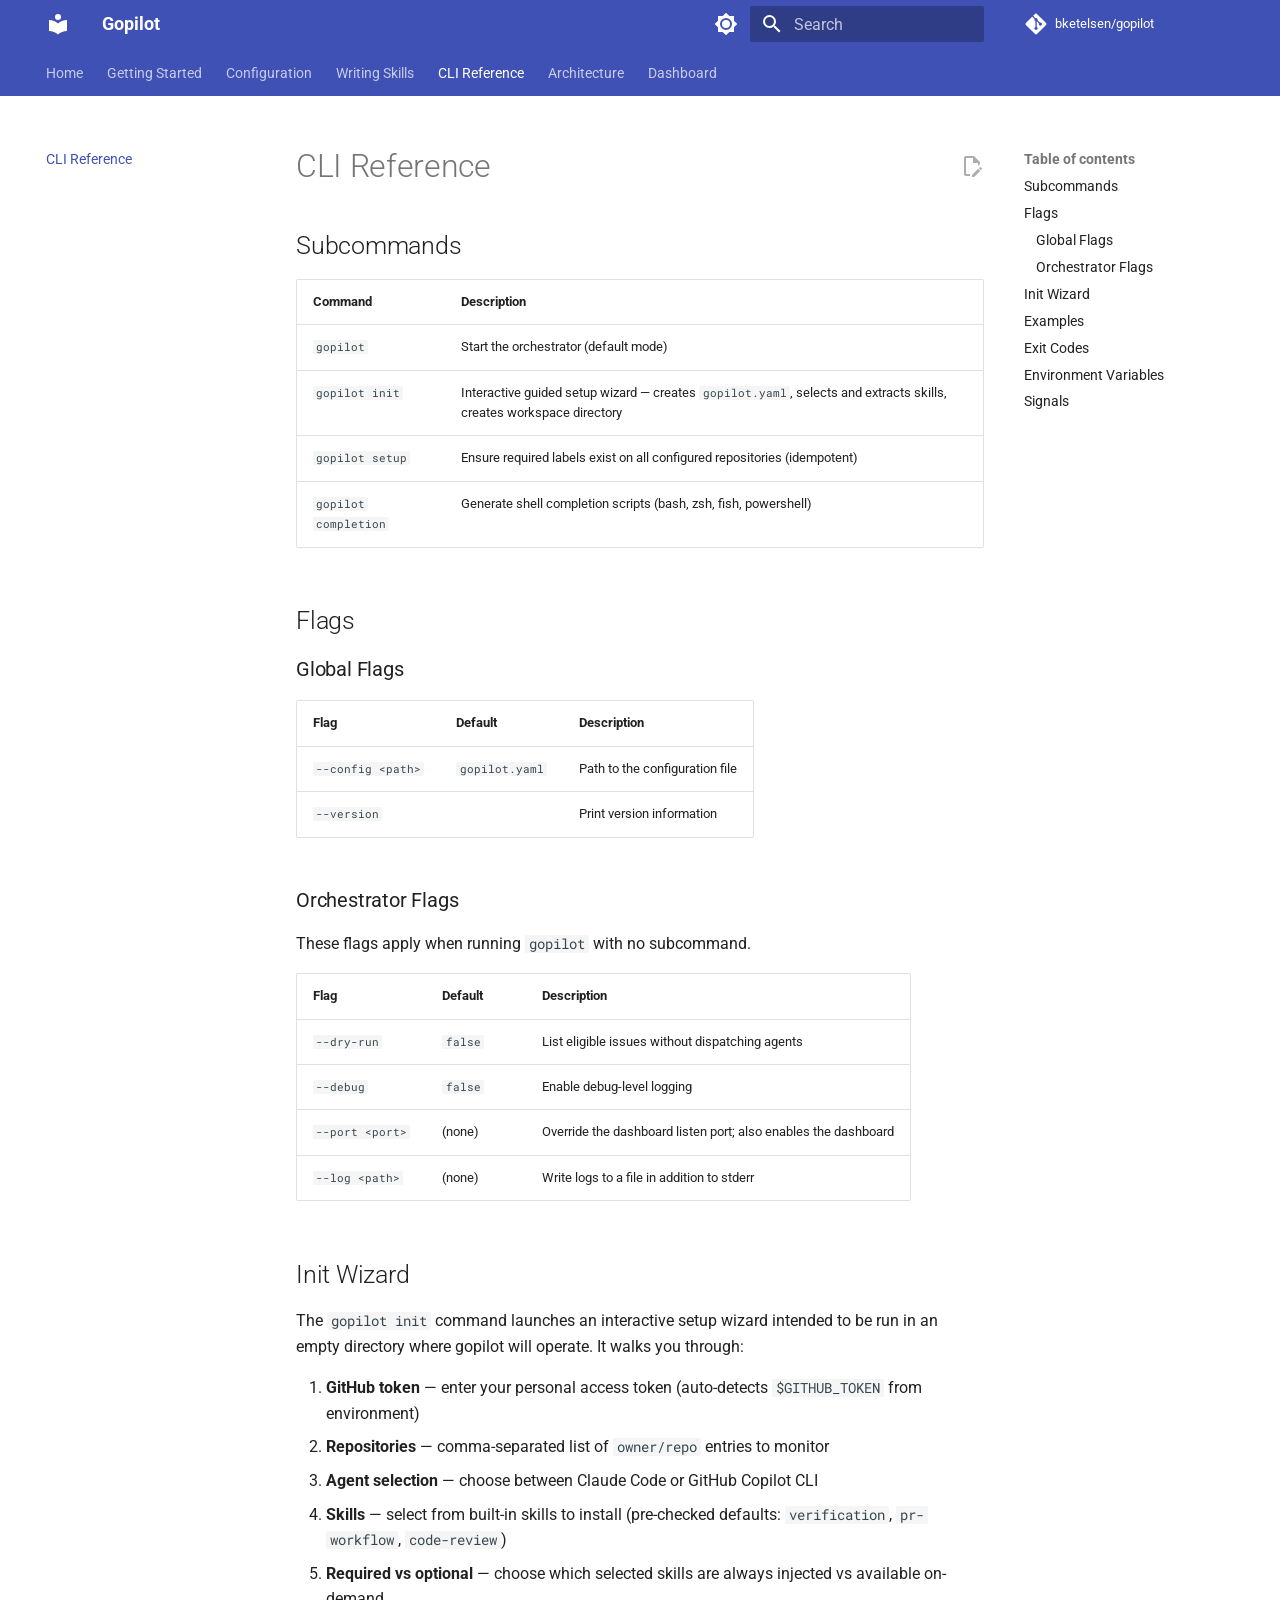
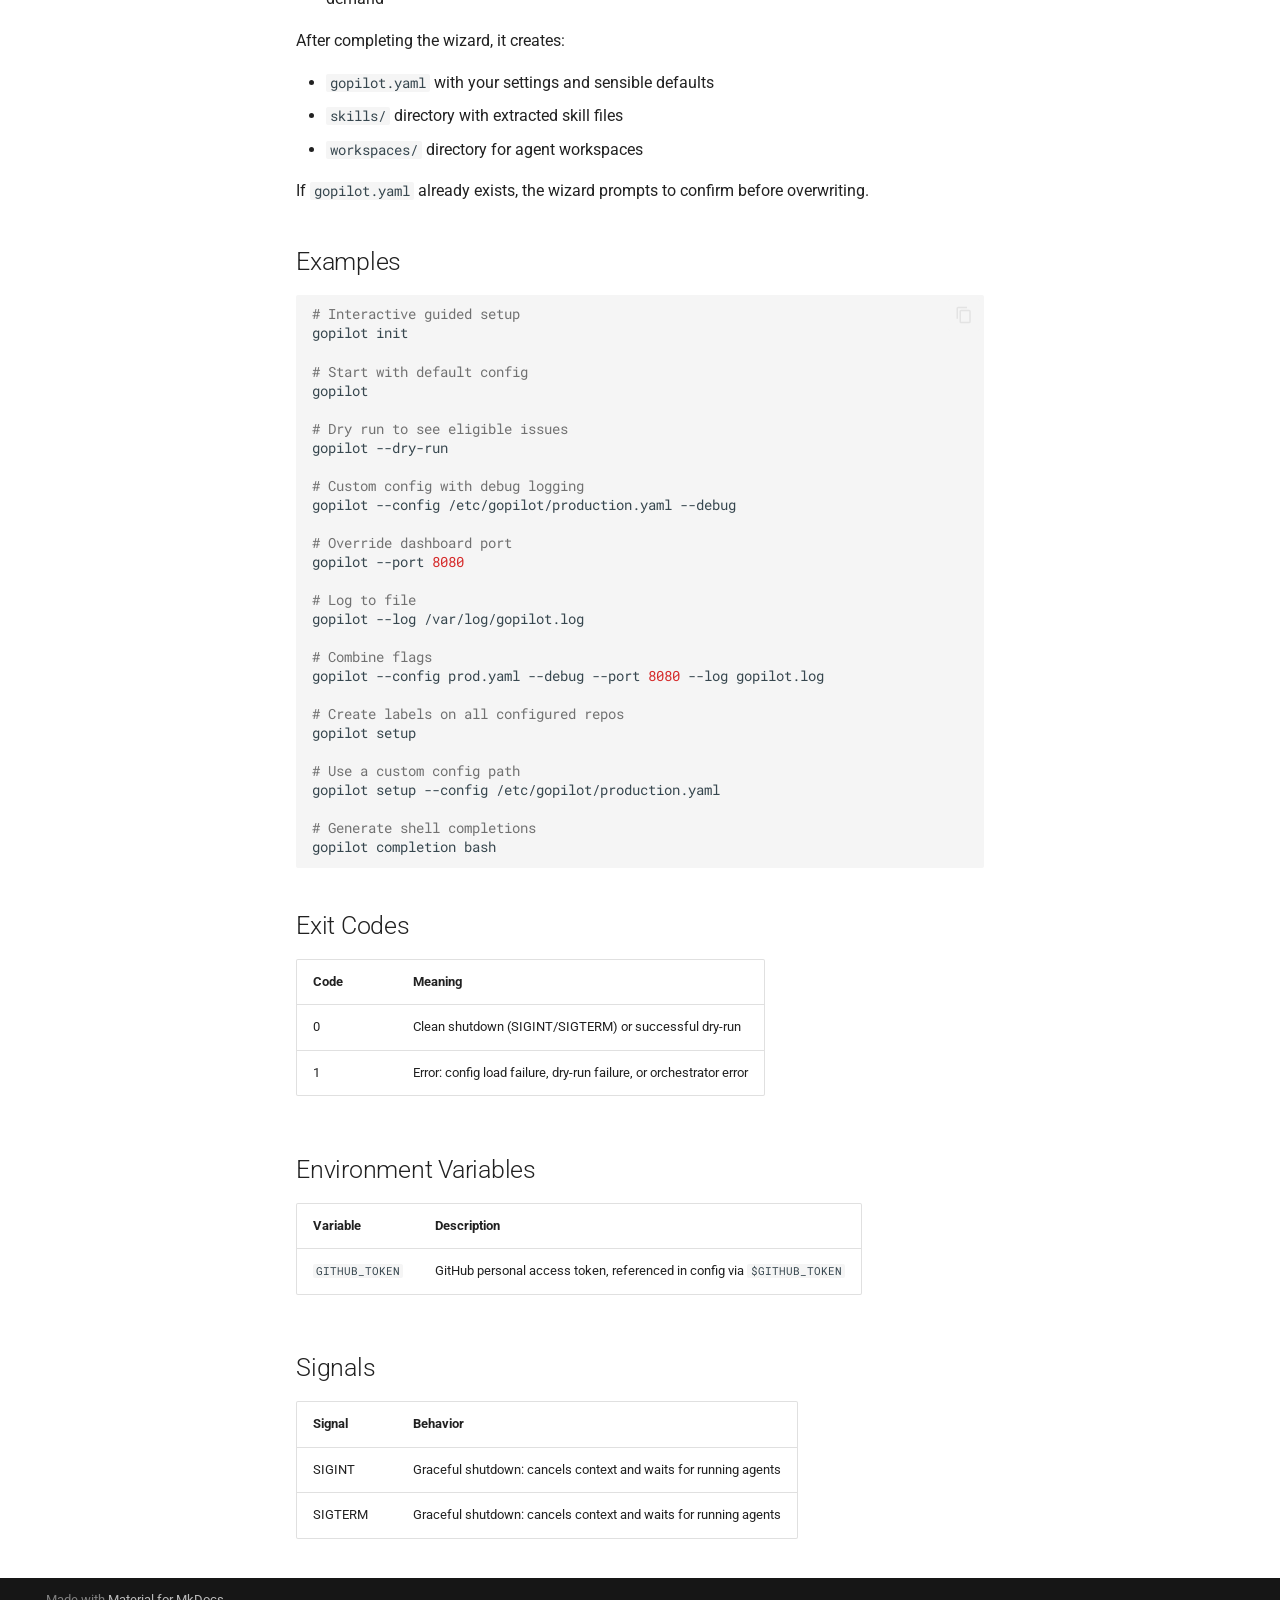
==== commit aff6ade2: "Deployed 50c606c with MkDocs version: 1.6.1" ====
--- a/cli/index.html
+++ b/cli/index.html
@@ -593,6 +593,45 @@
     </span>
   </a>
   
+    <nav class="md-nav" aria-label="Flags">
+      <ul class="md-nav__list">
+        
+          <li class="md-nav__item">
+  <a href="#global-flags" class="md-nav__link">
+    <span class="md-ellipsis">
+      
+        Global Flags
+      
+    </span>
+  </a>
+  
+</li>
+        
+          <li class="md-nav__item">
+  <a href="#orchestrator-flags" class="md-nav__link">
+    <span class="md-ellipsis">
+      
+        Orchestrator Flags
+      
+    </span>
+  </a>
+  
+</li>
+        
+      </ul>
+    </nav>
+  
+</li>
+      
+        <li class="md-nav__item">
+  <a href="#init-wizard" class="md-nav__link">
+    <span class="md-ellipsis">
+      
+        Init Wizard
+      
+    </span>
+  </a>
+  
 </li>
       
         <li class="md-nav__item">
@@ -747,6 +786,45 @@
     </span>
   </a>
   
+    <nav class="md-nav" aria-label="Flags">
+      <ul class="md-nav__list">
+        
+          <li class="md-nav__item">
+  <a href="#global-flags" class="md-nav__link">
+    <span class="md-ellipsis">
+      
+        Global Flags
+      
+    </span>
+  </a>
+  
+</li>
+        
+          <li class="md-nav__item">
+  <a href="#orchestrator-flags" class="md-nav__link">
+    <span class="md-ellipsis">
+      
+        Orchestrator Flags
+      
+    </span>
+  </a>
+  
+</li>
+        
+      </ul>
+    </nav>
+  
+</li>
+      
+        <li class="md-nav__item">
+  <a href="#init-wizard" class="md-nav__link">
+    <span class="md-ellipsis">
+      
+        Init Wizard
+      
+    </span>
+  </a>
+  
 </li>
       
         <li class="md-nav__item">
@@ -833,21 +911,21 @@
 <td>Start the orchestrator (default mode)</td>
 </tr>
 <tr>
-<td><code>gopilot version</code></td>
-<td>Print the version string</td>
-</tr>
-<tr>
 <td><code>gopilot init</code></td>
-<td>Create a default <code>gopilot.yaml</code> in the current directory (fails if the file already exists)</td>
+<td>Interactive guided setup wizard — creates <code>gopilot.yaml</code>, selects and extracts skills, creates workspace directory</td>
 </tr>
 <tr>
 <td><code>gopilot setup</code></td>
 <td>Ensure required labels exist on all configured repositories (idempotent)</td>
+</tr>
+<tr>
+<td><code>gopilot completion</code></td>
+<td>Generate shell completion scripts (bash, zsh, fish, powershell)</td>
 </tr>
 </tbody>
 </table>
 <h2 id="flags">Flags</h2>
-<p>Flags apply to the default orchestrator mode (<code>gopilot</code> with no subcommand).</p>
+<h3 id="global-flags">Global Flags</h3>
 <table>
 <thead>
 <tr>
@@ -863,6 +941,24 @@
 <td>Path to the configuration file</td>
 </tr>
 <tr>
+<td><code>--version</code></td>
+<td></td>
+<td>Print version information</td>
+</tr>
+</tbody>
+</table>
+<h3 id="orchestrator-flags">Orchestrator Flags</h3>
+<p>These flags apply when running <code>gopilot</code> with no subcommand.</p>
+<table>
+<thead>
+<tr>
+<th>Flag</th>
+<th>Default</th>
+<th>Description</th>
+</tr>
+</thead>
+<tbody>
+<tr>
 <td><code>--dry-run</code></td>
 <td><code>false</code></td>
 <td>List eligible issues without dispatching agents</td>
@@ -884,30 +980,52 @@
 </tr>
 </tbody>
 </table>
+<h2 id="init-wizard">Init Wizard</h2>
+<p>The <code>gopilot init</code> command launches an interactive setup wizard intended to be run in an empty directory where gopilot will operate. It walks you through:</p>
+<ol>
+<li><strong>GitHub token</strong> — enter your personal access token (auto-detects <code>$GITHUB_TOKEN</code> from environment)</li>
+<li><strong>Repositories</strong> — comma-separated list of <code>owner/repo</code> entries to monitor</li>
+<li><strong>Agent selection</strong> — choose between Claude Code or GitHub Copilot CLI</li>
+<li><strong>Skills</strong> — select from built-in skills to install (pre-checked defaults: <code>verification</code>, <code>pr-workflow</code>, <code>code-review</code>)</li>
+<li><strong>Required vs optional</strong> — choose which selected skills are always injected vs available on-demand</li>
+</ol>
+<p>After completing the wizard, it creates:</p>
+<ul>
+<li><code>gopilot.yaml</code> with your settings and sensible defaults</li>
+<li><code>skills/</code> directory with extracted skill files</li>
+<li><code>workspaces/</code> directory for agent workspaces</li>
+</ul>
+<p>If <code>gopilot.yaml</code> already exists, the wizard prompts to confirm before overwriting.</p>
 <h2 id="examples">Examples</h2>
-<div class="highlight"><pre><span></span><code><a id="__codelineno-0-1" name="__codelineno-0-1" href="#__codelineno-0-1"></a><span class="c1"># Start with default config</span>
-<a id="__codelineno-0-2" name="__codelineno-0-2" href="#__codelineno-0-2"></a>gopilot
+<div class="highlight"><pre><span></span><code><a id="__codelineno-0-1" name="__codelineno-0-1" href="#__codelineno-0-1"></a><span class="c1"># Interactive guided setup</span>
+<a id="__codelineno-0-2" name="__codelineno-0-2" href="#__codelineno-0-2"></a>gopilot<span class="w"> </span>init
 <a id="__codelineno-0-3" name="__codelineno-0-3" href="#__codelineno-0-3"></a>
-<a id="__codelineno-0-4" name="__codelineno-0-4" href="#__codelineno-0-4"></a><span class="c1"># Dry run to see eligible issues</span>
-<a id="__codelineno-0-5" name="__codelineno-0-5" href="#__codelineno-0-5"></a>gopilot<span class="w"> </span>--dry-run
+<a id="__codelineno-0-4" name="__codelineno-0-4" href="#__codelineno-0-4"></a><span class="c1"># Start with default config</span>
+<a id="__codelineno-0-5" name="__codelineno-0-5" href="#__codelineno-0-5"></a>gopilot
 <a id="__codelineno-0-6" name="__codelineno-0-6" href="#__codelineno-0-6"></a>
-<a id="__codelineno-0-7" name="__codelineno-0-7" href="#__codelineno-0-7"></a><span class="c1"># Custom config with debug logging</span>
-<a id="__codelineno-0-8" name="__codelineno-0-8" href="#__codelineno-0-8"></a>gopilot<span class="w"> </span>--config<span class="w"> </span>/etc/gopilot/production.yaml<span class="w"> </span>--debug
+<a id="__codelineno-0-7" name="__codelineno-0-7" href="#__codelineno-0-7"></a><span class="c1"># Dry run to see eligible issues</span>
+<a id="__codelineno-0-8" name="__codelineno-0-8" href="#__codelineno-0-8"></a>gopilot<span class="w"> </span>--dry-run
 <a id="__codelineno-0-9" name="__codelineno-0-9" href="#__codelineno-0-9"></a>
-<a id="__codelineno-0-10" name="__codelineno-0-10" href="#__codelineno-0-10"></a><span class="c1"># Override dashboard port</span>
-<a id="__codelineno-0-11" name="__codelineno-0-11" href="#__codelineno-0-11"></a>gopilot<span class="w"> </span>--port<span class="w"> </span><span class="m">8080</span>
+<a id="__codelineno-0-10" name="__codelineno-0-10" href="#__codelineno-0-10"></a><span class="c1"># Custom config with debug logging</span>
+<a id="__codelineno-0-11" name="__codelineno-0-11" href="#__codelineno-0-11"></a>gopilot<span class="w"> </span>--config<span class="w"> </span>/etc/gopilot/production.yaml<span class="w"> </span>--debug
 <a id="__codelineno-0-12" name="__codelineno-0-12" href="#__codelineno-0-12"></a>
-<a id="__codelineno-0-13" name="__codelineno-0-13" href="#__codelineno-0-13"></a><span class="c1"># Log to file</span>
-<a id="__codelineno-0-14" name="__codelineno-0-14" href="#__codelineno-0-14"></a>gopilot<span class="w"> </span>--log<span class="w"> </span>/var/log/gopilot.log
+<a id="__codelineno-0-13" name="__codelineno-0-13" href="#__codelineno-0-13"></a><span class="c1"># Override dashboard port</span>
+<a id="__codelineno-0-14" name="__codelineno-0-14" href="#__codelineno-0-14"></a>gopilot<span class="w"> </span>--port<span class="w"> </span><span class="m">8080</span>
 <a id="__codelineno-0-15" name="__codelineno-0-15" href="#__codelineno-0-15"></a>
-<a id="__codelineno-0-16" name="__codelineno-0-16" href="#__codelineno-0-16"></a><span class="c1"># Combine flags</span>
-<a id="__codelineno-0-17" name="__codelineno-0-17" href="#__codelineno-0-17"></a>gopilot<span class="w"> </span>--config<span class="w"> </span>prod.yaml<span class="w"> </span>--debug<span class="w"> </span>--port<span class="w"> </span><span class="m">8080</span><span class="w"> </span>--log<span class="w"> </span>gopilot.log
+<a id="__codelineno-0-16" name="__codelineno-0-16" href="#__codelineno-0-16"></a><span class="c1"># Log to file</span>
+<a id="__codelineno-0-17" name="__codelineno-0-17" href="#__codelineno-0-17"></a>gopilot<span class="w"> </span>--log<span class="w"> </span>/var/log/gopilot.log
 <a id="__codelineno-0-18" name="__codelineno-0-18" href="#__codelineno-0-18"></a>
-<a id="__codelineno-0-19" name="__codelineno-0-19" href="#__codelineno-0-19"></a><span class="c1"># Create labels on all configured repos</span>
-<a id="__codelineno-0-20" name="__codelineno-0-20" href="#__codelineno-0-20"></a>gopilot<span class="w"> </span>setup
+<a id="__codelineno-0-19" name="__codelineno-0-19" href="#__codelineno-0-19"></a><span class="c1"># Combine flags</span>
+<a id="__codelineno-0-20" name="__codelineno-0-20" href="#__codelineno-0-20"></a>gopilot<span class="w"> </span>--config<span class="w"> </span>prod.yaml<span class="w"> </span>--debug<span class="w"> </span>--port<span class="w"> </span><span class="m">8080</span><span class="w"> </span>--log<span class="w"> </span>gopilot.log
 <a id="__codelineno-0-21" name="__codelineno-0-21" href="#__codelineno-0-21"></a>
-<a id="__codelineno-0-22" name="__codelineno-0-22" href="#__codelineno-0-22"></a><span class="c1"># Use a custom config path</span>
-<a id="__codelineno-0-23" name="__codelineno-0-23" href="#__codelineno-0-23"></a>gopilot<span class="w"> </span>setup<span class="w"> </span>/etc/gopilot/production.yaml
+<a id="__codelineno-0-22" name="__codelineno-0-22" href="#__codelineno-0-22"></a><span class="c1"># Create labels on all configured repos</span>
+<a id="__codelineno-0-23" name="__codelineno-0-23" href="#__codelineno-0-23"></a>gopilot<span class="w"> </span>setup
+<a id="__codelineno-0-24" name="__codelineno-0-24" href="#__codelineno-0-24"></a>
+<a id="__codelineno-0-25" name="__codelineno-0-25" href="#__codelineno-0-25"></a><span class="c1"># Use a custom config path</span>
+<a id="__codelineno-0-26" name="__codelineno-0-26" href="#__codelineno-0-26"></a>gopilot<span class="w"> </span>setup<span class="w"> </span>--config<span class="w"> </span>/etc/gopilot/production.yaml
+<a id="__codelineno-0-27" name="__codelineno-0-27" href="#__codelineno-0-27"></a>
+<a id="__codelineno-0-28" name="__codelineno-0-28" href="#__codelineno-0-28"></a><span class="c1"># Generate shell completions</span>
+<a id="__codelineno-0-29" name="__codelineno-0-29" href="#__codelineno-0-29"></a>gopilot<span class="w"> </span>completion<span class="w"> </span>bash
 </code></pre></div>
 <h2 id="exit-codes">Exit Codes</h2>
 <table>
